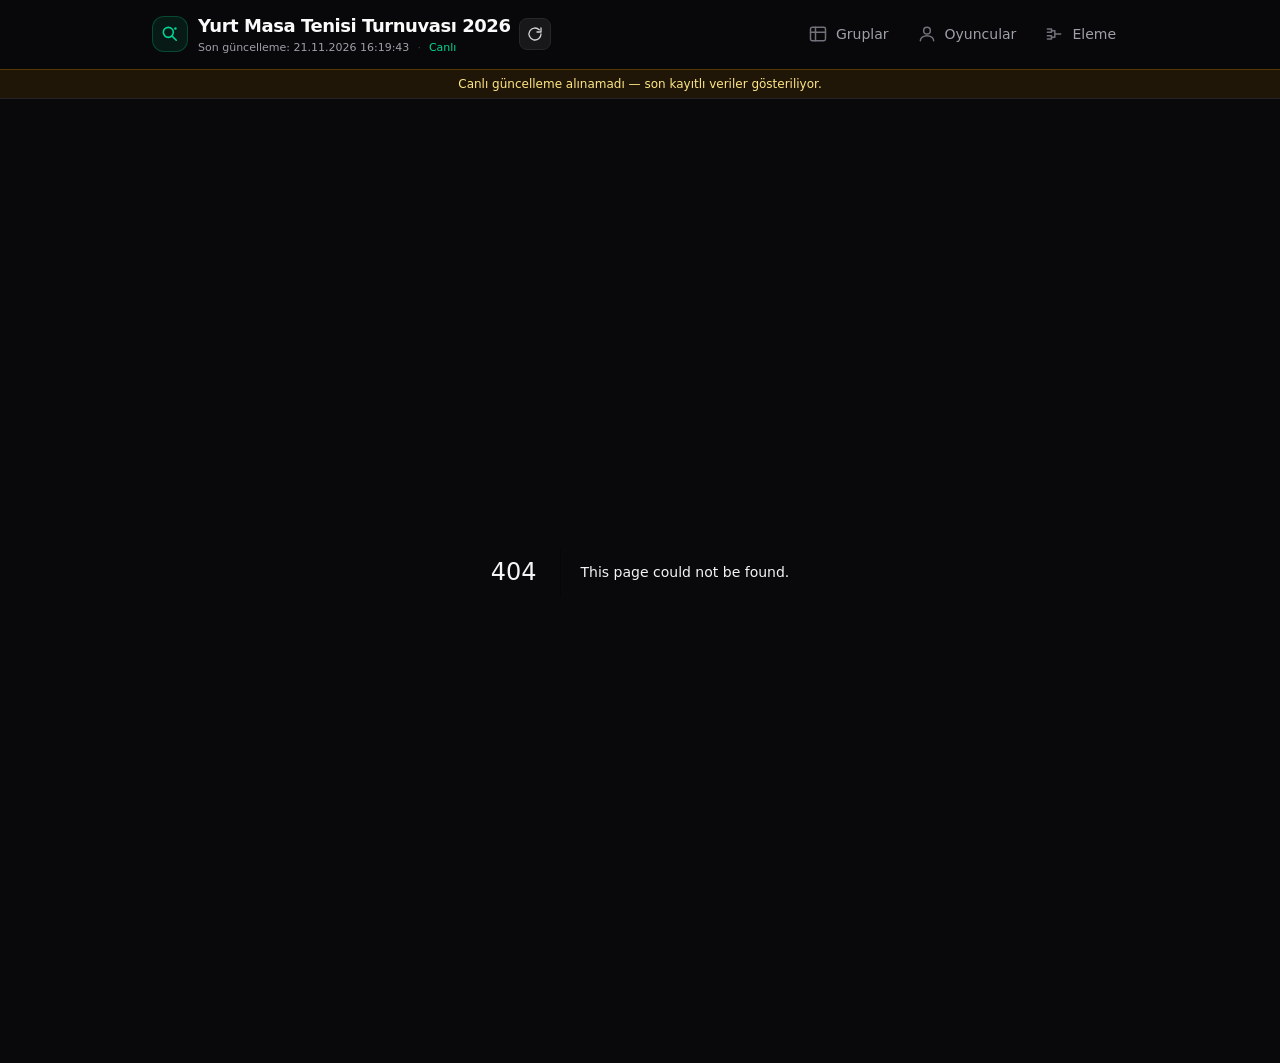
==== 404/index.html @ 5dd3b8b1 "Deploy site (2026-11-21 13:19 UTC)" ====
<!DOCTYPE html><html lang="tr" class="dark h-full antialiased"><head><meta charSet="utf-8"/><meta name="viewport" content="width=device-width, initial-scale=1"/><link rel="stylesheet" href="/_next/static/chunks/20v9x1-c0m4r9.css" data-precedence="next"/><link rel="preload" as="script" fetchPriority="low" href="/_next/static/chunks/310vm2bl3xxpt.js"/><script src="/_next/static/chunks/1wnov70f88xjy.js" async=""></script><script src="/_next/static/chunks/39_j1bdzreq0m.js" async=""></script><script src="/_next/static/chunks/0c98xzjfks9hq.js" async=""></script><script src="/_next/static/chunks/turbopack-2u1d16houkiyo.js" async=""></script><script src="/_next/static/chunks/2_9od2ne96l9t.js" async=""></script><script src="/_next/static/chunks/01yoj8wkhfwgt.js" async=""></script><script src="/_next/static/chunks/0qd-t_c7wv6wr.js" async=""></script><meta name="robots" content="noindex"/><meta name="theme-color" content="#09090b"/><title>Yurt Masa Tenisi Turnuvası 2026</title><meta name="description" content="Masa tenisi turnuvası grup ve eleme sonuçları"/><link rel="icon" href="/favicon.ico?favicon.117ezoe8m31dk.ico" sizes="48x48" type="image/x-icon"/><script src="/_next/static/chunks/0cz1d0mv5g_q7.js" noModule=""></script></head><body class="min-h-full bg-zinc-950 text-zinc-100"><div hidden=""><!--$--><!--/$--></div><div class="flex min-h-dvh flex-col bg-zinc-950 text-zinc-100"><header class="sticky top-0 z-30 border-b border-zinc-800/90 bg-zinc-950/90 backdrop-blur-md"><div class="mx-auto flex w-full max-w-5xl flex-col gap-2 px-3 py-3 sm:px-6 md:flex-row md:items-center md:justify-between"><div class="flex min-w-0 items-center justify-between gap-2"><a class="flex min-w-0 items-center gap-2.5" href="/"><span class="flex h-9 w-9 shrink-0 items-center justify-center rounded-xl border border-emerald-500/30 bg-emerald-500/10 text-emerald-400"><svg viewBox="0 0 24 24" fill="none" stroke="currentColor" stroke-width="1.9" stroke-linecap="round" stroke-linejoin="round" class="h-5 w-5" aria-hidden="true"><circle cx="10" cy="10" r="6"></circle><path d="m14.5 14.5 5 5"></path><circle cx="18.5" cy="5.5" r="1.5" fill="currentColor" stroke="none"></circle></svg></span><div class="min-w-0"><h1 class="truncate text-base font-bold tracking-tight text-zinc-50 sm:text-lg">Yurt Masa Tenisi Turnuvası 2026</h1><div class="flex flex-wrap items-center gap-x-2 gap-y-0.5 text-[11px] text-zinc-400"><span class="tabular-nums">Güncel veriler yükleniyor...</span><span class="text-zinc-700" aria-hidden="true">·</span><span class="font-medium text-emerald-400">Canlı</span></div></div></a><button type="button" title="Sonuçları şimdi yenile" aria-label="Sonuçları şimdi yenile" class="inline-flex h-8 w-8 shrink-0 items-center justify-center rounded-lg border border-zinc-800 bg-zinc-900 text-zinc-300 transition hover:border-zinc-700 hover:text-zinc-100 disabled:opacity-50"><svg viewBox="0 0 24 24" fill="none" stroke="currentColor" stroke-width="2" stroke-linecap="round" stroke-linejoin="round" class="h-4 w-4 " aria-hidden="true"><path d="M21 12a9 9 0 1 1-2.64-6.36"></path><path d="M21 3v6h-6"></path></svg></button></div><nav class="hidden items-center gap-1 md:flex" aria-label="Ana menü"><a class="inline-flex items-center gap-2 rounded-lg px-3 py-2 text-sm font-medium transition text-zinc-400 hover:bg-zinc-900 hover:text-zinc-200" href="/"><span class="text-zinc-500"><svg viewBox="0 0 24 24" fill="none" stroke="currentColor" stroke-width="1.8" stroke-linecap="round" stroke-linejoin="round" class="h-5 w-5" aria-hidden="true"><rect x="3" y="4" width="18" height="16" rx="2"></rect><path d="M3 10h18M9 4v16"></path></svg></span><span>Gruplar</span></a><a class="inline-flex items-center gap-2 rounded-lg px-3 py-2 text-sm font-medium transition text-zinc-400 hover:bg-zinc-900 hover:text-zinc-200" href="/oyuncular/"><span class="text-zinc-500"><svg viewBox="0 0 24 24" fill="none" stroke="currentColor" stroke-width="1.8" stroke-linecap="round" stroke-linejoin="round" class="h-5 w-5" aria-hidden="true"><circle cx="12" cy="8" r="4"></circle><path d="M4 20c0-3.3 3.6-6 8-6s8 2.7 8 6"></path></svg></span><span>Oyuncular</span></a><a class="inline-flex items-center gap-2 rounded-lg px-3 py-2 text-sm font-medium transition text-zinc-400 hover:bg-zinc-900 hover:text-zinc-200" href="/eleme/"><span class="text-zinc-500"><svg viewBox="0 0 24 24" fill="none" stroke="currentColor" stroke-width="1.8" stroke-linecap="round" stroke-linejoin="round" class="h-5 w-5" aria-hidden="true"><path d="M4 6h5v4H4M4 14h5v4H4M9 8h4v8H9M13 12h7"></path></svg></span><span>Eleme</span></a></nav></div></header><main class="mx-auto w-full max-w-5xl flex-1 px-3 pt-4 pb-24 sm:px-6 sm:pt-6 md:pb-10"><div class="space-y-4"><div class="flex items-center gap-2 text-xs text-zinc-400"><span class="h-2 w-2 animate-pulse rounded-full bg-emerald-400"></span><span>Canlı skorlar yükleniyor...</span></div><div class="grid grid-cols-1 gap-4 lg:grid-cols-2"><div class="h-56 animate-pulse rounded-2xl border border-zinc-800/80 bg-zinc-900/60"></div><div class="h-56 animate-pulse rounded-2xl border border-zinc-800/80 bg-zinc-900/60"></div><div class="h-56 animate-pulse rounded-2xl border border-zinc-800/80 bg-zinc-900/60"></div><div class="h-56 animate-pulse rounded-2xl border border-zinc-800/80 bg-zinc-900/60"></div></div></div></main><nav aria-label="Mobil navigasyon" class="fixed inset-x-0 bottom-0 z-40 border-t border-zinc-800/90 bg-zinc-950/95 pb-[env(safe-area-inset-bottom)] backdrop-blur-md md:hidden"><div class="mx-auto grid max-w-lg grid-cols-3"><a class="relative flex flex-col items-center justify-center gap-1 py-2.5 text-[11px] font-medium transition text-zinc-400 active:text-zinc-200" href="/"><span><svg viewBox="0 0 24 24" fill="none" stroke="currentColor" stroke-width="1.8" stroke-linecap="round" stroke-linejoin="round" class="h-5 w-5" aria-hidden="true"><rect x="3" y="4" width="18" height="16" rx="2"></rect><path d="M3 10h18M9 4v16"></path></svg></span><span>Gruplar</span></a><a class="relative flex flex-col items-center justify-center gap-1 py-2.5 text-[11px] font-medium transition text-zinc-400 active:text-zinc-200" href="/oyuncular/"><span><svg viewBox="0 0 24 24" fill="none" stroke="currentColor" stroke-width="1.8" stroke-linecap="round" stroke-linejoin="round" class="h-5 w-5" aria-hidden="true"><circle cx="12" cy="8" r="4"></circle><path d="M4 20c0-3.3 3.6-6 8-6s8 2.7 8 6"></path></svg></span><span>Oyuncular</span></a><a class="relative flex flex-col items-center justify-center gap-1 py-2.5 text-[11px] font-medium transition text-zinc-400 active:text-zinc-200" href="/eleme/"><span><svg viewBox="0 0 24 24" fill="none" stroke="currentColor" stroke-width="1.8" stroke-linecap="round" stroke-linejoin="round" class="h-5 w-5" aria-hidden="true"><path d="M4 6h5v4H4M4 14h5v4H4M9 8h4v8H9M13 12h7"></path></svg></span><span>Eleme</span></a></div></nav></div><script id="_R_">(globalThis["TURBOPACK"] || (globalThis["TURBOPACK"] = [])).push({"otherChunks":["static/chunks/310vm2bl3xxpt.js","static/chunks/1wnov70f88xjy.js","static/chunks/39_j1bdzreq0m.js","static/chunks/0c98xzjfks9hq.js"],"runtimeModuleIds":[94553]});</script><script src="/_next/static/chunks/310vm2bl3xxpt.js" async=""></script><script>(self.__next_f=self.__next_f||[]).push([0])</script><script>self.__next_f.push([1,"1:\"$Sreact.fragment\"\n4:\"/_next/static/chunks/2_9od2ne96l9t.js\"\n5:\"/_next/static/chunks/01yoj8wkhfwgt.js\"\n6:I[39756,[\"$4\",\"$5\"],\"default\"]\n7:I[37457,[\"$4\",\"$5\"],\"default\"]\na:I[97367,[\"$4\",\"$5\"],\"OutletBoundary\"]\nb:\"$Sreact.suspense\"\nd:\"ViewportBoundary\"\ne:I[97367,[\"$4\",\"$5\"],\"$d\"]\n10:\"MetadataBoundary\"\n11:I[97367,[\"$4\",\"$5\"],\"$10\"]\n13:I[68027,[\"$4\",\"$5\"],\"default\",1]\n:HL[\"/_next/static/chunks/20v9x1-c0m4r9.css\",\"style\"]\n8:X\n9:[[\"children\",{\"s\":\"__PAGE__\",\"h\":512,\"d\":{\"r\":[\"$\",\"$1\",\"c\",{\"children\":[[[\"$\",\"title\",null,{\"children\":\"404: This page could not be found.\"}],[\"$\",\"div\",null,{\"style\":{\"fontFamily\":\"system-ui,\\\"Segoe UI\\\",Roboto,Helvetica,Arial,sans-serif,\\\"Apple Color Emoji\\\",\\\"Segoe UI Emoji\\\"\",\"height\":\"100vh\",\"textAlign\":\"center\",\"display\":\"flex\",\"flexDirection\":\"column\",\"alignItems\":\"center\",\"justifyContent\":\"center\"},\"children\":[\"$\",\"div\",null,{\"children\":[[\"$\",\"style\",null,{\"dangerouslySetInnerHTML\":{\"__html\":\"body{color:#000;background:#fff;margin:0}.next-error-h1{border-right:1px solid rgba(0,0,0,.3)}@media (prefers-color-scheme:dark){body{color:#fff;background:#000}.next-error-h1{border-right:1px solid rgba(255,255,255,.3)}}\"}}],[\"$\",\"h1\",null,{\"className\":\"next-error-h1\",\"style\":{\"display\":\"inline-block\",\"margin\":\"0 20px 0 0\",\"padding\":\"0 23px 0 0\",\"fontSize\":24,\"fontWeight\":500,\"verticalAlign\":\"top\",\"lineHeight\":\"49px\"},\"children\":404}],[\"$\",\"div\",null,{\"style\":{\"display\":\"inline-block\"},\"children\":[\"$\",\"h2\",null,{\"style\":{\"fontSize\":14,\"fontWeight\":400,\"lineHeight\":\"49px\",\"margin\":0},\"children\":\"This page could not be found.\"}]}]]}]}]],null,[\"$\",\"$La\",null,{\"children\":[\"$\",\"$b\",null,{\"name\":\"Next.MetadataOutlet\",\"children\":\"$@c\"}]}]]}],\"p\":false,\"v\":null}}]]\n3:[[\"children\",{\"s\":\"/_not-found\",\"h\":512,\"d\":{\"r\":[\"$\",\"$1\",\"c\",{\"children\":[null,[\"$\",\"$L6\",null,{\"parallelRouterKey\":\"children\",\"error\":\"$undefined\",\"errorStyles\":\"$undefined\",\"errorScripts\":\"$undefined\",\"template\":[\"$\",\"$L7\",null,{}],\"templateStyles\":\"$undefined\",\"templateScripts\":\"$undefined\",\"notFound\":\"$undefined\",\"forbidden\":\"$undefined\",\"unauthorized\":\"$undefined\"}]]}],\"p\":false,\"v\":\"$8\"},\"c\":\"$Q9\"}]]\n0:{\"P\":null,\"c\":[\"\",\"_not-found\",\"\"],\"q\":\"\",\"i\":false,\"t\":{\"t\":{\"s\":\"\",\"h\":528,\"d\":{\"r\":[\"$\",\"$1\",\"c\",{\"children\":[[[\"$\",\"link\",\"0\",{\"rel\":\"stylesheet\",\"href\":\"/_next/static/chunks/20v9x1-c0m4r9.css\",\"precedence\":\"next\",\"crossOrigin\":\"$undefined\",\"nonce\":\"$undefined\"}],[\"$\",\"script\",\"script-0\",{\"src\":\"/_next/static/chunks/2_9od2ne96l9t.js\",\"async\":true,\"nonce\":\"$undefined\"}],[\"$\",\"script\",\"script-1\",{\"src\":\"/_next/static/chunks/01yoj8wkhfwgt.js\",\"async\":true,\"nonce\":\"$undefined\"}]],\"$L2\"]}],\"p\":false,\"v\":null},\"c\":\"$Q3\"},\"h\":{\"r\":[\"$\",\"$1\",\"h\",{\"children\":[[\"$\",\"meta\",null,{\"name\":\"robots\",\"content\":\"noindex\"}],[\"$\",\"$Le\",null,{\"children\":\"$Lf\"}],[\"$\",\"$L11\",null,{\"children\":[[\"$\",\"div\",null,{\"hidden\":true,\"children\":[\"$\",\"$b\",null,{\"name\":\"Next.Metadata\",\"children\":\"$L12\"}]}],null]}],null]}],\"p\":false,\"v\":null}},\"m\":\"$undefined\",\"G\":[\"$13\",[[\"$\",\"link\",\"0\",{\"rel\":\"stylesheet\",\"href\":\"/_next/static/chunks/20v9x1-c0m4r9.css\",\"precedence\":\"next\",\"crossOrigin\":\"$undefined\",\"nonce\":\"$undefined\"}]]],\"S\":true,\"r\":\"$undefined\",\"s\":\"$undefined\",\"a\":\"$undefined\",\"l\":\"$undefined\",\"p\":\"$undefined\",\"d\":\"$undefined\",\"b\":\"l3mHsfzgwa1IDotIFvg_3\"}\n8:C\nf:[[\"$\",\"meta\",\"0\",{\"charSet\":\"utf-8\"}],[\"$\",\"meta\",\"1\",{\"name\":\"viewport\",\"content\":\"width=device-width, initial-scale=1\"}],[\"$\",\"meta\",\"2\",{\"name\":\"theme-color\",\"content\":\"#09090b\"}]]\n14:I[27201,[\"$4\",\"$5\"],\"IconMark\"]\nc:null\n12:[[\"$\",\"title\",\"0\",{\"children\":\"Yurt Masa Tenisi Turnuvası 2026\"}],[\"$\",\"meta\",\"1\",{\"name\":\"description\",\"content\":\"Masa tenisi turnuvası grup ve eleme sonuçları\"}],[\"$\",\"link\",\"2\",{\"rel\":\"icon\",\"href\":\"/favicon.ico?favicon.117ezoe8m31dk.ico\",\"sizes\":\"48x48\",\"type\":\"image/x-icon\"}],[\"$\",\"$L14\",\"3\",{}]]\n"])</script><script>self.__next_f.push([1,"15:\"TournamentProvider\"\n16:I[56889,[\"$4\",\"$5\"],\"$15\"]\n2:[\"$\",\"html\",null,{\"lang\":\"tr\",\"className\":\"dark h-full antialiased\",\"children\":[\"$\",\"body\",null,{\"className\":\"min-h-full bg-zinc-950 text-zinc-100\",\"children\":[\"$\",\"$L16\",null,{\"initialData\":{\"players\":[{\"name\":\"Abdulhamid Kalkan\",\"key\":\"abdulhamid kalkan\",\"group\":\"H\",\"line\":29},{\"name\":\"Abdulkerim Bakay\",\"key\":\"abdulkerim bakay\",\"group\":\"G\",\"line\":26},{\"name\":\"Abdurrezzak Özgül\",\"key\":\"abdurrezzak ozgul\",\"group\":\"A\",\"line\":3},{\"name\":\"Arda Kaymakçı\",\"key\":\"arda kaymakci\",\"group\":\"E\",\"line\":17},{\"name\":\"Arif Kiraz\",\"key\":\"arif kiraz\",\"group\":\"G\",\"line\":25},{\"name\":\"Ayhan Birinci\",\"key\":\"ayhan birinci\",\"group\":\"G\",\"line\":24},{\"name\":\"Baki Eren Yılmaz\",\"key\":\"baki eren yilmaz\",\"group\":\"G\",\"line\":27},{\"name\":\"Baran Ergenç\",\"key\":\"baran ergenc\",\"group\":\"B\",\"line\":7},{\"name\":\"Berkehan Özkurt\",\"key\":\"berkehan ozkurt\",\"group\":\"İ\",\"line\":37},{\"name\":\"Caner Dikmen\",\"key\":\"caner dikmen\",\"group\":\"F\",\"line\":22},{\"name\":\"Çağrı Demir\",\"key\":\"cagri demir\",\"group\":\"I\",\"line\":32},{\"name\":\"Deniz Devran Acar\",\"key\":\"deniz devran acar\",\"group\":\"H\",\"line\":31},{\"name\":\"Diyar Allıhan\",\"key\":\"diyar allihan\",\"group\":\"İ\",\"line\":36},{\"name\":\"Efe Akgül\",\"key\":\"efe akgul\",\"group\":\"A\",\"line\":4},{\"name\":\"Ege Elmas\",\"key\":\"ege elmas\",\"group\":\"F\",\"line\":21},{\"name\":\"Ege Kobal\",\"key\":\"ege kobal\",\"group\":\"İ\",\"line\":39},{\"name\":\"Ege Şentürk\",\"key\":\"ege senturk\",\"group\":\"F\",\"line\":23},{\"name\":\"Furkan Kulle\",\"key\":\"furkan kulle\",\"group\":\"E\",\"line\":19},{\"name\":\"Hasan Aydın\",\"key\":\"hasan aydin\",\"group\":\"H\",\"line\":30},{\"name\":\"İsmail Baydemir\",\"key\":\"ismail baydemir\",\"group\":\"C\",\"line\":10},{\"name\":\"İsmail Çil\",\"key\":\"ismail cil\",\"group\":\"C\",\"line\":11},{\"name\":\"Mahir Zarei\",\"key\":\"mahir zarei\",\"group\":\"D\",\"line\":14},{\"name\":\"Mehmet Ali Eğilcim\",\"key\":\"mehmet ali egilcim\",\"group\":\"I\",\"line\":34},{\"name\":\"Mehmet Ersoy\",\"key\":\"mehmet ersoy\",\"group\":\"A\",\"line\":2},{\"name\":\"Mert Bayhan\",\"key\":\"mert bayhan\",\"group\":\"B\",\"line\":6},{\"name\":\"Muhammed Mustafa Oruç\",\"key\":\"muhammed mustafa oruc\",\"group\":\"B\",\"line\":5},{\"name\":\"Muhammet Emin Koldemir\",\"key\":\"muhammet emin koldemir\",\"group\":\"F\",\"line\":20},{\"name\":\"Muhammet Enes Yılmaz\",\"key\":\"muhammet enes yilmaz\",\"group\":\"C\",\"line\":9},{\"name\":\"Ömer Faruk Koç\",\"key\":\"omer faruk koc\",\"group\":\"E\",\"line\":16},{\"name\":\"Ömer Yetgil\",\"key\":\"omer yetgil\",\"group\":\"D\",\"line\":15},{\"name\":\"Ömür Yıldırım\",\"key\":\"omur yildirim\",\"group\":\"D\",\"line\":12},{\"name\":\"Özgür Işıklı\",\"key\":\"ozgur isikli\",\"group\":\"H\",\"line\":28},{\"name\":\"Recep Balım\",\"key\":\"recep balim\",\"group\":\"C\",\"line\":8},{\"name\":\"Sefa Can Saymak\",\"key\":\"sefa can saymak\",\"group\":\"D\",\"line\":13},{\"name\":\"Taha Alp Yıldırım\",\"key\":\"taha alp yildirim\",\"group\":\"E\",\"line\":18},{\"name\":\"Tuna Han Yurdakul\",\"key\":\"tuna han yurdakul\",\"group\":\"I\",\"line\":35},{\"name\":\"Umut Demiray\",\"key\":\"umut demiray\",\"group\":\"I\",\"line\":33},{\"name\":\"Yusuf İnce\",\"key\":\"yusuf ince\",\"group\":\"İ\",\"line\":38}],\"groups\":[{\"name\":\"A\",\"players\":[\"$2:props:children:props:children:props:initialData:players:23\",\"$2:props:children:props:children:props:initialData:players:2\",\"$2:props:children:props:children:props:initialData:players:13\"],\"standings\":[{\"key\":\"mehmet ersoy\",\"name\":\"Mehmet Ersoy\",\"rank\":1,\"played\":2,\"won\":2,\"lost\":0,\"walkoverLosses\":0,\"points\":4,\"setsWon\":6,\"setsLost\":2,\"pointsWon\":0,\"pointsLost\":0,\"tieNote\":null,\"unresolvedTie\":false},{\"key\":\"abdurrezzak ozgul\",\"name\":\"Abdurrezzak Özgül\",\"rank\":2,\"played\":2,\"won\":1,\"lost\":1,\"walkoverLosses\":0,\"points\":3,\"setsWon\":5,\"setsLost\":3,\"pointsWon\":0,\"pointsLost\":0,\"tieNote\":null,\"unresolvedTie\":false},{\"key\":\"efe akgul\",\"name\":\"Efe Akgül\",\"rank\":3,\"played\":2,\"won\":0,\"lost\":2,\"walkoverLosses\":0,\"points\":2,\"setsWon\":0,\"setsLost\":6,\"pointsWon\":0,\"pointsLost\":0,\"tieNote\":null,\"unresolvedTie\":false}],\"matches\":[{\"id\":\"m2\",\"line\":2,\"stage\":\"grup\",\"group\":\"A\",\"round\":\"\",\"p1\":\"Mehmet Ersoy\",\"p2\":\"Abdurrezzak Özgül\",\"p1Key\":\"mehmet ersoy\",\"p2Key\":\"abdurrezzak ozgul\",\"sets\":[],\"setsWon\":[3,2],\"winner\":1,\"status\":\"played\",\"walkover\":false,\"bye\":false,\"tbd\":false,\"note\":\"\",\"rawSetScore\":\"3-2\",\"rawScore\":\"\",\"updatedAt\":\"2026-11-21 15:46:00\",\"errors\":[],\"warnings\":[]},{\"id\":\"m3\",\"line\":3,\"stage\":\"grup\",\"group\":\"A\",\"round\":\"\",\"p1\":\"Mehmet Ersoy\",\"p2\":\"Efe Akgül\",\"p1Key\":\"mehmet ersoy\",\"p2Key\":\"efe akgul\",\"sets\":[],\"setsWon\":[3,0],\"winner\":1,\"status\":\"played\",\"walkover\":false,\"bye\":false,\"tbd\":false,\"note\":\"\",\"rawSetScore\":\"3-0\",\"rawScore\":\"\",\"updatedAt\":\"2026-11-21 15:46:00\",\"errors\":[],\"warnings\":[]},{\"id\":\"m4\",\"line\":4,\"stage\":\"grup\",\"group\":\"A\",\"round\":\"\",\"p1\":\"Abdurrezzak Özgül\",\"p2\":\"Efe Akgül\",\"p1Key\":\"abdurrezzak ozgul\",\"p2Key\":\"efe akgul\",\"sets\":[],\"setsWon\":[3,0],\"winner\":1,\"status\":\"played\",\"walkover\":false,\"bye\":false,\"tbd\":false,\"note\":\"\",\"rawSetScore\":\"3-0\",\"rawScore\":\"\",\"updatedAt\":\"2026-11-21 15:46:00\",\"errors\":[],\"warnings\":[]}],\"totalFixtures\":3,\"countedMatches\":3,\"qualifiersPerGroup\":2},{\"name\":\"B\",\"players\":[\"$2:props:children:props:children:props:initialData:players:25\",\"$2:props:children:props:children:props:initialData:players:24\",\"$2:props:children:props:children:props:initialData:players:7\"],\"standings\":[{\"key\":\"muhammed mustafa oruc\",\"name\":\"Muhammed Mustafa Oruç\",\"rank\":1,\"played\":2,\"won\":2,\"lost\":0,\"walkoverLosses\":0,\"points\":4,\"setsWon\":6,\"setsLost\":1,\"pointsWon\":0,\"pointsLost\":0,\"tieNote\":null,\"unresolvedTie\":false},{\"key\":\"mert bayhan\",\"name\":\"Mert Bayhan\",\"rank\":2,\"played\":2,\"won\":1,\"lost\":1,\"walkoverLosses\":0,\"points\":3,\"setsWon\":4,\"setsLost\":3,\"pointsWon\":0,\"pointsLost\":0,\"tieNote\":null,\"unresolvedTie\":false},{\"key\":\"baran ergenc\",\"name\":\"Baran Ergenç\",\"rank\":3,\"played\":2,\"won\":0,\"lost\":2,\"walkoverLosses\":0,\"points\":2,\"setsWon\":0,\"setsLost\":6,\"pointsWon\":0,\"pointsLost\":0,\"tieNote\":null,\"unresolvedTie\":false}],\"matches\":[{\"id\":\"m5\",\"line\":5,\"stage\":\"grup\",\"group\":\"B\",\"round\":\"\",\"p1\":\"Muhammed Mustafa Oruç\",\"p2\":\"Mert Bayhan\",\"p1Key\":\"muhammed mustafa oruc\",\"p2Key\":\"mert bayhan\",\"sets\":[],\"setsWon\":[3,1],\"winner\":1,\"status\":\"played\",\"walkover\":false,\"bye\":false,\"tbd\":false,\"note\":\"\",\"rawSetScore\":\"3-1\",\"rawScore\":\"\",\"updatedAt\":\"2026-11-21 15:46:00\",\"errors\":[],\"warnings\":[]},{\"id\":\"m6\",\"line\":6,\"stage\":\"grup\",\"group\":\"B\",\"round\":\"\",\"p1\":\"Muhammed Mustafa Oruç\",\"p2\":\"Baran Ergenç\",\"p1Key\":\"muhammed mustafa oruc\",\"p2Key\":\"baran ergenc\",\"sets\":[],\"setsWon\":[3,0],\"winner\":1,\"status\":\"played\",\"walkover\":false,\"bye\":false,\"tbd\":false,\"note\":\"\",\"rawSetScore\":\"3-0\",\"rawScore\":\"\",\"updatedAt\":\"2026-11-21 15:46:00\",\"errors\":[],\"warnings\":[]},{\"id\":\"m7\",\"line\":7,\"stage\":\"grup\",\"group\":\"B\",\"round\":\"\",\"p1\":\"Mert Bayhan\",\"p2\":\"Baran Ergenç\",\"p1Key\":\"mert bayhan\",\"p2Key\":\"baran ergenc\",\"sets\":[],\"setsWon\":[3,0],\"winner\":1,\"status\":\"played\",\"walkover\":false,\"bye\":false,\"tbd\":false,\"note\":\"\",\"rawSetScore\":\"3-0\",\"rawScore\":\"\",\"updatedAt\":\"2026-11-21 15:46:00\",\"errors\":[],\"warnings\":[]}],\"totalFixtures\":3,\"countedMatches\":3,\"qualifiersPerGroup\":2},{\"name\":\"C\",\"players\":[\"$2:props:children:props:children:props:initialData:players:32\",\"$2:props:children:props:children:props:initialData:players:27\",\"$2:props:children:props:children:props:initialData:players:19\",\"$2:props:children:props:children:props:initialData:players:20\"],\"standings\":[{\"key\":\"recep balim\",\"name\":\"Recep Balım\",\"rank\":1,\"played\":3,\"won\":3,\"lost\":0,\"walkoverLosses\":0,\"points\":6,\"setsWon\":9,\"setsLost\":0,\"pointsWon\":0,\"pointsLost\":0,\"tieNote\":null,\"unresolvedTie\":false},{\"key\":\"ismail cil\",\"name\":\"İsmail Çil\",\"rank\":2,\"played\":3,\"won\":2,\"lost\":1,\"walkoverLosses\":0,\"points\":5,\"setsWon\":6,\"setsLost\":4,\"pointsWon\":0,\"pointsLost\":0,\"tieNote\":null,\"unresolvedTie\":false},{\"key\":\"muhammet enes yilmaz\",\"name\":\"Muhammet Enes Yılmaz\",\"rank\":3,\"played\":3,\"won\":1,\"lost\":2,\"walkoverLosses\":0,\"points\":4,\"setsWon\":4,\"setsLost\":6,\"pointsWon\":0,\"pointsLost\":0,\"tieNote\":null,\"unresolvedTie\":false},{\"key\":\"ismail baydemir\",\"name\":\"İsmail Baydemir\",\"rank\":4,\"played\":3,\"won\":0,\"lost\":3,\"walkoverLosses\":2,\"points\":1,\"setsWon\":0,\"setsLost\":9,\"pointsWon\":0,\"pointsLost\":0,\"tieNote\":null,\"unresolvedTie\":false}],\"matches\":[{\"id\":\"m8\",\"line\":8,\"stage\":\"grup\",\"group\":\"C\",\"round\":\"\",\"p1\":\"Recep Balım\",\"p2\":\"Muhammet Enes Yılmaz\",\"p1Key\":\"recep balim\",\"p2Key\":\"muhammet enes yilmaz\",\"sets\":[],\"setsWon\":[3,0],\"winner\":1,\"status\":\"played\",\"walkover\":false,\"bye\":false,\"tbd\":false,\"note\":\"\",\"rawSetScore\":\"3-0\",\"rawScore\":\"\",\"updatedAt\":\"2026-11-21 15:46:00\",\"errors\":[],\"warnings\":[]},{\"id\":\"m9\",\"line\":9,\"stage\":\"grup\",\"group\":\"C\",\"round\":\"\",\"p1\":\"Recep Balım\",\"p2\":\"İsmail Baydemir\",\"p1Key\":\"recep balim\",\"p2Key\":\"ismail baydemir\",\"sets\":[],\"setsWon\":[3,0],\"winner\":1,\"status\":\"played\",\"walkover\":false,\"bye\":false,\"tbd\":false,\"note\":\"\",\"rawSetScore\":\"3-0\",\"rawScore\":\"\",\"updatedAt\":\"2026-11-21 15:46:00\",\"errors\":[],\"warnings\":[]},{\"id\":\"m10\",\"line\":10,\"stage\":\"grup\",\"group\":\"C\",\"round\":\"\",\"p1\":\"Recep Balım\",\"p2\":\"İsmail Çil\",\"p1Key\":\"recep balim\",\"p2Key\":\"ismail cil\",\"sets\":[],\"setsWon\":[3,0],\"winner\":1,\"status\":\"played\",\"walkover\":false,\"bye\":false,\"tbd\":false,\"note\":\"\",\"rawSetScore\":\"3-0\",\"rawScore\":\"\",\"updatedAt\":\"2026-11-21 15:46:00\",\"errors\":[],\"warnings\":[]},{\"id\":\"m11\",\"line\":11,\"stage\":\"grup\",\"group\":\"C\",\"round\":\"\",\"p1\":\"Muhammet Enes Yılmaz\",\"p2\":\"İsmail Baydemir\",\"p1Key\":\"muhammet enes yilmaz\",\"p2Key\":\"ismail baydemir\",\"sets\":[],\"setsWon\":[3,0],\"winner\":1,\"status\":\"walkover\",\"walkover\":true,\"bye\":false,\"tbd\":false,\"note\":\"HUKMEN1\",\"rawSetScore\":\"\",\"rawScore\":\"\",\"updatedAt\":\"2026-11-21 15:46:00\",\"errors\":[],\"warnings\":[]},{\"id\":\"m12\",\"line\":12,\"stage\":\"grup\",\"group\":\"C\",\"round\":\"\",\"p1\":\"Muhammet Enes Yılmaz\",\"p2\":\"İsmail Çil\",\"p1Key\":\"muhammet enes yilmaz\",\"p2Key\":\"ismail cil\",\"sets\":[],\"setsWon\":[1,3],\"winner\":2,\"status\":\"played\",\"walkover\":false,\"bye\":false,\"tbd\":false,\"note\":\"\",\"rawSetScore\":\"1-3\",\"rawScore\":\"\",\"updatedAt\":\"2026-11-21 15:46:00\",\"errors\":[],\"warnings\":[]},{\"id\":\"m13\",\"line\":13,\"stage\":\"grup\",\"group\":\"C\",\"round\":\"\",\"p1\":\"İsmail Baydemir\",\"p2\":\"İsmail Çil\",\"p1Key\":\"ismail baydemir\",\"p2Key\":\"ismail cil\",\"sets\":[],\"setsWon\":[0,3],\"winner\":2,\"status\":\"walkover\",\"walkover\":true,\"bye\":false,\"tbd\":false,\"note\":\"HUKMEN2\",\"rawSetScore\":\"\",\"rawScore\":\"\",\"updatedAt\":\"2026-11-21 15:46:00\",\"errors\":[],\"warnings\":[]}],\"totalFixtures\":6,\"countedMatches\":6,\"qualifiersPerGroup\":2},{\"name\":\"D\",\"players\":[\"$2:props:children:props:children:props:initialData:players:30\",\"$2:props:children:props:children:props:initialData:players:33\",\"$2:props:children:props:children:props:initialData:players:21\",\"$2:props:children:props:children:props:initialData:players:29\"],\"standings\":[{\"key\":\"omur yildirim\",\"name\":\"Ömür Yıldırım\",\"rank\":1,\"played\":3,\"won\":3,\"lost\":0,\"walkoverLosses\":0,\"points\":6,\"setsWon\":9,\"setsLost\":2,\"pointsWon\":0,\"pointsLost\":0,\"tieNote\":null,\"unresolvedTie\":false},{\"key\":\"sefa can saymak\",\"name\":\"Sefa Can Saymak\",\"rank\":2,\"played\":3,\"won\":2,\"lost\":1,\"walkoverLosses\":0,\"points\":5,\"setsWon\":6,\"setsLost\":3,\"pointsWon\":0,\"pointsLost\":0,\"tieNote\":null,\"unresolvedTie\":false},{\"key\":\"mahir zarei\",\"name\":\"Mahir Zarei\",\"rank\":3,\"played\":3,\"won\":1,\"lost\":2,\"walkoverLosses\":0,\"points\":4,\"setsWon\":3,\"setsLost\":7,\"pointsWon\":0,\"pointsLost\":0,\"tieNote\":null,\"unresolvedTie\":false},{\"key\":\"omer yetgil\",\"name\":\"Ömer Yetgil\",\"rank\":4,\"played\":3,\"won\":0,\"lost\":3,\"walkoverLosses\":1,\"points\":2,\"setsWon\":3,\"setsLost\":9,\"pointsWon\":0,\"pointsLost\":0,\"tieNote\":null,\"unresolvedTie\":false}],\"matches\":[{\"id\":\"m14\",\"line\":14,\"stage\":\"grup\",\"group\":\"D\",\"round\":\"\",\"p1\":\"Ömür Yıldırım\",\"p2\":\"Sefa Can Saymak\",\"p1Key\":\"omur yildirim\",\"p2Key\":\"sefa can saymak\",\"sets\":[],\"setsWon\":[3,0],\"winner\":1,\"status\":\"played\",\"walkover\":false,\"bye\":false,\"tbd\":false,\"note\":\"\",\"rawSetScore\":\"3-0\",\"rawScore\":\"\",\"updatedAt\":\"2026-11-21 15:46:00\",\"errors\":[],\"warnings\":[]},{\"id\":\"m15\",\"line\":15,\"stage\":\"grup\",\"group\":\"D\",\"round\":\"\",\"p1\":\"Ömür Yıldırım\",\"p2\":\"Mahir Zarei\",\"p1Key\":\"omur yildirim\",\"p2Key\":\"mahir zarei\",\"sets\":[],\"setsWon\":[3,0],\"winner\":1,\"status\":\"played\",\"walkover\":false,\"bye\":false,\"tbd\":false,\"note\":\"\",\"rawSetScore\":\"3-0\",\"rawScore\":\"\",\"updatedAt\":\"2026-11-21 15:46:00\",\"errors\":[],\"warnings\":[]},{\"id\":\"m16\",\"line\":16,\"stage\":\"grup\",\"group\":\"D\",\"round\":\"\",\"p1\":\"Ömür Yıldırım\",\"p2\":\"Ömer Yetgil\",\"p1Key\":\"omur yildirim\",\"p2Key\":\"omer yetgil\",\"sets\":[],\"setsWon\":[3,2],\"winner\":1,\"status\":\"played\",\"walkover\":false,\"bye\":false,\"tbd\":false,\"note\":\"\",\"rawSetScore\":\"3-2\",\"rawScore\":\"\",\"updatedAt\":\"2026-11-21 15:46:00\",\"errors\":[],\"warnings\":[]},{\"id\":\"m17\",\"line\":17,\"stage\":\"grup\",\"group\":\"D\",\"round\":\"\",\"p1\":\"Sefa Can Saymak\",\"p2\":\"Mahir Zarei\",\"p1Key\":\"sefa can saymak\",\"p2Key\":\"mahir zarei\",\"sets\":[],\"setsWon\":[3,0],\"winner\":1,\"status\":\"played\",\"walkover\":false,\"bye\":false,\"tbd\":false,\"note\":\"\",\"rawSetScore\":\"3-0\",\"rawScore\":\"\",\"updatedAt\":\"2026-11-21 15:46:00\",\"errors\":[],\"warnings\":[]},{\"id\":\"m18\",\"line\":18,\"stage\":\"grup\",\"group\":\"D\",\"round\":\"\",\"p1\":\"Sefa Can Saymak\",\"p2\":\"Ömer Yetgil\",\"p1Key\":\"sefa can saymak\",\"p2Key\":\"omer yetgil\",\"sets\":[],\"setsWon\":[3,0],\"winner\":1,\"status\":\"walkover\",\"walkover\":true,\"bye\":false,\"tbd\":false,\"note\":\"HUKMEN1\",\"rawSetScore\":\"\",\"rawScore\":\"\",\"updatedAt\":\"2026-11-21 15:46:00\",\"errors\":[],\"warnings\":[]},{\"id\":\"m19\",\"line\":19,\"stage\":\"grup\",\"group\":\"D\",\"round\":\"\",\"p1\":\"Mahir Zarei\",\"p2\":\"Ömer Yetgil\",\"p1Key\":\"mahir zarei\",\"p2Key\":\"omer yetgil\",\"sets\":[],\"setsWon\":[3,1],\"winner\":1,\"status\":\"played\",\"walkover\":false,\"bye\":false,\"tbd\":false,\"note\":\"\",\"rawSetScore\":\"3-1\",\"rawScore\":\"\",\"updatedAt\":\"2026-11-21 15:46:00\",\"errors\":[],\"warnings\":[]}],\"totalFixtures\":6,\"countedMatches\":6,\"qualifiersPerGroup\":2},{\"name\":\"E\",\"players\":[\"$2:props:children:props:children:props:initialData:players:28\",\"$2:props:children:props:children:props:initialData:players:3\",\"$2:props:children:props:children:props:initialData:players:34\",\"$2:props:children:props:children:props:initialData:players:17\"],\"standings\":[{\"key\":\"arda kaymakci\",\"name\":\"Arda Kaymakçı\",\"rank\":1,\"played\":3,\"won\":3,\"lost\":0,\"walkoverLosses\":0,\"points\":6,\"setsWon\":9,\"setsLost\":0,\"pointsWon\":0,\"pointsLost\":0,\"tieNote\":null,\"unresolvedTie\":false},{\"key\":\"omer faruk koc\",\"name\":\"Ömer Faruk Koç\",\"rank\":2,\"played\":3,\"won\":2,\"lost\":1,\"walkoverLosses\":0,\"points\":5,\"setsWon\":6,\"setsLost\":5,\"pointsWon\":0,\"pointsLost\":0,\"tieNote\":null,\"unresolvedTie\":false},{\"key\":\"taha alp yildirim\",\"name\":\"Taha Alp Yıldırım\",\"rank\":3,\"played\":3,\"won\":1,\"lost\":2,\"walkoverLosses\":0,\"points\":4,\"setsWon\":5,\"setsLost\":7,\"pointsWon\":0,\"pointsLost\":0,\"tieNote\":null,\"unresolvedTie\":false},{\"key\":\"furkan kulle\",\"name\":\"Furkan Kulle\",\"rank\":4,\"played\":3,\"won\":0,\"lost\":3,\"walkoverLosses\":0,\"points\":3,\"setsWon\":1,\"setsLost\":9,\"pointsWon\":0,\"pointsLost\":0,\"tieNote\":null,\"unresolvedTie\":false}],\"matches\":[{\"id\":\"m20\",\"line\":20,\"stage\":\"grup\",\"group\":\"E\",\"round\":\"\",\"p1\":\"Ömer Faruk Koç\",\"p2\":\"Arda Kaymakçı\",\"p1Key\":\"omer faruk koc\",\"p2Key\":\"arda kaymakci\",\"sets\":[],\"setsWon\":[0,3],\"winner\":2,\"status\":\"played\",\"walkover\":false,\"bye\":false,\"tbd\":false,\"note\":\"\",\"rawSetScore\":\"0-3\",\"rawScore\":\"\",\"updatedAt\":\"2026-11-21 15:46:00\",\"errors\":[],\"warnings\":[]},{\"id\":\"m21\",\"line\":21,\"stage\":\"grup\",\"group\":\"E\",\"round\":\"\",\"p1\":\"Ömer Faruk Koç\",\"p2\":\"Taha Alp Yıldırım\",\"p1Key\":\"omer faruk koc\",\"p2Key\":\"taha alp yildirim\",\"sets\":[],\"setsWon\":[3,2],\"winner\":1,\"status\":\"played\",\"walkover\":false,\"bye\":false,\"tbd\":false,\"note\":\"\",\"rawSetScore\":\"3-2\",\"rawScore\":\"\",\"updatedAt\":\"2026-11-21 15:46:00\",\"errors\":[],\"warnings\":[]},{\"id\":\"m22\",\"line\":22,\"stage\":\"grup\",\"group\":\"E\",\"round\":\"\",\"p1\":\"Ömer Faruk Koç\",\"p2\":\"Furkan Kulle\",\"p1Key\":\"omer faruk koc\",\"p2Key\":\"furkan kulle\",\"sets\":[],\"setsWon\":[3,0],\"winner\":1,\"status\":\"played\",\"walkover\":false,\"bye\":false,\"tbd\":false,\"note\":\"\",\"rawSetScore\":\"3-0\",\"rawScore\":\"\",\"updatedAt\":\"2026-11-21 15:46:00\",\"errors\":[],\"warnings\":[]},{\"id\":\"m23\",\"line\":23,\"stage\":\"grup\",\"group\":\"E\",\"round\":\"\",\"p1\":\"Arda Kaymakçı\",\"p2\":\"Taha Alp Yıldırım\",\"p1Key\":\"arda kaymakci\",\"p2Key\":\"taha alp yildirim\",\"sets\":[],\"setsWon\":[3,0],\"winner\":1,\"status\":\"played\",\"walkover\":false,\"bye\":false,\"tbd\":false,\"note\":\"\",\"rawSetScore\":\"3-0\",\"rawScore\":\"\",\"updatedAt\":\"2026-11-21 15:46:00\",\"errors\":[],\"warnings\":[]},{\"id\":\"m24\",\"line\":24,\"stage\":\"grup\",\"group\":\"E\",\"round\":\"\",\"p1\":\"Arda Kaymakçı\",\"p2\":\"Furkan Kulle\",\"p1Key\":\"arda kaymakci\",\"p2Key\":\"furkan kulle\",\"sets\":[],\"setsWon\":[3,0],\"winner\":1,\"status\":\"played\",\"walkover\":false,\"bye\":false,\"tbd\":false,\"note\":\"\",\"rawSetScore\":\"3-0\",\"rawScore\":\"\",\"updatedAt\":\"2026-11-21 15:46:00\",\"errors\":[],\"warnings\":[]},{\"id\":\"m25\",\"line\":25,\"stage\":\"grup\",\"group\":\"E\",\"round\":\"\",\"p1\":\"Taha Alp Yıldırım\",\"p2\":\"Furkan Kulle\",\"p1Key\":\"taha alp yildirim\",\"p2Key\":\"furkan kulle\",\"sets\":[],\"setsWon\":[3,1],\"winner\":1,\"status\":\"played\",\"walkover\":false,\"bye\":false,\"tbd\":false,\"note\":\"\",\"rawSetScore\":\"3-1\",\"rawScore\":\"\",\"updatedAt\":\"2026-11-21 15:46:00\",\"errors\":[],\"warnings\":[]}],\"totalFixtures\":6,\"countedMatches\":6,\"qualifiersPerGroup\":2},{\"name\":\"F\",\"players\":[\"$2:props:children:props:children:props:initialData:players:26\",\"$2:props:children:props:children:props:initialData:players:14\",\"$2:props:children:props:children:props:initialData:players:9\",\"$2:props:children:props:children:props:initialData:players:16\"],\"standings\":[{\"key\":\"ege elmas\",\"name\":\"Ege Elmas\",\"rank\":1,\"played\":3,\"won\":3,\"lost\":0,\"walkoverLosses\":0,\"points\":6,\"setsWon\":9,\"setsLost\":1,\"pointsWon\":0,\"pointsLost\":0,\"tieNote\":null,\"unresolvedTie\":false},{\"key\":\"caner dikmen\",\"name\":\"Caner Dikmen\",\"rank\":2,\"played\":3,\"won\":2,\"lost\":1,\"walkoverLosses\":0,\"points\":5,\"setsWon\":7,\"setsLost\":3,\"pointsWon\":0,\"pointsLost\":0,\"tieNote\":null,\"unresolvedTie\":false},{\"key\":\"muhammet emin koldemir\",\"name\":\"Muhammet Emin Koldemir\",\"rank\":3,\"played\":3,\"won\":1,\"lost\":2,\"walkoverLosses\":1,\"points\":3,\"setsWon\":3,\"setsLost\":8,\"pointsWon\":0,\"pointsLost\":0,\"tieNote\":null,\"unresolvedTie\":false},{\"key\":\"ege senturk\",\"name\":\"Ege Şentürk\",\"rank\":4,\"played\":3,\"won\":0,\"lost\":3,\"walkoverLosses\":2,\"points\":1,\"setsWon\":2,\"setsLost\":9,\"pointsWon\":0,\"pointsLost\":0,\"tieNote\":null,\"unresolvedTie\":false}],\"matches\":[{\"id\":\"m26\",\"line\":26,\"stage\":\"grup\",\"group\":\"F\",\"round\":\"\",\"p1\":\"Muhammet Emin Koldemir\",\"p2\":\"Ege Elmas\",\"p1Key\":\"muhammet emin koldemir\",\"p2Key\":\"ege elmas\",\"sets\":[],\"setsWon\":[0,3],\"winner\":2,\"status\":\"played\",\"walkover\":false,\"bye\":false,\"tbd\":false,\"note\":\"\",\"rawSetScore\":\"0-3\",\"rawScore\":\"\",\"updatedAt\":\"2026-11-21 15:46:00\",\"errors\":[],\"warnings\":[]},{\"id\":\"m27\",\"line\":27,\"stage\":\"grup\",\"group\":\"F\",\"round\":\"\",\"p1\":\"Muhammet Emin Koldemir\",\"p2\":\"Caner Dikmen\",\"p1Key\":\"muhammet emin koldemir\",\"p2Key\":\"caner dikmen\",\"sets\":[],\"setsWon\":[0,3],\"winner\":2,\"status\":\"walkover\",\"walkover\":true,\"bye\":false,\"tbd\":false,\"note\":\"HUKMEN2\",\"rawSetScore\":\"\",\"rawScore\":\"\",\"updatedAt\":\"2026-11-21 15:46:00\",\"errors\":[],\"warnings\":[]},{\"id\":\"m28\",\"line\":28,\"stage\":\"grup\",\"group\":\"F\",\"round\":\"\",\"p1\":\"Muhammet Emin Koldemir\",\"p2\":\"Ege Şentürk\",\"p1Key\":\"muhammet emin koldemir\",\"p2Key\":\"ege senturk\",\"sets\":[],\"setsWon\":[3,2],\"winner\":1,\"status\":\"played\",\"walkover\":false,\"bye\":false,\"tbd\":false,\"note\":\"\",\"rawSetScore\":\"3-2\",\"rawScore\":\"\",\"updatedAt\":\"2026-11-21 15:46:00\",\"errors\":[],\"warnings\":[]},{\"id\":\"m29\",\"line\":29,\"stage\":\"grup\",\"group\":\"F\",\"round\":\"\",\"p1\":\"Ege Elmas\",\"p2\":\"Caner Dikmen\",\"p1Key\":\"ege elmas\",\"p2Key\":\"caner dikmen\",\"sets\":[],\"setsWon\":[3,1],\"winner\":1,\"status\":\"played\",\"walkover\":false,\"bye\":false,\"tbd\":false,\"note\":\"\",\"rawSetScore\":\"3-1\",\"rawScore\":\"\",\"updatedAt\":\"2026-11-21 15:46:00\",\"errors\":[],\"warnings\":[]},{\"id\":\"m30\",\"line\":30,\"stage\":\"grup\",\"group\":\"F\",\"round\":\"\",\"p1\":\"Ege Elmas\",\"p2\":\"Ege Şentürk\",\"p1Key\":\"ege elmas\",\"p2Key\":\"ege senturk\",\"sets\":[],\"setsWon\":[3,0],\"winner\":1,\"status\":\"walkover\",\"walkover\":true,\"bye\":false,\"tbd\":false,\"note\":\"HUKMEN1\",\"rawSetScore\":\"\",\"rawScore\":\"\",\"updatedAt\":\"2026-11-21 15:46:00\",\"errors\":[],\"warnings\":[]},{\"id\":\"m31\",\"line\":31,\"stage\":\"grup\",\"group\":\"F\",\"round\":\"\",\"p1\":\"Caner Dikmen\",\"p2\":\"Ege Şentürk\",\"p1Key\":\"caner dikmen\",\"p2Key\":\"ege senturk\",\"sets\":[],\"setsWon\":[3,0],\"winner\":1,\"status\":\"walkover\",\"walkover\":true,\"bye\":false,\"tbd\":false,\"note\":\"HUKMEN1\",\"rawSetScore\":\"\",\"rawScore\":\"\",\"updatedAt\":\"2026-11-21 15:46:00\",\"errors\":[],\"warnings\":[]}],\"totalFixtures\":6,\"countedMatches\":6,\"qualifiersPerGroup\":2},{\"name\":\"G\",\"players\":[\"$2:props:children:props:children:props:initialData:players:5\",\"$2:props:children:props:children:props:initialData:players:4\",\"$2:props:children:props:children:props:initialData:players:1\",\"$2:props:children:props:children:props:initialData:players:6\"],\"standings\":[{\"key\":\"arif kiraz\",\"name\":\"Arif Kiraz\",\"rank\":1,\"played\":3,\"won\":3,\"lost\":0,\"walkoverLosses\":0,\"points\":6,\"setsWon\":9,\"setsLost\":1,\"pointsWon\":0,\"pointsLost\":0,\"tieNote\":null,\"unresolvedTie\":false},{\"key\":\"abdulkerim bakay\",\"name\":\"Abdulkerim Bakay\",\"rank\":2,\"played\":3,\"won\":2,\"lost\":1,\"walkoverLosses\":0,\"points\":5,\"setsWon\":7,\"setsLost\":3,\"pointsWon\":0,\"pointsLost\":0,\"tieNote\":null,\"unresolvedTie\":false},{\"key\":\"baki eren yilmaz\",\"name\":\"Baki Eren Yılmaz\",\"rank\":3,\"played\":3,\"won\":1,\"lost\":2,\"walkoverLosses\":0,\"points\":4,\"setsWon\":3,\"setsLost\":6,\"pointsWon\":0,\"pointsLost\":0,\"tieNote\":null,\"unresolvedTie\":false},{\"key\":\"ayhan birinci\",\"name\":\"Ayhan Birinci\",\"rank\":4,\"played\":3,\"won\":0,\"lost\":3,\"walkoverLosses\":3,\"points\":0,\"setsWon\":0,\"setsLost\":9,\"pointsWon\":0,\"pointsLost\":0,\"tieNote\":null,\"unresolvedTie\":false}],\"matches\":[{\"id\":\"m32\",\"line\":32,\"stage\":\"grup\",\"group\":\"G\",\"round\":\"\",\"p1\":\"Ayhan Birinci\",\"p2\":\"Arif Kiraz\",\"p1Key\":\"ayhan birinci\",\"p2Key\":\"arif kiraz\",\"sets\":[],\"setsWon\":[0,3],\"winner\":2,\"status\":\"walkover\",\"walkover\":true,\"bye\":false,\"tbd\":false,\"note\":\"HUKMEN2\",\"rawSetScore\":\"\",\"rawScore\":\"\",\"updatedAt\":\"2026-11-21 15:46:00\",\"errors\":[],\"warnings\":[]},{\"id\":\"m33\",\"line\":33,\"stage\":\"grup\",\"group\":\"G\",\"round\":\"\",\"p1\":\"Ayhan Birinci\",\"p2\":\"Abdulkerim Bakay\",\"p1Key\":\"ayhan birinci\",\"p2Key\":\"abdulkerim bakay\",\"sets\":[],\"setsWon\":[0,3],\"winner\":2,\"status\":\"walkover\",\"walkover\":true,\"bye\":false,\"tbd\":false,\"note\":\"HUKMEN2\",\"rawSetScore\":\"\",\"rawScore\":\"\",\"updatedAt\":\"2026-11-21 15:46:00\",\"errors\":[],\"warnings\":[]},{\"id\":\"m34\",\"line\":34,\"stage\":\"grup\",\"group\":\"G\",\"round\":\"\",\"p1\":\"Ayhan Birinci\",\"p2\":\"Baki Eren Yılmaz\",\"p1Key\":\"ayhan birinci\",\"p2Key\":\"baki eren yilmaz\",\"sets\":[],\"setsWon\":[0,3],\"winner\":2,\"status\":\"walkover\",\"walkover\":true,\"bye\":false,\"tbd\":false,\"note\":\"HUKMEN2\",\"rawSetScore\":\"\",\"rawScore\":\"\",\"updatedAt\":\"2026-11-21 15:46:00\",\"errors\":[],\"warnings\":[]},{\"id\":\"m35\",\"line\":35,\"stage\":\"grup\",\"group\":\"G\",\"round\":\"\",\"p1\":\"Arif Kiraz\",\"p2\":\"Abdulkerim Bakay\",\"p1Key\":\"arif kiraz\",\"p2Key\":\"abdulkerim bakay\",\"sets\":[],\"setsWon\":[3,1],\"winner\":1,\"status\":\"played\",\"walkover\":false,\"bye\":false,\"tbd\":false,\"note\":\"\",\"rawSetScore\":\"3-1\",\"rawScore\":\"\",\"updatedAt\":\"2026-11-21 15:46:00\",\"errors\":[],\"warnings\":[]},{\"id\":\"m36\",\"line\":36,\"stage\":\"grup\",\"group\":\"G\",\"round\":\"\",\"p1\":\"Arif Kiraz\",\"p2\":\"Baki Eren Yılmaz\",\"p1Key\":\"arif kiraz\",\"p2Key\":\"baki eren yilmaz\",\"sets\":[],\"setsWon\":[3,0],\"winner\":1,\"status\":\"played\",\"walkover\":false,\"bye\":false,\"tbd\":false,\"note\":\"\",\"rawSetScore\":\"3-0\",\"rawScore\":\"\",\"updatedAt\":\"2026-11-21 15:46:00\",\"errors\":[],\"warnings\":[]},{\"id\":\"m37\",\"line\":37,\"stage\":\"grup\",\"group\":\"G\",\"round\":\"\",\"p1\":\"Abdulkerim Bakay\",\"p2\":\"Baki Eren Yılmaz\",\"p1Key\":\"abdulkerim bakay\",\"p2Key\":\"baki eren yilmaz\",\"sets\":[],\"setsWon\":[3,0],\"winner\":1,\"status\":\"played\",\"walkover\":false,\"bye\":false,\"tbd\":false,\"note\":\"\",\"rawSetScore\":\"3-0\",\"rawScore\":\"\",\"updatedAt\":\"2026-11-21 15:46:00\",\"errors\":[],\"warnings\":[]}],\"totalFixtures\":6,\"countedMatches\":6,\"qualifiersPerGroup\":2},{\"name\":\"H\",\"players\":[\"$2:props:children:props:children:props:initialData:players:31\",\"$2:props:children:props:children:props:initialData:players:0\",\"$2:props:children:props:children:props:initialData:players:18\",\"$2:props:children:props:children:props:initialData:players:11\"],\"standings\":[{\"key\":\"abdulhamid kalkan\",\"name\":\"Abdulhamid Kalkan\",\"rank\":1,\"played\":3,\"won\":3,\"lost\":0,\"walkoverLosses\":0,\"points\":6,\"setsWon\":9,\"setsLost\":0,\"pointsWon\":0,\"pointsLost\":0,\"tieNote\":null,\"unresolvedTie\":false},{\"key\":\"ozgur isikli\",\"name\":\"Özgür Işıklı\",\"rank\":2,\"played\":3,\"won\":2,\"lost\":1,\"walkoverLosses\":0,\"points\":5,\"setsWon\":6,\"setsLost\":3,\"pointsWon\":0,\"pointsLost\":0,\"tieNote\":null,\"unresolvedTie\":false},{\"key\":\"hasan aydin\",\"name\":\"Hasan Aydın\",\"rank\":3,\"played\":3,\"won\":1,\"lost\":2,\"walkoverLosses\":0,\"points\":4,\"setsWon\":3,\"setsLost\":8,\"pointsWon\":0,\"pointsLost\":0,\"tieNote\":null,\"unresolvedTie\":false},{\"key\":\"deniz devran acar\",\"name\":\"Deniz Devran Acar\",\"rank\":4,\"played\":3,\"won\":0,\"lost\":3,\"walkoverLosses\":0,\"points\":3,\"setsWon\":2,\"setsLost\":9,\"pointsWon\":0,\"pointsLost\":0,\"tieNote\":null,\"unresolvedTie\":false}],\"matches\":[{\"id\":\"m38\",\"line\":38,\"stage\":\"grup\",\"group\":\"H\",\"round\":\"\",\"p1\":\"Özgür Işıklı\",\"p2\":\"Abdulhamid Kalkan\",\"p1Key\":\"ozgur isikli\",\"p2Key\":\"abdulhamid kalkan\",\"sets\":[],\"setsWon\":[0,3],\"winner\":2,\"status\":\"played\",\"walkover\":false,\"bye\":false,\"tbd\":false,\"note\":\"\",\"rawSetScore\":\"0-3\",\"rawScore\":\"\",\"updatedAt\":\"2026-11-21 15:46:00\",\"errors\":[],\"warnings\":[]},{\"id\":\"m39\",\"line\":39,\"stage\":\"grup\",\"group\":\"H\",\"round\":\"\",\"p1\":\"Özgür Işıklı\",\"p2\":\"Hasan Aydın\",\"p1Key\":\"ozgur isikli\",\"p2Key\":\"hasan aydin\",\"sets\":[],\"setsWon\":[3,0],\"winner\":1,\"status\":\"played\",\"walkover\":false,\"bye\":false,\"tbd\":false,\"note\":\"\",\"rawSetScore\":\"3-0\",\"rawScore\":\"\",\"updatedAt\":\"2026-11-21 15:46:00\",\"errors\":[],\"warnings\":[]},{\"id\":\"m40\",\"line\":40,\"stage\":\"grup\",\"group\":\"H\",\"round\":\"\",\"p1\":\"Özgür Işıklı\",\"p2\":\"Deniz Devran Acar\",\"p1Key\":\"ozgur isikli\",\"p2Key\":\"deniz devran acar\",\"sets\":[],\"setsWon\":[3,0],\"winner\":1,\"status\":\"played\",\"walkover\":false,\"bye\":false,\"tbd\":false,\"note\":\"\",\"rawSetScore\":\"3-0\",\"rawScore\":\"\",\"updatedAt\":\"2026-11-21 15:46:00\",\"errors\":[],\"warnings\":[]},{\"id\":\"m41\",\"line\":41,\"stage\":\"grup\",\"group\":\"H\",\"round\":\"\",\"p1\":\"Abdulhamid Kalkan\",\"p2\":\"Hasan Aydın\",\"p1Key\":\"abdulhamid kalkan\",\"p2Key\":\"hasan aydin\",\"sets\":[],\"setsWon\":[3,0],\"winner\":1,\"status\":\"played\",\"walkover\":false,\"bye\":false,\"tbd\":false,\"note\":\"\",\"rawSetScore\":\"3-0\",\"rawScore\":\"\",\"updatedAt\":\"2026-11-21 15:46:00\",\"errors\":[],\"warnings\":[]},{\"id\":\"m42\",\"line\":42,\"stage\":\"grup\",\"group\":\"H\",\"round\":\"\",\"p1\":\"Abdulhamid Kalkan\",\"p2\":\"Deniz Devran Acar\",\"p1Key\":\"abdulhamid kalkan\",\"p2Key\":\"deniz devran acar\",\"sets\":[],\"setsWon\":[3,0],\"winner\":1,\"status\":\"played\",\"walkover\":false,\"bye\":false,\"tbd\":false,\"note\":\"\",\"rawSetScore\":\"3-0\",\"rawScore\":\"\",\"updatedAt\":\"2026-11-21 15:46:00\",\"errors\":[],\"warnings\":[]},{\"id\":\"m43\",\"line\":43,\"stage\":\"grup\",\"group\":\"H\",\"round\":\"\",\"p1\":\"Hasan Aydın\",\"p2\":\"Deniz Devran Acar\",\"p1Key\":\"hasan aydin\",\"p2Key\":\"deniz devran acar\",\"sets\":[],\"setsWon\":[3,2],\"winner\":1,\"status\":\"played\",\"walkover\":false,\"bye\":false,\"tbd\":false,\"note\":\"\",\"rawSetScore\":\"3-2\",\"rawScore\":\"\",\"updatedAt\":\"2026-11-21 15:46:00\",\"errors\":[],\"warnings\":[]}],\"totalFixtures\":6,\"countedMatches\":6,\"qualifiersPerGroup\":2},{\"name\":\"I\",\"players\":[\"$2:props:children:props:children:props:initialData:players:10\",\"$2:props:children:props:children:props:initialData:players:36\",\"$2:props:children:props:children:props:initialData:players:22\",\"$2:props:children:props:children:props:initialData:players:35\"],\"standings\":[{\"key\":\"mehmet ali egilcim\",\"name\":\"Mehmet Ali Eğilcim\",\"rank\":1,\"played\":3,\"won\":3,\"lost\":0,\"walkoverLosses\":0,\"points\":6,\"setsWon\":9,\"setsLost\":3,\"pointsWon\":0,\"pointsLost\":0,\"tieNote\":null,\"unresolvedTie\":false},{\"key\":\"umut demiray\",\"name\":\"Umut Demiray\",\"rank\":2,\"played\":3,\"won\":2,\"lost\":1,\"walkoverLosses\":0,\"points\":5,\"setsWon\":6,\"setsLost\":3,\"pointsWon\":0,\"pointsLost\":0,\"tieNote\":null,\"unresolvedTie\":false},{\"key\":\"cagri demir\",\"name\":\"Çağrı Demir\",\"rank\":3,\"played\":3,\"won\":1,\"lost\":2,\"walkoverLosses\":0,\"points\":4,\"setsWon\":4,\"setsLost\":6,\"pointsWon\":0,\"pointsLost\":0,\"tieNote\":null,\"unresolvedTie\":false},{\"key\":\"tuna han yurdakul\",\"name\":\"Tuna Han Yurdakul\",\"rank\":4,\"played\":3,\"won\":0,\"lost\":3,\"walkoverLosses\":0,\"points\":3,\"setsWon\":2,\"setsLost\":9,\"pointsWon\":0,\"pointsLost\":0,\"tieNote\":null,\"unresolvedTie\":false}],\"matches\":[{\"id\":\"m44\",\"line\":44,\"stage\":\"grup\",\"group\":\"I\",\"round\":\"\",\"p1\":\"Çağrı Demir\",\"p2\":\"Umut Demiray\",\"p1Key\":\"cagri demir\",\"p2Key\":\"umut demiray\",\"sets\":[],\"setsWon\":[0,3],\"winner\":2,\"status\":\"played\",\"walkover\":false,\"bye\":false,\"tbd\":false,\"note\":\"\",\"rawSetScore\":\"0-3\",\"rawScore\":\"\",\"updatedAt\":\"2026-11-21 15:46:00\",\"errors\":[],\"warnings\":[]},{\"id\":\"m45\",\"line\":45,\"stage\":\"grup\",\"group\":\"I\",\"round\":\"\",\"p1\":\"Çağrı Demir\",\"p2\":\"Mehmet Ali Eğilcim\",\"p1Key\":\"cagri demir\",\"p2Key\":\"mehmet ali egilcim\",\"sets\":[],\"setsWon\":[1,3],\"winner\":2,\"status\":\"played\",\"walkover\":false,\"bye\":false,\"tbd\":false,\"note\":\"\",\"rawSetScore\":\"1-3\",\"rawScore\":\"\",\"updatedAt\":\"2026-11-21 15:46:00\",\"errors\":[],\"warnings\":[]},{\"id\":\"m46\",\"line\":46,\"stage\":\"grup\",\"group\":\"I\",\"round\":\"\",\"p1\":\"Çağrı Demir\",\"p2\":\"Tuna Han Yurdakul\",\"p1Key\":\"cagri demir\",\"p2Key\":\"tuna han yurdakul\",\"sets\":[],\"setsWon\":[3,0],\"winner\":1,\"status\":\"played\",\"walkover\":false,\"bye\":false,\"tbd\":false,\"note\":\"\",\"rawSetScore\":\"3-0\",\"rawScore\":\"\",\"updatedAt\":\"2026-11-21 15:46:00\",\"errors\":[],\"warnings\":[]},{\"id\":\"m47\",\"line\":47,\"stage\":\"grup\",\"group\":\"I\",\"round\":\"\",\"p1\":\"Umut Demiray\",\"p2\":\"Mehmet Ali Eğilcim\",\"p1Key\":\"umut demiray\",\"p2Key\":\"mehmet ali egilcim\",\"sets\":[],\"setsWon\":[0,3],\"winner\":2,\"status\":\"played\",\"walkover\":false,\"bye\":false,\"tbd\":false,\"note\":\"\",\"rawSetScore\":\"0-3\",\"rawScore\":\"\",\"updatedAt\":\"2026-11-21 15:46:00\",\"errors\":[],\"warnings\":[]},{\"id\":\"m48\",\"line\":48,\"stage\":\"grup\",\"group\":\"I\",\"round\":\"\",\"p1\":\"Umut Demiray\",\"p2\":\"Tuna Han Yurdakul\",\"p1Key\":\"umut demiray\",\"p2Key\":\"tuna han yurdakul\",\"sets\":[],\"setsWon\":[3,0],\"winner\":1,\"status\":\"played\",\"walkover\":false,\"bye\":false,\"tbd\":false,\"note\":\"\",\"rawSetScore\":\"3-0\",\"rawScore\":\"\",\"updatedAt\":\"2026-11-21 15:46:00\",\"errors\":[],\"warnings\":[]},{\"id\":\"m49\",\"line\":49,\"stage\":\"grup\",\"group\":\"I\",\"round\":\"\",\"p1\":\"Mehmet Ali Eğilcim\",\"p2\":\"Tuna Han Yurdakul\",\"p1Key\":\"mehmet ali egilcim\",\"p2Key\":\"tuna han yurdakul\",\"sets\":[],\"setsWon\":[3,2],\"winner\":1,\"status\":\"played\",\"walkover\":false,\"bye\":false,\"tbd\":false,\"note\":\"\",\"rawSetScore\":\"3-2\",\"rawScore\":\"\",\"updatedAt\":\"2026-11-21 15:46:00\",\"errors\":[],\"warnings\":[]}],\"totalFixtures\":6,\"countedMatches\":6,\"qualifiersPerGroup\":2},{\"name\":\"İ\",\"players\":[\"$2:props:children:props:children:props:initialData:players:12\",\"$2:props:children:props:children:props:initialData:players:8\",\"$2:props:children:props:children:props:initialData:players:37\",\"$2:props:children:props:children:props:initialData:players:15\"],\"standings\":[{\"key\":\"berkehan ozkurt\",\"name\":\"Berkehan Özkurt\",\"rank\":1,\"played\":3,\"won\":3,\"lost\":0,\"walkoverLosses\":0,\"points\":6,\"setsWon\":9,\"setsLost\":0,\"pointsWon\":66,\"pointsLost\":30,\"tieNote\":null,\"unresolvedTie\":false},{\"key\":\"diyar allihan\",\"name\":\"Diyar Allıhan\",\"rank\":2,\"played\":3,\"won\":2,\"lost\":1,\"walkoverLosses\":0,\"points\":5,\"setsWon\":6,\"setsLost\":3,\"pointsWon\":17,\"pointsLost\":33,\"tieNote\":null,\"unresolvedTie\":false},{\"key\":\"ege kobal\",\"name\":\"Ege Kobal\",\"rank\":3,\"played\":3,\"won\":1,\"lost\":2,\"walkoverLosses\":0,\"points\":4,\"setsWon\":3,\"setsLost\":6,\"pointsWon\":13,\"pointsLost\":33,\"tieNote\":null,\"unresolvedTie\":false},{\"key\":\"yusuf ince\",\"name\":\"Yusuf İnce\",\"rank\":4,\"played\":3,\"won\":0,\"lost\":3,\"walkoverLosses\":0,\"points\":3,\"setsWon\":0,\"setsLost\":9,\"pointsWon\":0,\"pointsLost\":0,\"tieNote\":null,\"unresolvedTie\":false}],\"matches\":[{\"id\":\"m50\",\"line\":50,\"stage\":\"grup\",\"group\":\"İ\",\"round\":\"\",\"p1\":\"Diyar Allıhan\",\"p2\":\"Berkehan Özkurt\",\"p1Key\":\"diyar allihan\",\"p2Key\":\"berkehan ozkurt\",\"sets\":[{\"a\":5,\"b\":11},{\"a\":4,\"b\":11},{\"a\":8,\"b\":11}],\"setsWon\":[0,3],\"winner\":2,\"status\":\"played\",\"walkover\":false,\"bye\":false,\"tbd\":false,\"note\":\"\",\"rawSetScore\":\"0-3\",\"rawScore\":\"5-11 4-11 8-11\",\"updatedAt\":\"2026-11-21 14:05:09\",\"errors\":[],\"warnings\":[]},{\"id\":\"m51\",\"line\":51,\"stage\":\"grup\",\"group\":\"İ\",\"round\":\"\",\"p1\":\"Diyar Allıhan\",\"p2\":\"Yusuf İnce\",\"p1Key\":\"diyar allihan\",\"p2Key\":\"yusuf ince\",\"sets\":[],\"setsWon\":[3,0],\"winner\":1,\"status\":\"played\",\"walkover\":false,\"bye\":false,\"tbd\":false,\"note\":\"\",\"rawSetScore\":\"3-0\",\"rawScore\":\"\",\"updatedAt\":\"2026-11-21 15:46:00\",\"errors\":[],\"warnings\":[]},{\"id\":\"m52\",\"line\":52,\"stage\":\"grup\",\"group\":\"İ\",\"round\":\"\",\"p1\":\"Diyar Allıhan\",\"p2\":\"Ege Kobal\",\"p1Key\":\"diyar allihan\",\"p2Key\":\"ege kobal\",\"sets\":[],\"setsWon\":[3,0],\"winner\":1,\"status\":\"played\",\"walkover\":false,\"bye\":false,\"tbd\":false,\"note\":\"\",\"rawSetScore\":\"3-0\",\"rawScore\":\"\",\"updatedAt\":\"2026-11-21 15:46:00\",\"errors\":[],\"warnings\":[]},{\"id\":\"m53\",\"line\":53,\"stage\":\"grup\",\"group\":\"İ\",\"round\":\"\",\"p1\":\"Berkehan Özkurt\",\"p2\":\"Yusuf İnce\",\"p1Key\":\"berkehan ozkurt\",\"p2Key\":\"yusuf ince\",\"sets\":[],\"setsWon\":[3,0],\"winner\":1,\"status\":\"played\",\"walkover\":false,\"bye\":false,\"tbd\":false,\"note\":\"\",\"rawSetScore\":\"3-0\",\"rawScore\":\"\",\"updatedAt\":\"2026-11-21 15:46:00\",\"errors\":[],\"warnings\":[]},{\"id\":\"m54\",\"line\":54,\"stage\":\"grup\",\"group\":\"İ\",\"round\":\"\",\"p1\":\"Berkehan Özkurt\",\"p2\":\"Ege Kobal\",\"p1Key\":\"berkehan ozkurt\",\"p2Key\":\"ege kobal\",\"sets\":[{\"a\":11,\"b\":3},{\"a\":11,\"b\":5},{\"a\":11,\"b\":5}],\"setsWon\":[3,0],\"winner\":1,\"status\":\"played\",\"walkover\":false,\"bye\":false,\"tbd\":false,\"note\":\"\",\"rawSetScore\":\"3-0\",\"rawScore\":\"11-3 11-5 11-5\",\"updatedAt\":\"2026-11-21 14:05:13\",\"errors\":[],\"warnings\":[]},{\"id\":\"m55\",\"line\":55,\"stage\":\"grup\",\"group\":\"İ\",\"round\":\"\",\"p1\":\"Yusuf İnce\",\"p2\":\"Ege Kobal\",\"p1Key\":\"yusuf ince\",\"p2Key\":\"ege kobal\",\"sets\":[],\"setsWon\":[0,3],\"winner\":2,\"status\":\"played\",\"walkover\":false,\"bye\":false,\"tbd\":false,\"note\":\"\",\"rawSetScore\":\"0-3\",\"rawScore\":\"\",\"updatedAt\":\"2026-11-21 15:46:00\",\"errors\":[],\"warnings\":[]}],\"totalFixtures\":6,\"countedMatches\":6,\"qualifiersPerGroup\":2}],\"knockout\":[],\"matches\":[\"$2:props:children:props:children:props:initialData:groups:0:matches:0\",\"$2:props:children:props:children:props:initialData:groups:0:matches:1\",\"$2:props:children:props:children:props:initialData:groups:0:matches:2\",\"$2:props:children:props:children:props:initialData:groups:1:matches:0\",\"$2:props:children:props:children:props:initialData:groups:1:matches:1\",\"$2:props:children:props:children:props:initialData:groups:1:matches:2\",\"$2:props:children:props:children:props:initialData:groups:2:matches:0\",\"$2:props:children:props:children:props:initialData:groups:2:matches:1\",\"$2:props:children:props:children:props:initialData:groups:2:matches:2\",\"$2:props:children:props:children:props:initialData:groups:2:matches:3\",\"$2:props:children:props:children:props:initialData:groups:2:matches:4\",\"$2:props:children:props:children:props:initialData:groups:2:matches:5\",\"$2:props:children:props:children:props:initialData:groups:3:matches:0\",\"$2:props:children:props:children:props:initialData:groups:3:matches:1\",\"$2:props:children:props:children:props:initialData:groups:3:matches:2\",\"$2:props:children:props:children:props:initialData:groups:3:matches:3\",\"$2:props:children:props:children:props:initialData:groups:3:matches:4\",\"$2:props:children:props:children:props:initialData:groups:3:matches:5\",\"$2:props:children:props:children:props:initialData:groups:4:matches:0\",\"$2:props:children:props:children:props:initialData:groups:4:matches:1\",\"$2:props:children:props:children:props:initialData:groups:4:matches:2\",\"$2:props:children:props:children:props:initialData:groups:4:matches:3\",\"$2:props:children:props:children:props:initialData:groups:4:matches:4\",\"$2:props:children:props:children:props:initialData:groups:4:matches:5\",\"$2:props:children:props:children:props:initialData:groups:5:matches:0\",\"$2:props:children:props:children:props:initialData:groups:5:matches:1\",\"$2:props:children:props:children:props:initialData:groups:5:matches:2\",\"$2:props:children:props:children:props:initialData:groups:5:matches:3\",\"$2:props:children:props:children:props:initialData:groups:5:matches:4\",\"$2:props:children:props:children:props:initialData:groups:5:matches:5\",\"$2:props:children:props:children:props:initialData:groups:6:matches:0\",\"$2:props:children:props:children:props:initialData:groups:6:matches:1\",\"$2:props:children:props:children:props:initialData:groups:6:matches:2\",\"$2:props:children:props:children:props:initialData:groups:6:matches:3\",\"$2:props:children:props:children:props:initialData:groups:6:matches:4\",\"$2:props:children:props:children:props:initialData:groups:6:matches:5\",\"$2:props:children:props:children:props:initialData:groups:7:matches:0\",\"$2:props:children:props:children:props:initialData:groups:7:matches:1\",\"$2:props:children:props:children:props:initialData:groups:7:matches:2\",\"$2:props:children:props:children:props:initialData:groups:7:matches:3\",\"$2:props:children:props:children:props:initialData:groups:7:matches:4\",\"$2:props:children:props:children:props:initialData:groups:7:matches:5\",\"$2:props:children:props:children:props:initialData:groups:8:matches:0\",\"$2:props:children:props:children:props:initialData:groups:8:matches:1\",\"$2:props:children:props:children:props:initialData:groups:8:matches:2\",\"$2:props:children:props:children:props:initialData:groups:8:matches:3\",\"$2:props:children:props:children:props:initialData:groups:8:matches:4\",\"$2:props:children:props:children:props:initialData:groups:8:matches:5\",\"$2:props:children:props:children:props:initialData:groups:9:matches:0\",\"$2:props:children:props:children:props:initialData:groups:9:matches:1\",\"$2:props:children:props:children:props:initialData:groups:9:matches:2\",\"$2:props:children:props:children:props:initialData:groups:9:matches:3\",\"$2:props:children:props:children:props:initialData:groups:9:matches:4\",\"$2:props:children:props:children:props:initialData:groups:9:matches:5\"],\"issues\":[],\"settings\":{\"tournamentName\":\"Yurt Masa Tenisi Turnuvası 2026\",\"rules\":{\"SETS_TO_WIN\":3,\"POINTS_PER_SET\":11,\"MIN_SET_LEAD\":2,\"POINTS_WIN\":2,\"POINTS_LOSS\":1,\"POINTS_WALKOVER_LOSS\":0,\"QUALIFIERS_PER_GROUP\":2,\"GROUP_QUALIFIERS\":{}},\"knockoutRounds\":[\"Ön Eleme\",\"Son 64\",\"Son 32\",\"Son 16\",\"Çeyrek Final\",\"Yarı Final\",\"3.lük Maçı\",\"Final\"]},\"meta\":{\"source\":\"sheets\",\"fetchedAt\":\"2026-11-21T13:19:43.751Z\",\"fetchedAtText\":\"21.11.2026 16:19:43\"}},\"children\":[\"$L17\",\"$L18\"]}]}]}]\n"])</script><script>self.__next_f.push([1,"19:I[76831,[\"$4\",\"$5\"],\"VisitTracker\"]\n1a:I[59665,[\"$4\",\"$5\"],\"AppShell\"]\n1b:\"/_next/static/chunks/0qd-t_c7wv6wr.js\"\n1c:I[8821,[\"$4\",\"$5\",\"$1b\"],\"default\"]\n17:[\"$\",\"$L19\",null,{}]\n18:[\"$\",\"$L1a\",null,{\"children\":[\"$\",\"$L6\",null,{\"parallelRouterKey\":\"children\",\"error\":\"$1c\",\"errorStyles\":[],\"errorScripts\":[[\"$\",\"script\",\"script-0\",{\"src\":\"/_next/static/chunks/0qd-t_c7wv6wr.js\",\"async\":true,\"nonce\":\"$undefined\"}]],\"template\":[\"$\",\"$L7\",null,{}],\"templateStyles\":\"$undefined\",\"templateScripts\":\"$undefined\",\"notFound\":[[[\"$\",\"title\",null,{\"children\":\"404: This page could not be found.\"}],[\"$\",\"div\",null,{\"style\":\"$9:0:1:d:r:props:children:0:1:props:style\",\"children\":[\"$\",\"div\",null,{\"children\":[[\"$\",\"style\",null,{\"dangerouslySetInnerHTML\":{\"__html\":\"body{color:#000;background:#fff;margin:0}.next-error-h1{border-right:1px solid rgba(0,0,0,.3)}@media (prefers-color-scheme:dark){body{color:#fff;background:#000}.next-error-h1{border-right:1px solid rgba(255,255,255,.3)}}\"}}],[\"$\",\"h1\",null,{\"className\":\"next-error-h1\",\"style\":\"$9:0:1:d:r:props:children:0:1:props:children:props:children:1:props:style\",\"children\":404}],[\"$\",\"div\",null,{\"style\":\"$9:0:1:d:r:props:children:0:1:props:children:props:children:2:props:style\",\"children\":[\"$\",\"h2\",null,{\"style\":\"$9:0:1:d:r:props:children:0:1:props:children:props:children:2:props:children:props:style\",\"children\":\"This page could not be found.\"}]}]]}]}]],[]],\"forbidden\":\"$undefined\",\"unauthorized\":\"$undefined\"}]}]\n"])</script></body></html>
---- _next/static/chunks/20v9x1-c0m4r9.css ----
@layer properties{@supports (((-webkit-hyphens:none)) and (not (margin-trim:inline))) or ((-moz-orient:inline) and (not (color:rgb(from red r g b)))){*,:before,:after,::backdrop{--tw-translate-x:0;--tw-translate-y:0;--tw-translate-z:0;--tw-space-y-reverse:0;--tw-divide-y-reverse:0;--tw-border-style:solid;--tw-leading:initial;--tw-font-weight:initial;--tw-tracking:initial;--tw-ordinal:initial;--tw-slashed-zero:initial;--tw-numeric-figure:initial;--tw-numeric-spacing:initial;--tw-numeric-fraction:initial;--tw-shadow:0 0 #0000;--tw-shadow-color:initial;--tw-shadow-alpha:100%;--tw-inset-shadow:0 0 #0000;--tw-inset-shadow-color:initial;--tw-inset-shadow-alpha:100%;--tw-ring-color:initial;--tw-ring-shadow:0 0 #0000;--tw-inset-ring-color:initial;--tw-inset-ring-shadow:0 0 #0000;--tw-ring-inset:initial;--tw-ring-offset-width:0px;--tw-ring-offset-color:#fff;--tw-ring-offset-shadow:0 0 #0000;--tw-backdrop-blur:initial;--tw-backdrop-brightness:initial;--tw-backdrop-contrast:initial;--tw-backdrop-grayscale:initial;--tw-backdrop-hue-rotate:initial;--tw-backdrop-invert:initial;--tw-backdrop-opacity:initial;--tw-backdrop-saturate:initial;--tw-backdrop-sepia:initial;--tw-duration:initial}}}@layer theme{:root,:host{--font-sans:ui-sans-serif, system-ui, -apple-system, BlinkMacSystemFont, "Segoe UI", Roboto, "Noto Sans", "Helvetica Neue", Arial, sans-serif;--color-red-100:#ffe2e2;--color-red-200:#ffcaca;--color-red-300:#ffa3a3;--color-red-400:#ff6568;--color-red-500:#fb2c36;--color-amber-100:#fef3c6;--color-amber-200:#fee685;--color-amber-300:#ffd236;--color-amber-400:#fcbb00;--color-amber-500:#f99c00;--color-emerald-200:#a4f4cf;--color-emerald-300:#5ee9b5;--color-emerald-400:#00d294;--color-emerald-500:#00bb7f;--color-sky-300:#77d4ff;--color-sky-400:#00bcfe;--color-sky-500:#00a5ef;--color-rose-300:#ffa2ae;--color-rose-500:#ff2357;--color-zinc-50:#fafafa;--color-zinc-100:#f4f4f5;--color-zinc-200:#e4e4e7;--color-zinc-300:#d4d4d8;--color-zinc-400:#9f9fa9;--color-zinc-500:#71717b;--color-zinc-600:#52525c;--color-zinc-700:#3f3f46;--color-zinc-800:#27272a;--color-zinc-900:#18181b;--color-zinc-950:#09090b;--color-white:#fff;--spacing:.25rem;--container-lg:32rem;--container-5xl:64rem;--text-xs:.75rem;--text-xs--line-height:calc(1 / .75);--text-sm:.875rem;--text-sm--line-height:calc(1.25 / .875);--text-base:1rem;--text-base--line-height:calc(1.5 / 1);--text-lg:1.125rem;--text-lg--line-height:calc(1.75 / 1.125);--text-xl:1.25rem;--text-xl--line-height:calc(1.75 / 1.25);--text-2xl:1.5rem;--text-2xl--line-height:calc(2 / 1.5);--font-weight-normal:400;--font-weight-medium:500;--font-weight-semibold:600;--font-weight-bold:700;--tracking-tight:-.025em;--tracking-wide:.025em;--tracking-wider:.05em;--tracking-widest:.1em;--leading-snug:1.375;--leading-relaxed:1.625;--radius-md:.375rem;--radius-lg:.5rem;--radius-xl:.75rem;--radius-2xl:1rem;--animate-spin:spin 1s linear infinite;--animate-pulse:pulse 2s cubic-bezier(.4, 0, .6, 1) infinite;--blur-md:12px;--default-transition-duration:.15s;--default-transition-timing-function:cubic-bezier(.4, 0, .2, 1);--default-font-family:ui-sans-serif, system-ui, -apple-system, BlinkMacSystemFont, "Segoe UI", Roboto, "Noto Sans", "Helvetica Neue", Arial, sans-serif;--default-mono-font-family:ui-monospace, SFMono-Regular, Menlo, Monaco, Consolas, "Liberation Mono", "Courier New", monospace}@supports (color:lab(0% 0 0)){:root,:host{--color-red-100:lab(92.243% 10.2865 3.83865);--color-red-200:lab(86.017% 19.8815 7.75869);--color-red-300:lab(76.5514% 36.422 15.5335);--color-red-400:lab(63.7053% 60.745 31.3109);--color-red-500:lab(55.4814% 75.0732 48.8528);--color-amber-100:lab(95.916% -1.21653 23.111);--color-amber-200:lab(91.7203% -.505269 49.9084);--color-amber-300:lab(86.4156% 6.13147 78.3961);--color-amber-400:lab(80.1641% 16.6016 99.2089);--color-amber-500:lab(72.7183% 31.8672 97.9407);--color-emerald-200:lab(90.2247% -31.039 9.47084);--color-emerald-300:lab(83.9203% -48.7124 13.8849);--color-emerald-400:lab(75.0771% -60.7313 19.4147);--color-emerald-500:lab(66.9756% -58.27 19.5419);--color-sky-300:lab(80.3307% -20.2945 -31.385);--color-sky-400:lab(70.687% -23.6078 -45.9483);--color-sky-500:lab(63.3038% -18.433 -51.0407);--color-rose-300:lab(76.6339% 38.3549 9.68835);--color-rose-500:lab(56.101% 79.4328 31.4532);--color-zinc-50:lab(98.26% 0 0);--color-zinc-100:lab(96.1634% .0993311 -.364041);--color-zinc-200:lab(90.6853% .399232 -1.45452);--color-zinc-300:lab(84.9837% .601262 -2.17986);--color-zinc-400:lab(65.6464% 1.53497 -5.42429);--color-zinc-500:lab(47.8878% 1.65477 -5.77283);--color-zinc-600:lab(35.1166% 1.78212 -6.1173);--color-zinc-700:lab(26.8019% 1.35387 -4.68303);--color-zinc-800:lab(15.7305% .613764 -2.16959);--color-zinc-900:lab(8.30603% .618205 -2.16572);--color-zinc-950:lab(2.51107% .242703 -.886115)}}}@layer base{*,:after,:before,::backdrop{box-sizing:border-box;border:0 solid;margin:0;padding:0}::file-selector-button{box-sizing:border-box;border:0 solid;margin:0;padding:0}html,:host{-webkit-text-size-adjust:100%;tab-size:4;line-height:1.5;font-family:var(--default-font-family,-apple-system, BlinkMacSystemFont, "Segoe UI", Roboto, "Helvetica Neue", "Noto Sans", Arial, sans-serif, "Apple Color Emoji", "Segoe UI Emoji", "Segoe UI Symbol", "Noto Color Emoji");font-feature-settings:var(--default-font-feature-settings,normal);font-variation-settings:var(--default-font-variation-settings,normal);-webkit-tap-highlight-color:transparent}hr{height:0;color:inherit;border-top-width:1px}abbr:where([title]){-webkit-text-decoration:underline dotted;text-decoration:underline dotted}h1,h2,h3,h4,h5,h6{font-size:inherit;font-weight:inherit}a{color:inherit;-webkit-text-decoration:inherit;-webkit-text-decoration:inherit;-webkit-text-decoration:inherit;-webkit-text-decoration:inherit;text-decoration:inherit}b,strong{font-weight:bolder}code,kbd,samp,pre{font-family:var(--default-mono-font-family,ui-monospace, SFMono-Regular, Menlo, Monaco, Consolas, "Liberation Mono", "Courier New", monospace);font-feature-settings:var(--default-mono-font-feature-settings,normal);font-variation-settings:var(--default-mono-font-variation-settings,normal);font-size:1em}small{font-size:80%}sub,sup{vertical-align:baseline;font-size:75%;line-height:0;position:relative}sub{bottom:-.25em}sup{top:-.5em}table{text-indent:0;border-color:inherit;border-collapse:collapse}:-moz-focusring:where(:not(iframe)){outline:auto}progress{vertical-align:baseline}summary{display:list-item}ol,ul,menu{list-style:none}img,svg,video,canvas,audio,iframe,embed,object{vertical-align:middle;display:block}img,video{max-width:100%;height:auto}button,input,select,optgroup,textarea{font:inherit;font-feature-settings:inherit;font-variation-settings:inherit;letter-spacing:inherit;color:inherit;opacity:1;background-color:#0000;border-radius:0}::file-selector-button{font:inherit;font-feature-settings:inherit;font-variation-settings:inherit;letter-spacing:inherit;color:inherit;opacity:1;background-color:#0000;border-radius:0}:where(select:is([multiple],[size])) optgroup{font-weight:bolder}:where(select:is([multiple],[size])) optgroup option{padding-inline-start:20px}::file-selector-button{margin-inline-end:4px}::placeholder{opacity:1}@supports (not ((-webkit-appearance:-apple-pay-button))) or (contain-intrinsic-size:1px){::placeholder{color:currentColor}@supports (color:color-mix(in lab, red, red)){::placeholder{color:color-mix(in oklab, currentcolor 50%, transparent)}}}textarea{resize:vertical}::-webkit-search-decoration{-webkit-appearance:none}::-webkit-date-and-time-value{min-height:1lh;text-align:inherit}::-webkit-datetime-edit{display:inline-flex}::-webkit-datetime-edit-fields-wrapper{padding:0}::-webkit-datetime-edit{padding-block:0}::-webkit-datetime-edit-year-field{padding-block:0}::-webkit-datetime-edit-month-field{padding-block:0}::-webkit-datetime-edit-day-field{padding-block:0}::-webkit-datetime-edit-hour-field{padding-block:0}::-webkit-datetime-edit-minute-field{padding-block:0}::-webkit-datetime-edit-second-field{padding-block:0}::-webkit-datetime-edit-millisecond-field{padding-block:0}::-webkit-datetime-edit-meridiem-field{padding-block:0}::-webkit-calendar-picker-indicator{line-height:1}:-moz-ui-invalid{box-shadow:none}button,input:where([type=button],[type=reset],[type=submit]){appearance:button}::file-selector-button{appearance:button}::-webkit-inner-spin-button{height:auto}::-webkit-outer-spin-button{height:auto}[hidden]:where(:not([hidden=until-found])){display:none!important}}@layer components;@layer utilities{.pointer-events-none{pointer-events:none}.visible{visibility:visible}.absolute{position:absolute}.fixed{position:fixed}.relative{position:relative}.sticky{position:sticky}.inset-x-0{inset-inline:0}.-top-4\.5{top:calc(var(--spacing) * -4.5)}.top-0{top:0}.top-1\/2{top:50%}.right-2\.5{right:calc(var(--spacing) * 2.5)}.bottom-0{bottom:0}.left-1\/2{left:50%}.z-30{z-index:30}.z-40{z-index:40}.mx-auto{margin-inline:auto}.mt-0\.5{margin-top:calc(var(--spacing) * .5)}.mt-1{margin-top:var(--spacing)}.mt-1\.5{margin-top:calc(var(--spacing) * 1.5)}.mt-2{margin-top:calc(var(--spacing) * 2)}.mt-2\.5{margin-top:calc(var(--spacing) * 2.5)}.mt-3{margin-top:calc(var(--spacing) * 3)}.mt-4{margin-top:calc(var(--spacing) * 4)}.mt-5{margin-top:calc(var(--spacing) * 5)}.mb-0\.5{margin-bottom:calc(var(--spacing) * .5)}.mb-1\.5{margin-bottom:calc(var(--spacing) * 1.5)}.mb-2{margin-bottom:calc(var(--spacing) * 2)}.mb-2\.5{margin-bottom:calc(var(--spacing) * 2.5)}.mb-5{margin-bottom:calc(var(--spacing) * 5)}.ml-1\.5{margin-left:calc(var(--spacing) * 1.5)}.block{display:block}.flex{display:flex}.grid{display:grid}.hidden{display:none}.inline-block{display:inline-block}.inline-flex{display:inline-flex}.h-0\.5{height:calc(var(--spacing) * .5)}.h-1\.5{height:calc(var(--spacing) * 1.5)}.h-2{height:calc(var(--spacing) * 2)}.h-2\.5{height:calc(var(--spacing) * 2.5)}.h-3\.5{height:calc(var(--spacing) * 3.5)}.h-4{height:calc(var(--spacing) * 4)}.h-5{height:calc(var(--spacing) * 5)}.h-6{height:calc(var(--spacing) * 6)}.h-7{height:calc(var(--spacing) * 7)}.h-8{height:calc(var(--spacing) * 8)}.h-9{height:calc(var(--spacing) * 9)}.h-36{height:calc(var(--spacing) * 36)}.h-56{height:calc(var(--spacing) * 56)}.h-\[30px\]{height:30px}.h-full{height:100%}.min-h-dvh{min-height:100dvh}.min-h-full{min-height:100%}.w-1\.5{width:calc(var(--spacing) * 1.5)}.w-2{width:calc(var(--spacing) * 2)}.w-2\.5{width:calc(var(--spacing) * 2.5)}.w-3\.5{width:calc(var(--spacing) * 3.5)}.w-4{width:calc(var(--spacing) * 4)}.w-5{width:calc(var(--spacing) * 5)}.w-6{width:calc(var(--spacing) * 6)}.w-7{width:calc(var(--spacing) * 7)}.w-8{width:calc(var(--spacing) * 8)}.w-9{width:calc(var(--spacing) * 9)}.w-10{width:calc(var(--spacing) * 10)}.w-11{width:calc(var(--spacing) * 11)}.w-80{width:calc(var(--spacing) * 80)}.w-fit{width:fit-content}.w-full{width:100%}.w-px{width:1px}.max-w-5xl{max-width:var(--container-5xl)}.max-w-lg{max-width:var(--container-lg)}.min-w-0{min-width:0}.min-w-7{min-width:calc(var(--spacing) * 7)}.flex-1{flex:1}.shrink-0{flex-shrink:0}.table-fixed{table-layout:fixed}.border-collapse{border-collapse:collapse}.-translate-x-1\/2{--tw-translate-x:calc(calc(1 / 2 * 100%) * -1);translate:var(--tw-translate-x) var(--tw-translate-y)}.-translate-y-1\/2{--tw-translate-y:calc(calc(1 / 2 * 100%) * -1);translate:var(--tw-translate-x) var(--tw-translate-y)}.rotate-180{rotate:180deg}.animate-pulse{animation:var(--animate-pulse)}.animate-spin{animation:var(--animate-spin)}.cursor-default{cursor:default}.cursor-pointer{cursor:pointer}.scroll-mt-24{scroll-margin-top:calc(var(--spacing) * 24)}.list-disc{list-style-type:disc}.grid-cols-1{grid-template-columns:repeat(1,minmax(0,1fr))}.grid-cols-2{grid-template-columns:repeat(2,minmax(0,1fr))}.grid-cols-3{grid-template-columns:repeat(3,minmax(0,1fr))}.flex-col{flex-direction:column}.flex-wrap{flex-wrap:wrap}.items-baseline{align-items:baseline}.items-center{align-items:center}.items-start{align-items:flex-start}.justify-between{justify-content:space-between}.justify-center{justify-content:center}.gap-1{gap:var(--spacing)}.gap-1\.5{gap:calc(var(--spacing) * 1.5)}.gap-2{gap:calc(var(--spacing) * 2)}.gap-2\.5{gap:calc(var(--spacing) * 2.5)}.gap-3{gap:calc(var(--spacing) * 3)}.gap-4{gap:calc(var(--spacing) * 4)}:where(.space-y-0\.5>:not(:last-child)){--tw-space-y-reverse:0;margin-block-start:calc(calc(var(--spacing) * .5) * var(--tw-space-y-reverse));margin-block-end:calc(calc(var(--spacing) * .5) * calc(1 - var(--tw-space-y-reverse)))}:where(.space-y-1>:not(:last-child)){--tw-space-y-reverse:0;margin-block-start:calc(var(--spacing) * var(--tw-space-y-reverse));margin-block-end:calc(var(--spacing) * calc(1 - var(--tw-space-y-reverse)))}:where(.space-y-1\.5>:not(:last-child)){--tw-space-y-reverse:0;margin-block-start:calc(calc(var(--spacing) * 1.5) * var(--tw-space-y-reverse));margin-block-end:calc(calc(var(--spacing) * 1.5) * calc(1 - var(--tw-space-y-reverse)))}:where(.space-y-2>:not(:last-child)){--tw-space-y-reverse:0;margin-block-start:calc(calc(var(--spacing) * 2) * var(--tw-space-y-reverse));margin-block-end:calc(calc(var(--spacing) * 2) * calc(1 - var(--tw-space-y-reverse)))}:where(.space-y-2\.5>:not(:last-child)){--tw-space-y-reverse:0;margin-block-start:calc(calc(var(--spacing) * 2.5) * var(--tw-space-y-reverse));margin-block-end:calc(calc(var(--spacing) * 2.5) * calc(1 - var(--tw-space-y-reverse)))}:where(.space-y-4>:not(:last-child)){--tw-space-y-reverse:0;margin-block-start:calc(calc(var(--spacing) * 4) * var(--tw-space-y-reverse));margin-block-end:calc(calc(var(--spacing) * 4) * calc(1 - var(--tw-space-y-reverse)))}:where(.space-y-5>:not(:last-child)){--tw-space-y-reverse:0;margin-block-start:calc(calc(var(--spacing) * 5) * var(--tw-space-y-reverse));margin-block-end:calc(calc(var(--spacing) * 5) * calc(1 - var(--tw-space-y-reverse)))}.gap-x-1\.5{column-gap:calc(var(--spacing) * 1.5)}.gap-x-2{column-gap:calc(var(--spacing) * 2)}.gap-x-4{column-gap:calc(var(--spacing) * 4)}.gap-y-0\.5{row-gap:calc(var(--spacing) * .5)}.gap-y-1{row-gap:var(--spacing)}:where(.divide-y>:not(:last-child)){--tw-divide-y-reverse:0;border-bottom-style:var(--tw-border-style);border-top-style:var(--tw-border-style);border-top-width:calc(1px * var(--tw-divide-y-reverse));border-bottom-width:calc(1px * calc(1 - var(--tw-divide-y-reverse)))}:where(.divide-zinc-800\/60>:not(:last-child)){border-color:#27272a99}@supports (color:color-mix(in lab, red, red)){:where(.divide-zinc-800\/60>:not(:last-child)){border-color:color-mix(in oklab, var(--color-zinc-800) 60%, transparent)}}:where(.divide-zinc-800\/70>:not(:last-child)){border-color:#27272ab3}@supports (color:color-mix(in lab, red, red)){:where(.divide-zinc-800\/70>:not(:last-child)){border-color:color-mix(in oklab, var(--color-zinc-800) 70%, transparent)}}.truncate{text-overflow:ellipsis;white-space:nowrap;overflow:hidden}.overflow-hidden{overflow:hidden}.overflow-visible{overflow:visible}.overflow-x-auto{overflow-x:auto}.rounded{border-radius:.25rem}.rounded-2xl{border-radius:var(--radius-2xl)}.rounded-full{border-radius:2147483647px}.rounded-lg{border-radius:var(--radius-lg)}.rounded-md{border-radius:var(--radius-md)}.rounded-xl{border-radius:var(--radius-xl)}.border{border-style:var(--tw-border-style);border-width:1px}.border-t{border-top-style:var(--tw-border-style);border-top-width:1px}.border-b{border-bottom-style:var(--tw-border-style);border-bottom-width:1px}.border-dashed{--tw-border-style:dashed;border-style:dashed}.border-amber-400\/35{border-color:#fcbb0059}@supports (color:color-mix(in lab, red, red)){.border-amber-400\/35{border-color:color-mix(in oklab, var(--color-amber-400) 35%, transparent)}}.border-amber-400\/55{border-color:#fcbb008c}@supports (color:color-mix(in lab, red, red)){.border-amber-400\/55{border-color:color-mix(in oklab, var(--color-amber-400) 55%, transparent)}}.border-amber-500\/25{border-color:#f99c0040}@supports (color:color-mix(in lab, red, red)){.border-amber-500\/25{border-color:color-mix(in oklab, var(--color-amber-500) 25%, transparent)}}.border-amber-500\/30{border-color:#f99c004d}@supports (color:color-mix(in lab, red, red)){.border-amber-500\/30{border-color:color-mix(in oklab, var(--color-amber-500) 30%, transparent)}}.border-amber-500\/35{border-color:#f99c0059}@supports (color:color-mix(in lab, red, red)){.border-amber-500\/35{border-color:color-mix(in oklab, var(--color-amber-500) 35%, transparent)}}.border-amber-500\/40{border-color:#f99c0066}@supports (color:color-mix(in lab, red, red)){.border-amber-500\/40{border-color:color-mix(in oklab, var(--color-amber-500) 40%, transparent)}}.border-emerald-400\/80{border-color:#00d294cc}@supports (color:color-mix(in lab, red, red)){.border-emerald-400\/80{border-color:color-mix(in oklab, var(--color-emerald-400) 80%, transparent)}}.border-emerald-500\/25{border-color:#00bb7f40}@supports (color:color-mix(in lab, red, red)){.border-emerald-500\/25{border-color:color-mix(in oklab, var(--color-emerald-500) 25%, transparent)}}.border-emerald-500\/30{border-color:#00bb7f4d}@supports (color:color-mix(in lab, red, red)){.border-emerald-500\/30{border-color:color-mix(in oklab, var(--color-emerald-500) 30%, transparent)}}.border-emerald-500\/35{border-color:#00bb7f59}@supports (color:color-mix(in lab, red, red)){.border-emerald-500\/35{border-color:color-mix(in oklab, var(--color-emerald-500) 35%, transparent)}}.border-emerald-500\/40{border-color:#00bb7f66}@supports (color:color-mix(in lab, red, red)){.border-emerald-500\/40{border-color:color-mix(in oklab, var(--color-emerald-500) 40%, transparent)}}.border-emerald-500\/50{border-color:#00bb7f80}@supports (color:color-mix(in lab, red, red)){.border-emerald-500\/50{border-color:color-mix(in oklab, var(--color-emerald-500) 50%, transparent)}}.border-red-500\/30{border-color:#fb2c364d}@supports (color:color-mix(in lab, red, red)){.border-red-500\/30{border-color:color-mix(in oklab, var(--color-red-500) 30%, transparent)}}.border-red-500\/35{border-color:#fb2c3659}@supports (color:color-mix(in lab, red, red)){.border-red-500\/35{border-color:color-mix(in oklab, var(--color-red-500) 35%, transparent)}}.border-red-500\/40{border-color:#fb2c3666}@supports (color:color-mix(in lab, red, red)){.border-red-500\/40{border-color:color-mix(in oklab, var(--color-red-500) 40%, transparent)}}.border-red-500\/45{border-color:#fb2c3673}@supports (color:color-mix(in lab, red, red)){.border-red-500\/45{border-color:color-mix(in oklab, var(--color-red-500) 45%, transparent)}}.border-rose-500\/35{border-color:#ff235759}@supports (color:color-mix(in lab, red, red)){.border-rose-500\/35{border-color:color-mix(in oklab, var(--color-rose-500) 35%, transparent)}}.border-sky-500\/25{border-color:#00a5ef40}@supports (color:color-mix(in lab, red, red)){.border-sky-500\/25{border-color:color-mix(in oklab, var(--color-sky-500) 25%, transparent)}}.border-sky-500\/35{border-color:#00a5ef59}@supports (color:color-mix(in lab, red, red)){.border-sky-500\/35{border-color:color-mix(in oklab, var(--color-sky-500) 35%, transparent)}}.border-sky-500\/40{border-color:#00a5ef66}@supports (color:color-mix(in lab, red, red)){.border-sky-500\/40{border-color:color-mix(in oklab, var(--color-sky-500) 40%, transparent)}}.border-sky-500\/45{border-color:#00a5ef73}@supports (color:color-mix(in lab, red, red)){.border-sky-500\/45{border-color:color-mix(in oklab, var(--color-sky-500) 45%, transparent)}}.border-zinc-500{border-color:var(--color-zinc-500)}.border-zinc-600\/80{border-color:#52525ccc}@supports (color:color-mix(in lab, red, red)){.border-zinc-600\/80{border-color:color-mix(in oklab, var(--color-zinc-600) 80%, transparent)}}.border-zinc-700{border-color:var(--color-zinc-700)}.border-zinc-700\/80{border-color:#3f3f46cc}@supports (color:color-mix(in lab, red, red)){.border-zinc-700\/80{border-color:color-mix(in oklab, var(--color-zinc-700) 80%, transparent)}}.border-zinc-700\/90{border-color:#3f3f46e6}@supports (color:color-mix(in lab, red, red)){.border-zinc-700\/90{border-color:color-mix(in oklab, var(--color-zinc-700) 90%, transparent)}}.border-zinc-800{border-color:var(--color-zinc-800)}.border-zinc-800\/60{border-color:#27272a99}@supports (color:color-mix(in lab, red, red)){.border-zinc-800\/60{border-color:color-mix(in oklab, var(--color-zinc-800) 60%, transparent)}}.border-zinc-800\/70{border-color:#27272ab3}@supports (color:color-mix(in lab, red, red)){.border-zinc-800\/70{border-color:color-mix(in oklab, var(--color-zinc-800) 70%, transparent)}}.border-zinc-800\/75{border-color:#27272abf}@supports (color:color-mix(in lab, red, red)){.border-zinc-800\/75{border-color:color-mix(in oklab, var(--color-zinc-800) 75%, transparent)}}.border-zinc-800\/80{border-color:#27272acc}@supports (color:color-mix(in lab, red, red)){.border-zinc-800\/80{border-color:color-mix(in oklab, var(--color-zinc-800) 80%, transparent)}}.border-zinc-800\/90{border-color:#27272ae6}@supports (color:color-mix(in lab, red, red)){.border-zinc-800\/90{border-color:color-mix(in oklab, var(--color-zinc-800) 90%, transparent)}}.bg-\[\#070709\]{background-color:#070709}.bg-amber-400{background-color:var(--color-amber-400)}.bg-amber-500\/10{background-color:#f99c001a}@supports (color:color-mix(in lab, red, red)){.bg-amber-500\/10{background-color:color-mix(in oklab, var(--color-amber-500) 10%, transparent)}}.bg-amber-500\/15{background-color:#f99c0026}@supports (color:color-mix(in lab, red, red)){.bg-amber-500\/15{background-color:color-mix(in oklab, var(--color-amber-500) 15%, transparent)}}.bg-amber-500\/20{background-color:#f99c0033}@supports (color:color-mix(in lab, red, red)){.bg-amber-500\/20{background-color:color-mix(in oklab, var(--color-amber-500) 20%, transparent)}}.bg-amber-500\/\[0\.04\]{background-color:#f99c000a}@supports (color:color-mix(in lab, red, red)){.bg-amber-500\/\[0\.04\]{background-color:color-mix(in oklab, var(--color-amber-500) 4%, transparent)}}.bg-amber-500\/\[0\.06\]{background-color:#f99c000f}@supports (color:color-mix(in lab, red, red)){.bg-amber-500\/\[0\.06\]{background-color:color-mix(in oklab, var(--color-amber-500) 6%, transparent)}}.bg-emerald-400{background-color:var(--color-emerald-400)}.bg-emerald-500\/10{background-color:#00bb7f1a}@supports (color:color-mix(in lab, red, red)){.bg-emerald-500\/10{background-color:color-mix(in oklab, var(--color-emerald-500) 10%, transparent)}}.bg-emerald-500\/15{background-color:#00bb7f26}@supports (color:color-mix(in lab, red, red)){.bg-emerald-500\/15{background-color:color-mix(in oklab, var(--color-emerald-500) 15%, transparent)}}.bg-emerald-500\/20{background-color:#00bb7f33}@supports (color:color-mix(in lab, red, red)){.bg-emerald-500\/20{background-color:color-mix(in oklab, var(--color-emerald-500) 20%, transparent)}}.bg-emerald-500\/\[0\.06\]{background-color:#00bb7f0f}@supports (color:color-mix(in lab, red, red)){.bg-emerald-500\/\[0\.06\]{background-color:color-mix(in oklab, var(--color-emerald-500) 6%, transparent)}}.bg-emerald-500\/\[0\.07\]{background-color:#00bb7f12}@supports (color:color-mix(in lab, red, red)){.bg-emerald-500\/\[0\.07\]{background-color:color-mix(in oklab, var(--color-emerald-500) 7.0%, transparent)}}.bg-emerald-500\/\[0\.08\]{background-color:#00bb7f14}@supports (color:color-mix(in lab, red, red)){.bg-emerald-500\/\[0\.08\]{background-color:color-mix(in oklab, var(--color-emerald-500) 8%, transparent)}}.bg-red-400{background-color:var(--color-red-400)}.bg-red-500\/10{background-color:#fb2c361a}@supports (color:color-mix(in lab, red, red)){.bg-red-500\/10{background-color:color-mix(in oklab, var(--color-red-500) 10%, transparent)}}.bg-red-500\/15{background-color:#fb2c3626}@supports (color:color-mix(in lab, red, red)){.bg-red-500\/15{background-color:color-mix(in oklab, var(--color-red-500) 15%, transparent)}}.bg-red-500\/20{background-color:#fb2c3633}@supports (color:color-mix(in lab, red, red)){.bg-red-500\/20{background-color:color-mix(in oklab, var(--color-red-500) 20%, transparent)}}.bg-red-500\/\[0\.07\]{background-color:#fb2c3612}@supports (color:color-mix(in lab, red, red)){.bg-red-500\/\[0\.07\]{background-color:color-mix(in oklab, var(--color-red-500) 7.0%, transparent)}}.bg-rose-500\/10{background-color:#ff23571a}@supports (color:color-mix(in lab, red, red)){.bg-rose-500\/10{background-color:color-mix(in oklab, var(--color-rose-500) 10%, transparent)}}.bg-sky-500\/15{background-color:#00a5ef26}@supports (color:color-mix(in lab, red, red)){.bg-sky-500\/15{background-color:color-mix(in oklab, var(--color-sky-500) 15%, transparent)}}.bg-sky-500\/\[0\.07\]{background-color:#00a5ef12}@supports (color:color-mix(in lab, red, red)){.bg-sky-500\/\[0\.07\]{background-color:color-mix(in oklab, var(--color-sky-500) 7.0%, transparent)}}.bg-transparent{background-color:#0000}.bg-zinc-100{background-color:var(--color-zinc-100)}.bg-zinc-800{background-color:var(--color-zinc-800)}.bg-zinc-800\/50{background-color:#27272a80}@supports (color:color-mix(in lab, red, red)){.bg-zinc-800\/50{background-color:color-mix(in oklab, var(--color-zinc-800) 50%, transparent)}}.bg-zinc-800\/70{background-color:#27272ab3}@supports (color:color-mix(in lab, red, red)){.bg-zinc-800\/70{background-color:color-mix(in oklab, var(--color-zinc-800) 70%, transparent)}}.bg-zinc-800\/80{background-color:#27272acc}@supports (color:color-mix(in lab, red, red)){.bg-zinc-800\/80{background-color:color-mix(in oklab, var(--color-zinc-800) 80%, transparent)}}.bg-zinc-800\/90{background-color:#27272ae6}@supports (color:color-mix(in lab, red, red)){.bg-zinc-800\/90{background-color:color-mix(in oklab, var(--color-zinc-800) 90%, transparent)}}.bg-zinc-800\/95{background-color:#27272af2}@supports (color:color-mix(in lab, red, red)){.bg-zinc-800\/95{background-color:color-mix(in oklab, var(--color-zinc-800) 95%, transparent)}}.bg-zinc-900{background-color:var(--color-zinc-900)}.bg-zinc-900\/40{background-color:#18181b66}@supports (color:color-mix(in lab, red, red)){.bg-zinc-900\/40{background-color:color-mix(in oklab, var(--color-zinc-900) 40%, transparent)}}.bg-zinc-900\/55{background-color:#18181b8c}@supports (color:color-mix(in lab, red, red)){.bg-zinc-900\/55{background-color:color-mix(in oklab, var(--color-zinc-900) 55%, transparent)}}.bg-zinc-900\/60{background-color:#18181b99}@supports (color:color-mix(in lab, red, red)){.bg-zinc-900\/60{background-color:color-mix(in oklab, var(--color-zinc-900) 60%, transparent)}}.bg-zinc-900\/70{background-color:#18181bb3}@supports (color:color-mix(in lab, red, red)){.bg-zinc-900\/70{background-color:color-mix(in oklab, var(--color-zinc-900) 70%, transparent)}}.bg-zinc-900\/75{background-color:#18181bbf}@supports (color:color-mix(in lab, red, red)){.bg-zinc-900\/75{background-color:color-mix(in oklab, var(--color-zinc-900) 75%, transparent)}}.bg-zinc-900\/80{background-color:#18181bcc}@supports (color:color-mix(in lab, red, red)){.bg-zinc-900\/80{background-color:color-mix(in oklab, var(--color-zinc-900) 80%, transparent)}}.bg-zinc-900\/85{background-color:#18181bd9}@supports (color:color-mix(in lab, red, red)){.bg-zinc-900\/85{background-color:color-mix(in oklab, var(--color-zinc-900) 85%, transparent)}}.bg-zinc-900\/90{background-color:#18181be6}@supports (color:color-mix(in lab, red, red)){.bg-zinc-900\/90{background-color:color-mix(in oklab, var(--color-zinc-900) 90%, transparent)}}.bg-zinc-950{background-color:var(--color-zinc-950)}.bg-zinc-950\/25{background-color:#09090b40}@supports (color:color-mix(in lab, red, red)){.bg-zinc-950\/25{background-color:color-mix(in oklab, var(--color-zinc-950) 25%, transparent)}}.bg-zinc-950\/30{background-color:#09090b4d}@supports (color:color-mix(in lab, red, red)){.bg-zinc-950\/30{background-color:color-mix(in oklab, var(--color-zinc-950) 30%, transparent)}}.bg-zinc-950\/35{background-color:#09090b59}@supports (color:color-mix(in lab, red, red)){.bg-zinc-950\/35{background-color:color-mix(in oklab, var(--color-zinc-950) 35%, transparent)}}.bg-zinc-950\/40{background-color:#09090b66}@supports (color:color-mix(in lab, red, red)){.bg-zinc-950\/40{background-color:color-mix(in oklab, var(--color-zinc-950) 40%, transparent)}}.bg-zinc-950\/50{background-color:#09090b80}@supports (color:color-mix(in lab, red, red)){.bg-zinc-950\/50{background-color:color-mix(in oklab, var(--color-zinc-950) 50%, transparent)}}.bg-zinc-950\/55{background-color:#09090b8c}@supports (color:color-mix(in lab, red, red)){.bg-zinc-950\/55{background-color:color-mix(in oklab, var(--color-zinc-950) 55%, transparent)}}.bg-zinc-950\/65{background-color:#09090ba6}@supports (color:color-mix(in lab, red, red)){.bg-zinc-950\/65{background-color:color-mix(in oklab, var(--color-zinc-950) 65%, transparent)}}.bg-zinc-950\/70{background-color:#09090bb3}@supports (color:color-mix(in lab, red, red)){.bg-zinc-950\/70{background-color:color-mix(in oklab, var(--color-zinc-950) 70%, transparent)}}.bg-zinc-950\/80{background-color:#09090bcc}@supports (color:color-mix(in lab, red, red)){.bg-zinc-950\/80{background-color:color-mix(in oklab, var(--color-zinc-950) 80%, transparent)}}.bg-zinc-950\/90{background-color:#09090be6}@supports (color:color-mix(in lab, red, red)){.bg-zinc-950\/90{background-color:color-mix(in oklab, var(--color-zinc-950) 90%, transparent)}}.bg-zinc-950\/95{background-color:#09090bf2}@supports (color:color-mix(in lab, red, red)){.bg-zinc-950\/95{background-color:color-mix(in oklab, var(--color-zinc-950) 95%, transparent)}}.bg-\[radial-gradient\(ellipse_at_top\,rgba\(245\,158\,11\,0\.22\)\,rgba\(245\,158\,11\,0\.06\)_45\%\,transparent_75\%\)\]{background-image:radial-gradient(at top,#f59e0b38,#f59e0b0f 45%,#0000 75%)}.p-0\.5{padding:calc(var(--spacing) * .5)}.p-3{padding:calc(var(--spacing) * 3)}.p-3\.5{padding:calc(var(--spacing) * 3.5)}.p-4{padding:calc(var(--spacing) * 4)}.p-5{padding:calc(var(--spacing) * 5)}.p-6{padding:calc(var(--spacing) * 6)}.px-0\.5{padding-inline:calc(var(--spacing) * .5)}.px-1\.5{padding-inline:calc(var(--spacing) * 1.5)}.px-2{padding-inline:calc(var(--spacing) * 2)}.px-2\.5{padding-inline:calc(var(--spacing) * 2.5)}.px-3{padding-inline:calc(var(--spacing) * 3)}.px-3\.5{padding-inline:calc(var(--spacing) * 3.5)}.px-4{padding-inline:calc(var(--spacing) * 4)}.py-0\.5{padding-block:calc(var(--spacing) * .5)}.py-1{padding-block:var(--spacing)}.py-1\.5{padding-block:calc(var(--spacing) * 1.5)}.py-2{padding-block:calc(var(--spacing) * 2)}.py-2\.5{padding-block:calc(var(--spacing) * 2.5)}.py-3{padding-block:calc(var(--spacing) * 3)}.pt-3{padding-top:calc(var(--spacing) * 3)}.pt-4{padding-top:calc(var(--spacing) * 4)}.pt-5{padding-top:calc(var(--spacing) * 5)}.pr-1{padding-right:var(--spacing)}.pr-2\.5{padding-right:calc(var(--spacing) * 2.5)}.pr-8{padding-right:calc(var(--spacing) * 8)}.pb-6{padding-bottom:calc(var(--spacing) * 6)}.pb-24{padding-bottom:calc(var(--spacing) * 24)}.pb-\[env\(safe-area-inset-bottom\)\]{padding-bottom:env(safe-area-inset-bottom)}.pl-0\.5{padding-left:calc(var(--spacing) * .5)}.pl-2\.5{padding-left:calc(var(--spacing) * 2.5)}.pl-4{padding-left:calc(var(--spacing) * 4)}.text-center{text-align:center}.text-left{text-align:left}.align-middle{vertical-align:middle}.font-mono{font-family:ui-monospace,SFMono-Regular,Menlo,Monaco,Consolas,Liberation Mono,Courier New,monospace}.text-2xl{font-size:var(--text-2xl);line-height:var(--tw-leading,var(--text-2xl--line-height))}.text-base{font-size:var(--text-base);line-height:var(--tw-leading,var(--text-base--line-height))}.text-lg{font-size:var(--text-lg);line-height:var(--tw-leading,var(--text-lg--line-height))}.text-sm{font-size:var(--text-sm);line-height:var(--tw-leading,var(--text-sm--line-height))}.text-xl{font-size:var(--text-xl);line-height:var(--tw-leading,var(--text-xl--line-height))}.text-xs{font-size:var(--text-xs);line-height:var(--tw-leading,var(--text-xs--line-height))}.text-\[10px\]{font-size:10px}.text-\[11px\]{font-size:11px}.leading-none{--tw-leading:1;line-height:1}.leading-relaxed{--tw-leading:var(--leading-relaxed);line-height:var(--leading-relaxed)}.leading-snug{--tw-leading:var(--leading-snug);line-height:var(--leading-snug)}.font-bold{--tw-font-weight:var(--font-weight-bold);font-weight:var(--font-weight-bold)}.font-medium{--tw-font-weight:var(--font-weight-medium);font-weight:var(--font-weight-medium)}.font-normal{--tw-font-weight:var(--font-weight-normal);font-weight:var(--font-weight-normal)}.font-semibold{--tw-font-weight:var(--font-weight-semibold);font-weight:var(--font-weight-semibold)}.tracking-tight{--tw-tracking:var(--tracking-tight);letter-spacing:var(--tracking-tight)}.tracking-wide{--tw-tracking:var(--tracking-wide);letter-spacing:var(--tracking-wide)}.tracking-wider{--tw-tracking:var(--tracking-wider);letter-spacing:var(--tracking-wider)}.tracking-widest{--tw-tracking:var(--tracking-widest);letter-spacing:var(--tracking-widest)}.break-words{overflow-wrap:break-word}.break-all{word-break:break-all}.text-amber-100{color:var(--color-amber-100)}.text-amber-200{color:var(--color-amber-200)}.text-amber-300{color:var(--color-amber-300)}.text-amber-300\/90{color:#ffd236e6}@supports (color:color-mix(in lab, red, red)){.text-amber-300\/90{color:color-mix(in oklab, var(--color-amber-300) 90%, transparent)}}.text-amber-400{color:var(--color-amber-400)}.text-emerald-200{color:var(--color-emerald-200)}.text-emerald-300{color:var(--color-emerald-300)}.text-emerald-300\/80{color:#5ee9b5cc}@supports (color:color-mix(in lab, red, red)){.text-emerald-300\/80{color:color-mix(in oklab, var(--color-emerald-300) 80%, transparent)}}.text-emerald-300\/90{color:#5ee9b5e6}@supports (color:color-mix(in lab, red, red)){.text-emerald-300\/90{color:color-mix(in oklab, var(--color-emerald-300) 90%, transparent)}}.text-emerald-400{color:var(--color-emerald-400)}.text-red-100{color:var(--color-red-100)}.text-red-200{color:var(--color-red-200)}.text-red-300{color:var(--color-red-300)}.text-red-300\/75{color:#ffa3a3bf}@supports (color:color-mix(in lab, red, red)){.text-red-300\/75{color:color-mix(in oklab, var(--color-red-300) 75%, transparent)}}.text-red-300\/80{color:#ffa3a3cc}@supports (color:color-mix(in lab, red, red)){.text-red-300\/80{color:color-mix(in oklab, var(--color-red-300) 80%, transparent)}}.text-red-300\/90{color:#ffa3a3e6}@supports (color:color-mix(in lab, red, red)){.text-red-300\/90{color:color-mix(in oklab, var(--color-red-300) 90%, transparent)}}.text-red-400{color:var(--color-red-400)}.text-rose-300{color:var(--color-rose-300)}.text-sky-300{color:var(--color-sky-300)}.text-sky-300\/80{color:#77d4ffcc}@supports (color:color-mix(in lab, red, red)){.text-sky-300\/80{color:color-mix(in oklab, var(--color-sky-300) 80%, transparent)}}.text-sky-400\/90{color:#00bcfee6}@supports (color:color-mix(in lab, red, red)){.text-sky-400\/90{color:color-mix(in oklab, var(--color-sky-400) 90%, transparent)}}.text-white{color:var(--color-white)}.text-zinc-50{color:var(--color-zinc-50)}.text-zinc-100{color:var(--color-zinc-100)}.text-zinc-200{color:var(--color-zinc-200)}.text-zinc-300{color:var(--color-zinc-300)}.text-zinc-400{color:var(--color-zinc-400)}.text-zinc-500{color:var(--color-zinc-500)}.text-zinc-600{color:var(--color-zinc-600)}.text-zinc-700{color:var(--color-zinc-700)}.text-zinc-950{color:var(--color-zinc-950)}.uppercase{text-transform:uppercase}.italic{font-style:italic}.tabular-nums{--tw-numeric-spacing:tabular-nums;font-variant-numeric:var(--tw-ordinal,) var(--tw-slashed-zero,) var(--tw-numeric-figure,) var(--tw-numeric-spacing,) var(--tw-numeric-fraction,)}.line-through{text-decoration-line:line-through}.antialiased{-webkit-font-smoothing:antialiased;-moz-osx-font-smoothing:grayscale}.placeholder-zinc-500::placeholder{color:var(--color-zinc-500)}.opacity-60{opacity:.6}.opacity-80{opacity:.8}.shadow-lg{--tw-shadow:0 10px 15px -3px var(--tw-shadow-color,#0000001a), 0 4px 6px -4px var(--tw-shadow-color,#0000001a);box-shadow:var(--tw-inset-shadow), var(--tw-inset-ring-shadow), var(--tw-ring-offset-shadow), var(--tw-ring-shadow), var(--tw-shadow)}.shadow-sm{--tw-shadow:0 1px 3px 0 var(--tw-shadow-color,#0000001a), 0 1px 2px -1px var(--tw-shadow-color,#0000001a);box-shadow:var(--tw-inset-shadow), var(--tw-inset-ring-shadow), var(--tw-ring-offset-shadow), var(--tw-ring-shadow), var(--tw-shadow)}.ring-1{--tw-ring-shadow:var(--tw-ring-inset,) 0 0 0 calc(1px + var(--tw-ring-offset-width)) var(--tw-ring-color,currentcolor);box-shadow:var(--tw-inset-shadow), var(--tw-inset-ring-shadow), var(--tw-ring-offset-shadow), var(--tw-ring-shadow), var(--tw-shadow)}.ring-amber-400\/30{--tw-ring-color:#fcbb004d}@supports (color:color-mix(in lab, red, red)){.ring-amber-400\/30{--tw-ring-color:color-mix(in oklab, var(--color-amber-400) 30%, transparent)}}.ring-emerald-400\/50{--tw-ring-color:#00d29480}@supports (color:color-mix(in lab, red, red)){.ring-emerald-400\/50{--tw-ring-color:color-mix(in oklab, var(--color-emerald-400) 50%, transparent)}}.ring-emerald-500\/30{--tw-ring-color:#00bb7f4d}@supports (color:color-mix(in lab, red, red)){.ring-emerald-500\/30{--tw-ring-color:color-mix(in oklab, var(--color-emerald-500) 30%, transparent)}}.ring-emerald-500\/35{--tw-ring-color:#00bb7f59}@supports (color:color-mix(in lab, red, red)){.ring-emerald-500\/35{--tw-ring-color:color-mix(in oklab, var(--color-emerald-500) 35%, transparent)}}.ring-emerald-500\/40{--tw-ring-color:#00bb7f66}@supports (color:color-mix(in lab, red, red)){.ring-emerald-500\/40{--tw-ring-color:color-mix(in oklab, var(--color-emerald-500) 40%, transparent)}}.ring-zinc-700{--tw-ring-color:var(--color-zinc-700)}.ring-offset-4{--tw-ring-offset-width:4px;--tw-ring-offset-shadow:var(--tw-ring-inset,) 0 0 0 var(--tw-ring-offset-width) var(--tw-ring-offset-color)}.ring-offset-\[\#070709\]{--tw-ring-offset-color:#070709}.backdrop-blur-md{--tw-backdrop-blur:blur(var(--blur-md));-webkit-backdrop-filter:var(--tw-backdrop-blur,) var(--tw-backdrop-brightness,) var(--tw-backdrop-contrast,) var(--tw-backdrop-grayscale,) var(--tw-backdrop-hue-rotate,) var(--tw-backdrop-invert,) var(--tw-backdrop-opacity,) var(--tw-backdrop-saturate,) var(--tw-backdrop-sepia,);backdrop-filter:var(--tw-backdrop-blur,) var(--tw-backdrop-brightness,) var(--tw-backdrop-contrast,) var(--tw-backdrop-grayscale,) var(--tw-backdrop-hue-rotate,) var(--tw-backdrop-invert,) var(--tw-backdrop-opacity,) var(--tw-backdrop-saturate,) var(--tw-backdrop-sepia,)}.transition{transition-property:color,background-color,border-color,outline-color,text-decoration-color,fill,stroke,--tw-gradient-from,--tw-gradient-via,--tw-gradient-to,opacity,box-shadow,transform,translate,scale,rotate,filter,-webkit-backdrop-filter,backdrop-filter,display,content-visibility,overlay,pointer-events;transition-timing-function:var(--tw-ease,var(--default-transition-timing-function));transition-duration:var(--tw-duration,var(--default-transition-duration))}.transition-transform{transition-property:transform,translate,scale,rotate;transition-timing-function:var(--tw-ease,var(--default-transition-timing-function));transition-duration:var(--tw-duration,var(--default-transition-duration))}.duration-200{--tw-duration:.2s;transition-duration:.2s}.outline-none{--tw-outline-style:none;outline-style:none}.select-none{-webkit-user-select:none;user-select:none}@media (hover:hover){.hover\:border-emerald-400\/60:hover{border-color:#00d29499}@supports (color:color-mix(in lab, red, red)){.hover\:border-emerald-400\/60:hover{border-color:color-mix(in oklab, var(--color-emerald-400) 60%, transparent)}}.hover\:border-zinc-600:hover{border-color:var(--color-zinc-600)}.hover\:border-zinc-700:hover{border-color:var(--color-zinc-700)}.hover\:bg-amber-500\/20:hover{background-color:#f99c0033}@supports (color:color-mix(in lab, red, red)){.hover\:bg-amber-500\/20:hover{background-color:color-mix(in oklab, var(--color-amber-500) 20%, transparent)}}.hover\:bg-emerald-500\/15:hover{background-color:#00bb7f26}@supports (color:color-mix(in lab, red, red)){.hover\:bg-emerald-500\/15:hover{background-color:color-mix(in oklab, var(--color-emerald-500) 15%, transparent)}}.hover\:bg-emerald-500\/25:hover{background-color:#00bb7f40}@supports (color:color-mix(in lab, red, red)){.hover\:bg-emerald-500\/25:hover{background-color:color-mix(in oklab, var(--color-emerald-500) 25%, transparent)}}.hover\:bg-emerald-500\/30:hover{background-color:#00bb7f4d}@supports (color:color-mix(in lab, red, red)){.hover\:bg-emerald-500\/30:hover{background-color:color-mix(in oklab, var(--color-emerald-500) 30%, transparent)}}.hover\:bg-emerald-500\/\[0\.12\]:hover{background-color:#00bb7f1f}@supports (color:color-mix(in lab, red, red)){.hover\:bg-emerald-500\/\[0\.12\]:hover{background-color:color-mix(in oklab, var(--color-emerald-500) 12%, transparent)}}.hover\:bg-white:hover{background-color:var(--color-white)}.hover\:bg-zinc-700:hover{background-color:var(--color-zinc-700)}.hover\:bg-zinc-800:hover{background-color:var(--color-zinc-800)}.hover\:bg-zinc-800\/45:hover{background-color:#27272a73}@supports (color:color-mix(in lab, red, red)){.hover\:bg-zinc-800\/45:hover{background-color:color-mix(in oklab, var(--color-zinc-800) 45%, transparent)}}.hover\:bg-zinc-800\/50:hover{background-color:#27272a80}@supports (color:color-mix(in lab, red, red)){.hover\:bg-zinc-800\/50:hover{background-color:color-mix(in oklab, var(--color-zinc-800) 50%, transparent)}}.hover\:bg-zinc-900:hover{background-color:var(--color-zinc-900)}.hover\:text-emerald-300:hover{color:var(--color-emerald-300)}.hover\:text-zinc-100:hover{color:var(--color-zinc-100)}.hover\:text-zinc-200:hover{color:var(--color-zinc-200)}.hover\:underline:hover{text-decoration-line:underline}}.focus\:border-emerald-500\/70:focus{border-color:#00bb7fb3}@supports (color:color-mix(in lab, red, red)){.focus\:border-emerald-500\/70:focus{border-color:color-mix(in oklab, var(--color-emerald-500) 70%, transparent)}}.focus\:ring-2:focus{--tw-ring-shadow:var(--tw-ring-inset,) 0 0 0 calc(2px + var(--tw-ring-offset-width)) var(--tw-ring-color,currentcolor);box-shadow:var(--tw-inset-shadow), var(--tw-inset-ring-shadow), var(--tw-ring-offset-shadow), var(--tw-ring-shadow), var(--tw-shadow)}.focus\:ring-emerald-500\/20:focus{--tw-ring-color:#00bb7f33}@supports (color:color-mix(in lab, red, red)){.focus\:ring-emerald-500\/20:focus{--tw-ring-color:color-mix(in oklab, var(--color-emerald-500) 20%, transparent)}}.active\:text-zinc-200:active{color:var(--color-zinc-200)}.disabled\:opacity-50:disabled{opacity:.5}@media (min-width:40rem){.sm\:w-9{width:calc(var(--spacing) * 9)}.sm\:w-10{width:calc(var(--spacing) * 10)}.sm\:w-12{width:calc(var(--spacing) * 12)}.sm\:grid-cols-2{grid-template-columns:repeat(2,minmax(0,1fr))}.sm\:grid-cols-4{grid-template-columns:repeat(4,minmax(0,1fr))}.sm\:p-4{padding:calc(var(--spacing) * 4)}.sm\:px-4{padding-inline:calc(var(--spacing) * 4)}.sm\:px-6{padding-inline:calc(var(--spacing) * 6)}.sm\:pt-6{padding-top:calc(var(--spacing) * 6)}.sm\:text-base{font-size:var(--text-base);line-height:var(--tw-leading,var(--text-base--line-height))}.sm\:text-lg{font-size:var(--text-lg);line-height:var(--tw-leading,var(--text-lg--line-height))}}@media (min-width:48rem){.md\:flex{display:flex}.md\:hidden{display:none}.md\:grid-cols-2{grid-template-columns:repeat(2,minmax(0,1fr))}.md\:flex-row{flex-direction:row}.md\:items-center{align-items:center}.md\:justify-between{justify-content:space-between}.md\:pb-10{padding-bottom:calc(var(--spacing) * 10)}}@media (min-width:64rem){.lg\:hidden{display:none}.lg\:grid-cols-2{grid-template-columns:repeat(2,minmax(0,1fr))}.lg\:gap-5{gap:calc(var(--spacing) * 5)}}}:root{--lightningcss-light: ;--lightningcss-dark:initial;color-scheme:dark;--background:#09090b;--foreground:#f4f4f5}html,body{background-color:var(--background);color:var(--foreground);-webkit-tap-highlight-color:transparent;overflow-x:clip}body{font-family:var(--font-sans)}@property --tw-translate-x{syntax:"*";inherits:false;initial-value:0}@property --tw-translate-y{syntax:"*";inherits:false;initial-value:0}@property --tw-translate-z{syntax:"*";inherits:false;initial-value:0}@property --tw-space-y-reverse{syntax:"*";inherits:false;initial-value:0}@property --tw-divide-y-reverse{syntax:"*";inherits:false;initial-value:0}@property --tw-border-style{syntax:"*";inherits:false;initial-value:solid}@property --tw-leading{syntax:"*";inherits:false}@property --tw-font-weight{syntax:"*";inherits:false}@property --tw-tracking{syntax:"*";inherits:false}@property --tw-ordinal{syntax:"*";inherits:false}@property --tw-slashed-zero{syntax:"*";inherits:false}@property --tw-numeric-figure{syntax:"*";inherits:false}@property --tw-numeric-spacing{syntax:"*";inherits:false}@property --tw-numeric-fraction{syntax:"*";inherits:false}@property --tw-shadow{syntax:"*";inherits:false;initial-value:0 0 #0000}@property --tw-shadow-color{syntax:"*";inherits:false}@property --tw-shadow-alpha{syntax:"<percentage>";inherits:false;initial-value:100%}@property --tw-inset-shadow{syntax:"*";inherits:false;initial-value:0 0 #0000}@property --tw-inset-shadow-color{syntax:"*";inherits:false}@property --tw-inset-shadow-alpha{syntax:"<percentage>";inherits:false;initial-value:100%}@property --tw-ring-color{syntax:"*";inherits:false}@property --tw-ring-shadow{syntax:"*";inherits:false;initial-value:0 0 #0000}@property --tw-inset-ring-color{syntax:"*";inherits:false}@property --tw-inset-ring-shadow{syntax:"*";inherits:false;initial-value:0 0 #0000}@property --tw-ring-inset{syntax:"*";inherits:false}@property --tw-ring-offset-width{syntax:"<length>";inherits:false;initial-value:0}@property --tw-ring-offset-color{syntax:"*";inherits:false;initial-value:#fff}@property --tw-ring-offset-shadow{syntax:"*";inherits:false;initial-value:0 0 #0000}@property --tw-backdrop-blur{syntax:"*";inherits:false}@property --tw-backdrop-brightness{syntax:"*";inherits:false}@property --tw-backdrop-contrast{syntax:"*";inherits:false}@property --tw-backdrop-grayscale{syntax:"*";inherits:false}@property --tw-backdrop-hue-rotate{syntax:"*";inherits:false}@property --tw-backdrop-invert{syntax:"*";inherits:false}@property --tw-backdrop-opacity{syntax:"*";inherits:false}@property --tw-backdrop-saturate{syntax:"*";inherits:false}@property --tw-backdrop-sepia{syntax:"*";inherits:false}@property --tw-duration{syntax:"*";inherits:false}@keyframes spin{to{transform:rotate(360deg)}}@keyframes pulse{50%{opacity:.5}}
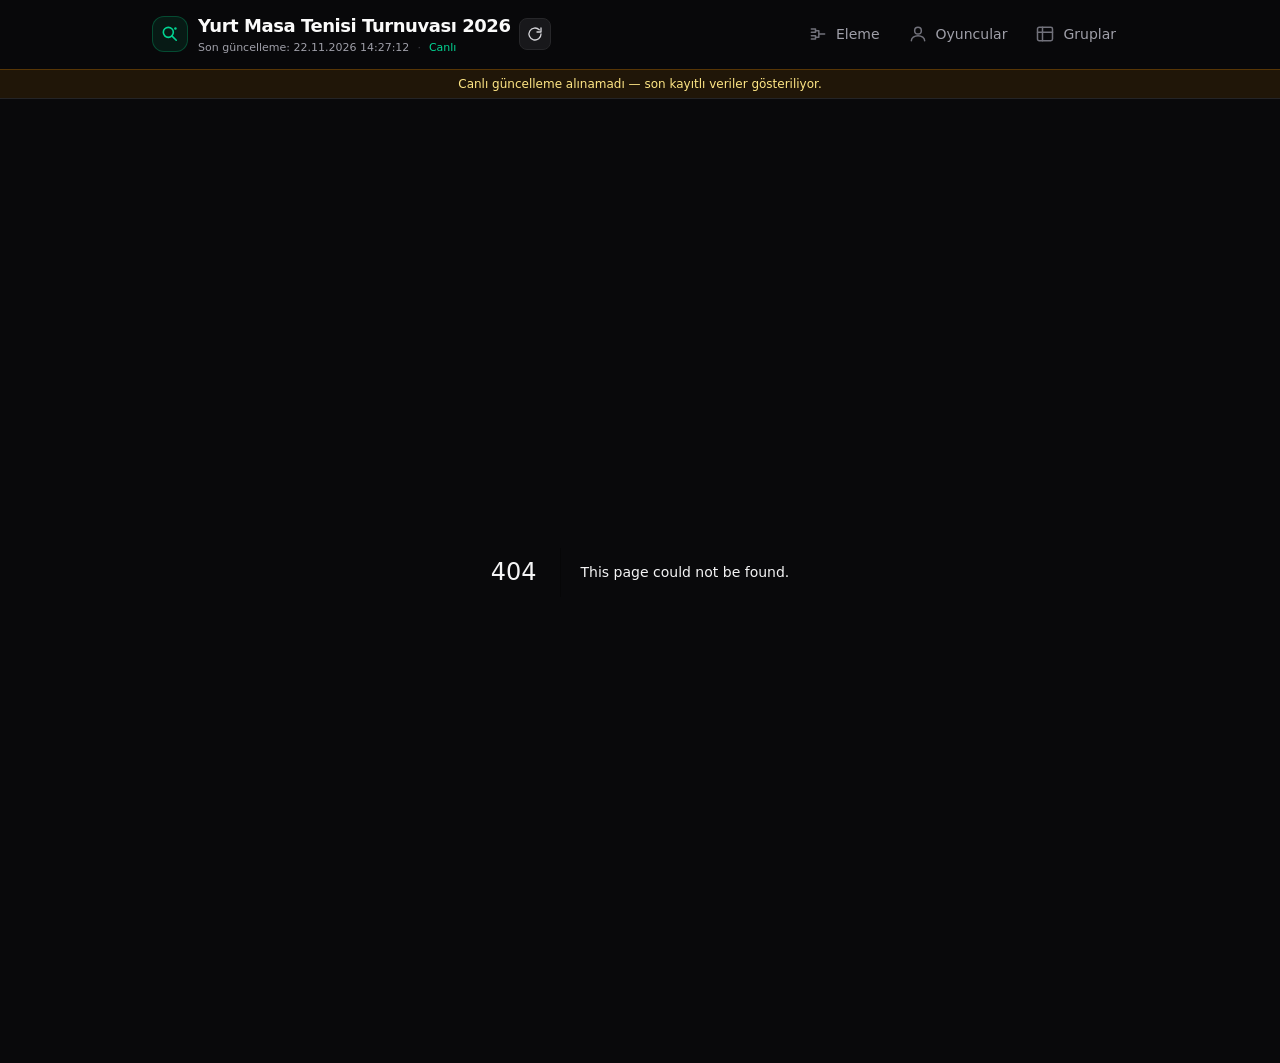
==== commit 7a100706: "Deploy site (2026-11-22 11:27 UTC)" ====
--- a/404/index.html
+++ b/404/index.html
@@ -1 +1 @@
-<!DOCTYPE html><html lang="tr" class="dark h-full antialiased"><head><meta charSet="utf-8"/><meta name="viewport" content="width=device-width, initial-scale=1"/><link rel="stylesheet" href="/_next/static/chunks/20v9x1-c0m4r9.css" data-precedence="next"/><link rel="preload" as="script" fetchPriority="low" href="/_next/static/chunks/310vm2bl3xxpt.js"/><script src="/_next/static/chunks/1wnov70f88xjy.js" async=""></script><script src="/_next/static/chunks/39_j1bdzreq0m.js" async=""></script><script src="/_next/static/chunks/0c98xzjfks9hq.js" async=""></script><script src="/_next/static/chunks/turbopack-2u1d16houkiyo.js" async=""></script><script src="/_next/static/chunks/2_9od2ne96l9t.js" async=""></script><script src="/_next/static/chunks/01yoj8wkhfwgt.js" async=""></script><script src="/_next/static/chunks/0qd-t_c7wv6wr.js" async=""></script><meta name="robots" content="noindex"/><meta name="theme-color" content="#09090b"/><title>Yurt Masa Tenisi Turnuvası 2026</title><meta name="description" content="Masa tenisi turnuvası grup ve eleme sonuçları"/><link rel="icon" href="/favicon.ico?favicon.117ezoe8m31dk.ico" sizes="48x48" type="image/x-icon"/><script src="/_next/static/chunks/0cz1d0mv5g_q7.js" noModule=""></script></head><body class="min-h-full bg-zinc-950 text-zinc-100"><div hidden=""><!--$--><!--/$--></div><div class="flex min-h-dvh flex-col bg-zinc-950 text-zinc-100"><header class="sticky top-0 z-30 border-b border-zinc-800/90 bg-zinc-950/90 backdrop-blur-md"><div class="mx-auto flex w-full max-w-5xl flex-col gap-2 px-3 py-3 sm:px-6 md:flex-row md:items-center md:justify-between"><div class="flex min-w-0 items-center justify-between gap-2"><a class="flex min-w-0 items-center gap-2.5" href="/"><span class="flex h-9 w-9 shrink-0 items-center justify-center rounded-xl border border-emerald-500/30 bg-emerald-500/10 text-emerald-400"><svg viewBox="0 0 24 24" fill="none" stroke="currentColor" stroke-width="1.9" stroke-linecap="round" stroke-linejoin="round" class="h-5 w-5" aria-hidden="true"><circle cx="10" cy="10" r="6"></circle><path d="m14.5 14.5 5 5"></path><circle cx="18.5" cy="5.5" r="1.5" fill="currentColor" stroke="none"></circle></svg></span><div class="min-w-0"><h1 class="truncate text-base font-bold tracking-tight text-zinc-50 sm:text-lg">Yurt Masa Tenisi Turnuvası 2026</h1><div class="flex flex-wrap items-center gap-x-2 gap-y-0.5 text-[11px] text-zinc-400"><span class="tabular-nums">Güncel veriler yükleniyor...</span><span class="text-zinc-700" aria-hidden="true">·</span><span class="font-medium text-emerald-400">Canlı</span></div></div></a><button type="button" title="Sonuçları şimdi yenile" aria-label="Sonuçları şimdi yenile" class="inline-flex h-8 w-8 shrink-0 items-center justify-center rounded-lg border border-zinc-800 bg-zinc-900 text-zinc-300 transition hover:border-zinc-700 hover:text-zinc-100 disabled:opacity-50"><svg viewBox="0 0 24 24" fill="none" stroke="currentColor" stroke-width="2" stroke-linecap="round" stroke-linejoin="round" class="h-4 w-4 " aria-hidden="true"><path d="M21 12a9 9 0 1 1-2.64-6.36"></path><path d="M21 3v6h-6"></path></svg></button></div><nav class="hidden items-center gap-1 md:flex" aria-label="Ana menü"><a class="inline-flex items-center gap-2 rounded-lg px-3 py-2 text-sm font-medium transition text-zinc-400 hover:bg-zinc-900 hover:text-zinc-200" href="/"><span class="text-zinc-500"><svg viewBox="0 0 24 24" fill="none" stroke="currentColor" stroke-width="1.8" stroke-linecap="round" stroke-linejoin="round" class="h-5 w-5" aria-hidden="true"><rect x="3" y="4" width="18" height="16" rx="2"></rect><path d="M3 10h18M9 4v16"></path></svg></span><span>Gruplar</span></a><a class="inline-flex items-center gap-2 rounded-lg px-3 py-2 text-sm font-medium transition text-zinc-400 hover:bg-zinc-900 hover:text-zinc-200" href="/oyuncular/"><span class="text-zinc-500"><svg viewBox="0 0 24 24" fill="none" stroke="currentColor" stroke-width="1.8" stroke-linecap="round" stroke-linejoin="round" class="h-5 w-5" aria-hidden="true"><circle cx="12" cy="8" r="4"></circle><path d="M4 20c0-3.3 3.6-6 8-6s8 2.7 8 6"></path></svg></span><span>Oyuncular</span></a><a class="inline-flex items-center gap-2 rounded-lg px-3 py-2 text-sm font-medium transition text-zinc-400 hover:bg-zinc-900 hover:text-zinc-200" href="/eleme/"><span class="text-zinc-500"><svg viewBox="0 0 24 24" fill="none" stroke="currentColor" stroke-width="1.8" stroke-linecap="round" stroke-linejoin="round" class="h-5 w-5" aria-hidden="true"><path d="M4 6h5v4H4M4 14h5v4H4M9 8h4v8H9M13 12h7"></path></svg></span><span>Eleme</span></a></nav></div></header><main class="mx-auto w-full max-w-5xl flex-1 px-3 pt-4 pb-24 sm:px-6 sm:pt-6 md:pb-10"><div class="space-y-4"><div class="flex items-center gap-2 text-xs text-zinc-400"><span class="h-2 w-2 animate-pulse rounded-full bg-emerald-400"></span><span>Canlı skorlar yükleniyor...</span></div><div class="grid grid-cols-1 gap-4 lg:grid-cols-2"><div class="h-56 animate-pulse rounded-2xl border border-zinc-800/80 bg-zinc-900/60"></div><div class="h-56 animate-pulse rounded-2xl border border-zinc-800/80 bg-zinc-900/60"></div><div class="h-56 animate-pulse rounded-2xl border border-zinc-800/80 bg-zinc-900/60"></div><div class="h-56 animate-pulse rounded-2xl border border-zinc-800/80 bg-zinc-900/60"></div></div></div></main><nav aria-label="Mobil navigasyon" class="fixed inset-x-0 bottom-0 z-40 border-t border-zinc-800/90 bg-zinc-950/95 pb-[env(safe-area-inset-bottom)] backdrop-blur-md md:hidden"><div class="mx-auto grid max-w-lg grid-cols-3"><a class="relative flex flex-col items-center justify-center gap-1 py-2.5 text-[11px] font-medium transition text-zinc-400 active:text-zinc-200" href="/"><span><svg viewBox="0 0 24 24" fill="none" stroke="currentColor" stroke-width="1.8" stroke-linecap="round" stroke-linejoin="round" class="h-5 w-5" aria-hidden="true"><rect x="3" y="4" width="18" height="16" rx="2"></rect><path d="M3 10h18M9 4v16"></path></svg></span><span>Gruplar</span></a><a class="relative flex flex-col items-center justify-center gap-1 py-2.5 text-[11px] font-medium transition text-zinc-400 active:text-zinc-200" href="/oyuncular/"><span><svg viewBox="0 0 24 24" fill="none" stroke="currentColor" stroke-width="1.8" stroke-linecap="round" stroke-linejoin="round" class="h-5 w-5" aria-hidden="true"><circle cx="12" cy="8" r="4"></circle><path d="M4 20c0-3.3 3.6-6 8-6s8 2.7 8 6"></path></svg></span><span>Oyuncular</span></a><a class="relative flex flex-col items-center justify-center gap-1 py-2.5 text-[11px] font-medium transition text-zinc-400 active:text-zinc-200" href="/eleme/"><span><svg viewBox="0 0 24 24" fill="none" stroke="currentColor" stroke-width="1.8" stroke-linecap="round" stroke-linejoin="round" class="h-5 w-5" aria-hidden="true"><path d="M4 6h5v4H4M4 14h5v4H4M9 8h4v8H9M13 12h7"></path></svg></span><span>Eleme</span></a></div></nav></div><script id="_R_">(globalThis["TURBOPACK"] || (globalThis["TURBOPACK"] = [])).push({"otherChunks":["static/chunks/310vm2bl3xxpt.js","static/chunks/1wnov70f88xjy.js","static/chunks/39_j1bdzreq0m.js","static/chunks/0c98xzjfks9hq.js"],"runtimeModuleIds":[94553]});</script><script src="/_next/static/chunks/310vm2bl3xxpt.js" async=""></script><script>(self.__next_f=self.__next_f||[]).push([0])</script><script>self.__next_f.push([1,"1:\"$Sreact.fragment\"\n4:\"/_next/static/chunks/2_9od2ne96l9t.js\"\n5:\"/_next/static/chunks/01yoj8wkhfwgt.js\"\n6:I[39756,[\"$4\",\"$5\"],\"default\"]\n7:I[37457,[\"$4\",\"$5\"],\"default\"]\na:I[97367,[\"$4\",\"$5\"],\"OutletBoundary\"]\nb:\"$Sreact.suspense\"\nd:\"ViewportBoundary\"\ne:I[97367,[\"$4\",\"$5\"],\"$d\"]\n10:\"MetadataBoundary\"\n11:I[97367,[\"$4\",\"$5\"],\"$10\"]\n13:I[68027,[\"$4\",\"$5\"],\"default\",1]\n:HL[\"/_next/static/chunks/20v9x1-c0m4r9.css\",\"style\"]\n8:X\n9:[[\"children\",{\"s\":\"__PAGE__\",\"h\":512,\"d\":{\"r\":[\"$\",\"$1\",\"c\",{\"children\":[[[\"$\",\"title\",null,{\"children\":\"404: This page could not be found.\"}],[\"$\",\"div\",null,{\"style\":{\"fontFamily\":\"system-ui,\\\"Segoe UI\\\",Roboto,Helvetica,Arial,sans-serif,\\\"Apple Color Emoji\\\",\\\"Segoe UI Emoji\\\"\",\"height\":\"100vh\",\"textAlign\":\"center\",\"display\":\"flex\",\"flexDirection\":\"column\",\"alignItems\":\"center\",\"justifyContent\":\"center\"},\"children\":[\"$\",\"div\",null,{\"children\":[[\"$\",\"style\",null,{\"dangerouslySetInnerHTML\":{\"__html\":\"body{color:#000;background:#fff;margin:0}.next-error-h1{border-right:1px solid rgba(0,0,0,.3)}@media (prefers-color-scheme:dark){body{color:#fff;background:#000}.next-error-h1{border-right:1px solid rgba(255,255,255,.3)}}\"}}],[\"$\",\"h1\",null,{\"className\":\"next-error-h1\",\"style\":{\"display\":\"inline-block\",\"margin\":\"0 20px 0 0\",\"padding\":\"0 23px 0 0\",\"fontSize\":24,\"fontWeight\":500,\"verticalAlign\":\"top\",\"lineHeight\":\"49px\"},\"children\":404}],[\"$\",\"div\",null,{\"style\":{\"display\":\"inline-block\"},\"children\":[\"$\",\"h2\",null,{\"style\":{\"fontSize\":14,\"fontWeight\":400,\"lineHeight\":\"49px\",\"margin\":0},\"children\":\"This page could not be found.\"}]}]]}]}]],null,[\"$\",\"$La\",null,{\"children\":[\"$\",\"$b\",null,{\"name\":\"Next.MetadataOutlet\",\"children\":\"$@c\"}]}]]}],\"p\":false,\"v\":null}}]]\n3:[[\"children\",{\"s\":\"/_not-found\",\"h\":512,\"d\":{\"r\":[\"$\",\"$1\",\"c\",{\"children\":[null,[\"$\",\"$L6\",null,{\"parallelRouterKey\":\"children\",\"error\":\"$undefined\",\"errorStyles\":\"$undefined\",\"errorScripts\":\"$undefined\",\"template\":[\"$\",\"$L7\",null,{}],\"templateStyles\":\"$undefined\",\"templateScripts\":\"$undefined\",\"notFound\":\"$undefined\",\"forbidden\":\"$undefined\",\"unauthorized\":\"$undefined\"}]]}],\"p\":false,\"v\":\"$8\"},\"c\":\"$Q9\"}]]\n0:{\"P\":null,\"c\":[\"\",\"_not-found\",\"\"],\"q\":\"\",\"i\":false,\"t\":{\"t\":{\"s\":\"\",\"h\":528,\"d\":{\"r\":[\"$\",\"$1\",\"c\",{\"children\":[[[\"$\",\"link\",\"0\",{\"rel\":\"stylesheet\",\"href\":\"/_next/static/chunks/20v9x1-c0m4r9.css\",\"precedence\":\"next\",\"crossOrigin\":\"$undefined\",\"nonce\":\"$undefined\"}],[\"$\",\"script\",\"script-0\",{\"src\":\"/_next/static/chunks/2_9od2ne96l9t.js\",\"async\":true,\"nonce\":\"$undefined\"}],[\"$\",\"script\",\"script-1\",{\"src\":\"/_next/static/chunks/01yoj8wkhfwgt.js\",\"async\":true,\"nonce\":\"$undefined\"}]],\"$L2\"]}],\"p\":false,\"v\":null},\"c\":\"$Q3\"},\"h\":{\"r\":[\"$\",\"$1\",\"h\",{\"children\":[[\"$\",\"meta\",null,{\"name\":\"robots\",\"content\":\"noindex\"}],[\"$\",\"$Le\",null,{\"children\":\"$Lf\"}],[\"$\",\"$L11\",null,{\"children\":[[\"$\",\"div\",null,{\"hidden\":true,\"children\":[\"$\",\"$b\",null,{\"name\":\"Next.Metadata\",\"children\":\"$L12\"}]}],null]}],null]}],\"p\":false,\"v\":null}},\"m\":\"$undefined\",\"G\":[\"$13\",[[\"$\",\"link\",\"0\",{\"rel\":\"stylesheet\",\"href\":\"/_next/static/chunks/20v9x1-c0m4r9.css\",\"precedence\":\"next\",\"crossOrigin\":\"$undefined\",\"nonce\":\"$undefined\"}]]],\"S\":true,\"r\":\"$undefined\",\"s\":\"$undefined\",\"a\":\"$undefined\",\"l\":\"$undefined\",\"p\":\"$undefined\",\"d\":\"$undefined\",\"b\":\"l3mHsfzgwa1IDotIFvg_3\"}\n8:C\nf:[[\"$\",\"meta\",\"0\",{\"charSet\":\"utf-8\"}],[\"$\",\"meta\",\"1\",{\"name\":\"viewport\",\"content\":\"width=device-width, initial-scale=1\"}],[\"$\",\"meta\",\"2\",{\"name\":\"theme-color\",\"content\":\"#09090b\"}]]\n14:I[27201,[\"$4\",\"$5\"],\"IconMark\"]\nc:null\n12:[[\"$\",\"title\",\"0\",{\"children\":\"Yurt Masa Tenisi Turnuvası 2026\"}],[\"$\",\"meta\",\"1\",{\"name\":\"description\",\"content\":\"Masa tenisi turnuvası grup ve eleme sonuçları\"}],[\"$\",\"link\",\"2\",{\"rel\":\"icon\",\"href\":\"/favicon.ico?favicon.117ezoe8m31dk.ico\",\"sizes\":\"48x48\",\"type\":\"image/x-icon\"}],[\"$\",\"$L14\",\"3\",{}]]\n"])</script><script>self.__next_f.push([1,"15:\"TournamentProvider\"\n16:I[56889,[\"$4\",\"$5\"],\"$15\"]\n2:[\"$\",\"html\",null,{\"lang\":\"tr\",\"className\":\"dark h-full antialiased\",\"children\":[\"$\",\"body\",null,{\"className\":\"min-h-full bg-zinc-950 text-zinc-100\",\"children\":[\"$\",\"$L16\",null,{\"initialData\":{\"players\":[{\"name\":\"Abdulhamid Kalkan\",\"key\":\"abdulhamid kalkan\",\"group\":\"H\",\"line\":29},{\"name\":\"Abdulkerim Bakay\",\"key\":\"abdulkerim bakay\",\"group\":\"G\",\"line\":26},{\"name\":\"Abdurrezzak Özgül\",\"key\":\"abdurrezzak ozgul\",\"group\":\"A\",\"line\":3},{\"name\":\"Arda Kaymakçı\",\"key\":\"arda kaymakci\",\"group\":\"E\",\"line\":17},{\"name\":\"Arif Kiraz\",\"key\":\"arif kiraz\",\"group\":\"G\",\"line\":25},{\"name\":\"Ayhan Birinci\",\"key\":\"ayhan birinci\",\"group\":\"G\",\"line\":24},{\"name\":\"Baki Eren Yılmaz\",\"key\":\"baki eren yilmaz\",\"group\":\"G\",\"line\":27},{\"name\":\"Baran Ergenç\",\"key\":\"baran ergenc\",\"group\":\"B\",\"line\":7},{\"name\":\"Berkehan Özkurt\",\"key\":\"berkehan ozkurt\",\"group\":\"İ\",\"line\":37},{\"name\":\"Caner Dikmen\",\"key\":\"caner dikmen\",\"group\":\"F\",\"line\":22},{\"name\":\"Çağrı Demir\",\"key\":\"cagri demir\",\"group\":\"I\",\"line\":32},{\"name\":\"Deniz Devran Acar\",\"key\":\"deniz devran acar\",\"group\":\"H\",\"line\":31},{\"name\":\"Diyar Allıhan\",\"key\":\"diyar allihan\",\"group\":\"İ\",\"line\":36},{\"name\":\"Efe Akgül\",\"key\":\"efe akgul\",\"group\":\"A\",\"line\":4},{\"name\":\"Ege Elmas\",\"key\":\"ege elmas\",\"group\":\"F\",\"line\":21},{\"name\":\"Ege Kobal\",\"key\":\"ege kobal\",\"group\":\"İ\",\"line\":39},{\"name\":\"Ege Şentürk\",\"key\":\"ege senturk\",\"group\":\"F\",\"line\":23},{\"name\":\"Furkan Kulle\",\"key\":\"furkan kulle\",\"group\":\"E\",\"line\":19},{\"name\":\"Hasan Aydın\",\"key\":\"hasan aydin\",\"group\":\"H\",\"line\":30},{\"name\":\"İsmail Baydemir\",\"key\":\"ismail baydemir\",\"group\":\"C\",\"line\":10},{\"name\":\"İsmail Çil\",\"key\":\"ismail cil\",\"group\":\"C\",\"line\":11},{\"name\":\"Mahir Zarei\",\"key\":\"mahir zarei\",\"group\":\"D\",\"line\":14},{\"name\":\"Mehmet Ali Eğilcim\",\"key\":\"mehmet ali egilcim\",\"group\":\"I\",\"line\":34},{\"name\":\"Mehmet Ersoy\",\"key\":\"mehmet ersoy\",\"group\":\"A\",\"line\":2},{\"name\":\"Mert Bayhan\",\"key\":\"mert bayhan\",\"group\":\"B\",\"line\":6},{\"name\":\"Muhammed Mustafa Oruç\",\"key\":\"muhammed mustafa oruc\",\"group\":\"B\",\"line\":5},{\"name\":\"Muhammet Emin Koldemir\",\"key\":\"muhammet emin koldemir\",\"group\":\"F\",\"line\":20},{\"name\":\"Muhammet Enes Yılmaz\",\"key\":\"muhammet enes yilmaz\",\"group\":\"C\",\"line\":9},{\"name\":\"Ömer Faruk Koç\",\"key\":\"omer faruk koc\",\"group\":\"E\",\"line\":16},{\"name\":\"Ömer Yetgil\",\"key\":\"omer yetgil\",\"group\":\"D\",\"line\":15},{\"name\":\"Ömür Yıldırım\",\"key\":\"omur yildirim\",\"group\":\"D\",\"line\":12},{\"name\":\"Özgür Işıklı\",\"key\":\"ozgur isikli\",\"group\":\"H\",\"line\":28},{\"name\":\"Recep Balım\",\"key\":\"recep balim\",\"group\":\"C\",\"line\":8},{\"name\":\"Sefa Can Saymak\",\"key\":\"sefa can saymak\",\"group\":\"D\",\"line\":13},{\"name\":\"Taha Alp Yıldırım\",\"key\":\"taha alp yildirim\",\"group\":\"E\",\"line\":18},{\"name\":\"Tuna Han Yurdakul\",\"key\":\"tuna han yurdakul\",\"group\":\"I\",\"line\":35},{\"name\":\"Umut Demiray\",\"key\":\"umut demiray\",\"group\":\"I\",\"line\":33},{\"name\":\"Yusuf İnce\",\"key\":\"yusuf ince\",\"group\":\"İ\",\"line\":38}],\"groups\":[{\"name\":\"A\",\"players\":[\"$2:props:children:props:children:props:initialData:players:23\",\"$2:props:children:props:children:props:initialData:players:2\",\"$2:props:children:props:children:props:initialData:players:13\"],\"standings\":[{\"key\":\"mehmet ersoy\",\"name\":\"Mehmet Ersoy\",\"rank\":1,\"played\":2,\"won\":2,\"lost\":0,\"walkoverLosses\":0,\"points\":4,\"setsWon\":6,\"setsLost\":2,\"pointsWon\":0,\"pointsLost\":0,\"tieNote\":null,\"unresolvedTie\":false},{\"key\":\"abdurrezzak ozgul\",\"name\":\"Abdurrezzak Özgül\",\"rank\":2,\"played\":2,\"won\":1,\"lost\":1,\"walkoverLosses\":0,\"points\":3,\"setsWon\":5,\"setsLost\":3,\"pointsWon\":0,\"pointsLost\":0,\"tieNote\":null,\"unresolvedTie\":false},{\"key\":\"efe akgul\",\"name\":\"Efe Akgül\",\"rank\":3,\"played\":2,\"won\":0,\"lost\":2,\"walkoverLosses\":0,\"points\":2,\"setsWon\":0,\"setsLost\":6,\"pointsWon\":0,\"pointsLost\":0,\"tieNote\":null,\"unresolvedTie\":false}],\"matches\":[{\"id\":\"m2\",\"line\":2,\"stage\":\"grup\",\"group\":\"A\",\"round\":\"\",\"p1\":\"Mehmet Ersoy\",\"p2\":\"Abdurrezzak Özgül\",\"p1Key\":\"mehmet ersoy\",\"p2Key\":\"abdurrezzak ozgul\",\"sets\":[],\"setsWon\":[3,2],\"winner\":1,\"status\":\"played\",\"walkover\":false,\"bye\":false,\"tbd\":false,\"note\":\"\",\"rawSetScore\":\"3-2\",\"rawScore\":\"\",\"updatedAt\":\"2026-11-21 15:46:00\",\"errors\":[],\"warnings\":[]},{\"id\":\"m3\",\"line\":3,\"stage\":\"grup\",\"group\":\"A\",\"round\":\"\",\"p1\":\"Mehmet Ersoy\",\"p2\":\"Efe Akgül\",\"p1Key\":\"mehmet ersoy\",\"p2Key\":\"efe akgul\",\"sets\":[],\"setsWon\":[3,0],\"winner\":1,\"status\":\"played\",\"walkover\":false,\"bye\":false,\"tbd\":false,\"note\":\"\",\"rawSetScore\":\"3-0\",\"rawScore\":\"\",\"updatedAt\":\"2026-11-21 15:46:00\",\"errors\":[],\"warnings\":[]},{\"id\":\"m4\",\"line\":4,\"stage\":\"grup\",\"group\":\"A\",\"round\":\"\",\"p1\":\"Abdurrezzak Özgül\",\"p2\":\"Efe Akgül\",\"p1Key\":\"abdurrezzak ozgul\",\"p2Key\":\"efe akgul\",\"sets\":[],\"setsWon\":[3,0],\"winner\":1,\"status\":\"played\",\"walkover\":false,\"bye\":false,\"tbd\":false,\"note\":\"\",\"rawSetScore\":\"3-0\",\"rawScore\":\"\",\"updatedAt\":\"2026-11-21 15:46:00\",\"errors\":[],\"warnings\":[]}],\"totalFixtures\":3,\"countedMatches\":3,\"qualifiersPerGroup\":2},{\"name\":\"B\",\"players\":[\"$2:props:children:props:children:props:initialData:players:25\",\"$2:props:children:props:children:props:initialData:players:24\",\"$2:props:children:props:children:props:initialData:players:7\"],\"standings\":[{\"key\":\"muhammed mustafa oruc\",\"name\":\"Muhammed Mustafa Oruç\",\"rank\":1,\"played\":2,\"won\":2,\"lost\":0,\"walkoverLosses\":0,\"points\":4,\"setsWon\":6,\"setsLost\":1,\"pointsWon\":0,\"pointsLost\":0,\"tieNote\":null,\"unresolvedTie\":false},{\"key\":\"mert bayhan\",\"name\":\"Mert Bayhan\",\"rank\":2,\"played\":2,\"won\":1,\"lost\":1,\"walkoverLosses\":0,\"points\":3,\"setsWon\":4,\"setsLost\":3,\"pointsWon\":0,\"pointsLost\":0,\"tieNote\":null,\"unresolvedTie\":false},{\"key\":\"baran ergenc\",\"name\":\"Baran Ergenç\",\"rank\":3,\"played\":2,\"won\":0,\"lost\":2,\"walkoverLosses\":0,\"points\":2,\"setsWon\":0,\"setsLost\":6,\"pointsWon\":0,\"pointsLost\":0,\"tieNote\":null,\"unresolvedTie\":false}],\"matches\":[{\"id\":\"m5\",\"line\":5,\"stage\":\"grup\",\"group\":\"B\",\"round\":\"\",\"p1\":\"Muhammed Mustafa Oruç\",\"p2\":\"Mert Bayhan\",\"p1Key\":\"muhammed mustafa oruc\",\"p2Key\":\"mert bayhan\",\"sets\":[],\"setsWon\":[3,1],\"winner\":1,\"status\":\"played\",\"walkover\":false,\"bye\":false,\"tbd\":false,\"note\":\"\",\"rawSetScore\":\"3-1\",\"rawScore\":\"\",\"updatedAt\":\"2026-11-21 15:46:00\",\"errors\":[],\"warnings\":[]},{\"id\":\"m6\",\"line\":6,\"stage\":\"grup\",\"group\":\"B\",\"round\":\"\",\"p1\":\"Muhammed Mustafa Oruç\",\"p2\":\"Baran Ergenç\",\"p1Key\":\"muhammed mustafa oruc\",\"p2Key\":\"baran ergenc\",\"sets\":[],\"setsWon\":[3,0],\"winner\":1,\"status\":\"played\",\"walkover\":false,\"bye\":false,\"tbd\":false,\"note\":\"\",\"rawSetScore\":\"3-0\",\"rawScore\":\"\",\"updatedAt\":\"2026-11-21 15:46:00\",\"errors\":[],\"warnings\":[]},{\"id\":\"m7\",\"line\":7,\"stage\":\"grup\",\"group\":\"B\",\"round\":\"\",\"p1\":\"Mert Bayhan\",\"p2\":\"Baran Ergenç\",\"p1Key\":\"mert bayhan\",\"p2Key\":\"baran ergenc\",\"sets\":[],\"setsWon\":[3,0],\"winner\":1,\"status\":\"played\",\"walkover\":false,\"bye\":false,\"tbd\":false,\"note\":\"\",\"rawSetScore\":\"3-0\",\"rawScore\":\"\",\"updatedAt\":\"2026-11-21 15:46:00\",\"errors\":[],\"warnings\":[]}],\"totalFixtures\":3,\"countedMatches\":3,\"qualifiersPerGroup\":2},{\"name\":\"C\",\"players\":[\"$2:props:children:props:children:props:initialData:players:32\",\"$2:props:children:props:children:props:initialData:players:27\",\"$2:props:children:props:children:props:initialData:players:19\",\"$2:props:children:props:children:props:initialData:players:20\"],\"standings\":[{\"key\":\"recep balim\",\"name\":\"Recep Balım\",\"rank\":1,\"played\":3,\"won\":3,\"lost\":0,\"walkoverLosses\":0,\"points\":6,\"setsWon\":9,\"setsLost\":0,\"pointsWon\":0,\"pointsLost\":0,\"tieNote\":null,\"unresolvedTie\":false},{\"key\":\"ismail cil\",\"name\":\"İsmail Çil\",\"rank\":2,\"played\":3,\"won\":2,\"lost\":1,\"walkoverLosses\":0,\"points\":5,\"setsWon\":6,\"setsLost\":4,\"pointsWon\":0,\"pointsLost\":0,\"tieNote\":null,\"unresolvedTie\":false},{\"key\":\"muhammet enes yilmaz\",\"name\":\"Muhammet Enes Yılmaz\",\"rank\":3,\"played\":3,\"won\":1,\"lost\":2,\"walkoverLosses\":0,\"points\":4,\"setsWon\":4,\"setsLost\":6,\"pointsWon\":0,\"pointsLost\":0,\"tieNote\":null,\"unresolvedTie\":false},{\"key\":\"ismail baydemir\",\"name\":\"İsmail Baydemir\",\"rank\":4,\"played\":3,\"won\":0,\"lost\":3,\"walkoverLosses\":2,\"points\":1,\"setsWon\":0,\"setsLost\":9,\"pointsWon\":0,\"pointsLost\":0,\"tieNote\":null,\"unresolvedTie\":false}],\"matches\":[{\"id\":\"m8\",\"line\":8,\"stage\":\"grup\",\"group\":\"C\",\"round\":\"\",\"p1\":\"Recep Balım\",\"p2\":\"Muhammet Enes Yılmaz\",\"p1Key\":\"recep balim\",\"p2Key\":\"muhammet enes yilmaz\",\"sets\":[],\"setsWon\":[3,0],\"winner\":1,\"status\":\"played\",\"walkover\":false,\"bye\":false,\"tbd\":false,\"note\":\"\",\"rawSetScore\":\"3-0\",\"rawScore\":\"\",\"updatedAt\":\"2026-11-21 15:46:00\",\"errors\":[],\"warnings\":[]},{\"id\":\"m9\",\"line\":9,\"stage\":\"grup\",\"group\":\"C\",\"round\":\"\",\"p1\":\"Recep Balım\",\"p2\":\"İsmail Baydemir\",\"p1Key\":\"recep balim\",\"p2Key\":\"ismail baydemir\",\"sets\":[],\"setsWon\":[3,0],\"winner\":1,\"status\":\"played\",\"walkover\":false,\"bye\":false,\"tbd\":false,\"note\":\"\",\"rawSetScore\":\"3-0\",\"rawScore\":\"\",\"updatedAt\":\"2026-11-21 15:46:00\",\"errors\":[],\"warnings\":[]},{\"id\":\"m10\",\"line\":10,\"stage\":\"grup\",\"group\":\"C\",\"round\":\"\",\"p1\":\"Recep Balım\",\"p2\":\"İsmail Çil\",\"p1Key\":\"recep balim\",\"p2Key\":\"ismail cil\",\"sets\":[],\"setsWon\":[3,0],\"winner\":1,\"status\":\"played\",\"walkover\":false,\"bye\":false,\"tbd\":false,\"note\":\"\",\"rawSetScore\":\"3-0\",\"rawScore\":\"\",\"updatedAt\":\"2026-11-21 15:46:00\",\"errors\":[],\"warnings\":[]},{\"id\":\"m11\",\"line\":11,\"stage\":\"grup\",\"group\":\"C\",\"round\":\"\",\"p1\":\"Muhammet Enes Yılmaz\",\"p2\":\"İsmail Baydemir\",\"p1Key\":\"muhammet enes yilmaz\",\"p2Key\":\"ismail baydemir\",\"sets\":[],\"setsWon\":[3,0],\"winner\":1,\"status\":\"walkover\",\"walkover\":true,\"bye\":false,\"tbd\":false,\"note\":\"HUKMEN1\",\"rawSetScore\":\"\",\"rawScore\":\"\",\"updatedAt\":\"2026-11-21 15:46:00\",\"errors\":[],\"warnings\":[]},{\"id\":\"m12\",\"line\":12,\"stage\":\"grup\",\"group\":\"C\",\"round\":\"\",\"p1\":\"Muhammet Enes Yılmaz\",\"p2\":\"İsmail Çil\",\"p1Key\":\"muhammet enes yilmaz\",\"p2Key\":\"ismail cil\",\"sets\":[],\"setsWon\":[1,3],\"winner\":2,\"status\":\"played\",\"walkover\":false,\"bye\":false,\"tbd\":false,\"note\":\"\",\"rawSetScore\":\"1-3\",\"rawScore\":\"\",\"updatedAt\":\"2026-11-21 15:46:00\",\"errors\":[],\"warnings\":[]},{\"id\":\"m13\",\"line\":13,\"stage\":\"grup\",\"group\":\"C\",\"round\":\"\",\"p1\":\"İsmail Baydemir\",\"p2\":\"İsmail Çil\",\"p1Key\":\"ismail baydemir\",\"p2Key\":\"ismail cil\",\"sets\":[],\"setsWon\":[0,3],\"winner\":2,\"status\":\"walkover\",\"walkover\":true,\"bye\":false,\"tbd\":false,\"note\":\"HUKMEN2\",\"rawSetScore\":\"\",\"rawScore\":\"\",\"updatedAt\":\"2026-11-21 15:46:00\",\"errors\":[],\"warnings\":[]}],\"totalFixtures\":6,\"countedMatches\":6,\"qualifiersPerGroup\":2},{\"name\":\"D\",\"players\":[\"$2:props:children:props:children:props:initialData:players:30\",\"$2:props:children:props:children:props:initialData:players:33\",\"$2:props:children:props:children:props:initialData:players:21\",\"$2:props:children:props:children:props:initialData:players:29\"],\"standings\":[{\"key\":\"omur yildirim\",\"name\":\"Ömür Yıldırım\",\"rank\":1,\"played\":3,\"won\":3,\"lost\":0,\"walkoverLosses\":0,\"points\":6,\"setsWon\":9,\"setsLost\":2,\"pointsWon\":0,\"pointsLost\":0,\"tieNote\":null,\"unresolvedTie\":false},{\"key\":\"sefa can saymak\",\"name\":\"Sefa Can Saymak\",\"rank\":2,\"played\":3,\"won\":2,\"lost\":1,\"walkoverLosses\":0,\"points\":5,\"setsWon\":6,\"setsLost\":3,\"pointsWon\":0,\"pointsLost\":0,\"tieNote\":null,\"unresolvedTie\":false},{\"key\":\"mahir zarei\",\"name\":\"Mahir Zarei\",\"rank\":3,\"played\":3,\"won\":1,\"lost\":2,\"walkoverLosses\":0,\"points\":4,\"setsWon\":3,\"setsLost\":7,\"pointsWon\":0,\"pointsLost\":0,\"tieNote\":null,\"unresolvedTie\":false},{\"key\":\"omer yetgil\",\"name\":\"Ömer Yetgil\",\"rank\":4,\"played\":3,\"won\":0,\"lost\":3,\"walkoverLosses\":1,\"points\":2,\"setsWon\":3,\"setsLost\":9,\"pointsWon\":0,\"pointsLost\":0,\"tieNote\":null,\"unresolvedTie\":false}],\"matches\":[{\"id\":\"m14\",\"line\":14,\"stage\":\"grup\",\"group\":\"D\",\"round\":\"\",\"p1\":\"Ömür Yıldırım\",\"p2\":\"Sefa Can Saymak\",\"p1Key\":\"omur yildirim\",\"p2Key\":\"sefa can saymak\",\"sets\":[],\"setsWon\":[3,0],\"winner\":1,\"status\":\"played\",\"walkover\":false,\"bye\":false,\"tbd\":false,\"note\":\"\",\"rawSetScore\":\"3-0\",\"rawScore\":\"\",\"updatedAt\":\"2026-11-21 15:46:00\",\"errors\":[],\"warnings\":[]},{\"id\":\"m15\",\"line\":15,\"stage\":\"grup\",\"group\":\"D\",\"round\":\"\",\"p1\":\"Ömür Yıldırım\",\"p2\":\"Mahir Zarei\",\"p1Key\":\"omur yildirim\",\"p2Key\":\"mahir zarei\",\"sets\":[],\"setsWon\":[3,0],\"winner\":1,\"status\":\"played\",\"walkover\":false,\"bye\":false,\"tbd\":false,\"note\":\"\",\"rawSetScore\":\"3-0\",\"rawScore\":\"\",\"updatedAt\":\"2026-11-21 15:46:00\",\"errors\":[],\"warnings\":[]},{\"id\":\"m16\",\"line\":16,\"stage\":\"grup\",\"group\":\"D\",\"round\":\"\",\"p1\":\"Ömür Yıldırım\",\"p2\":\"Ömer Yetgil\",\"p1Key\":\"omur yildirim\",\"p2Key\":\"omer yetgil\",\"sets\":[],\"setsWon\":[3,2],\"winner\":1,\"status\":\"played\",\"walkover\":false,\"bye\":false,\"tbd\":false,\"note\":\"\",\"rawSetScore\":\"3-2\",\"rawScore\":\"\",\"updatedAt\":\"2026-11-21 15:46:00\",\"errors\":[],\"warnings\":[]},{\"id\":\"m17\",\"line\":17,\"stage\":\"grup\",\"group\":\"D\",\"round\":\"\",\"p1\":\"Sefa Can Saymak\",\"p2\":\"Mahir Zarei\",\"p1Key\":\"sefa can saymak\",\"p2Key\":\"mahir zarei\",\"sets\":[],\"setsWon\":[3,0],\"winner\":1,\"status\":\"played\",\"walkover\":false,\"bye\":false,\"tbd\":false,\"note\":\"\",\"rawSetScore\":\"3-0\",\"rawScore\":\"\",\"updatedAt\":\"2026-11-21 15:46:00\",\"errors\":[],\"warnings\":[]},{\"id\":\"m18\",\"line\":18,\"stage\":\"grup\",\"group\":\"D\",\"round\":\"\",\"p1\":\"Sefa Can Saymak\",\"p2\":\"Ömer Yetgil\",\"p1Key\":\"sefa can saymak\",\"p2Key\":\"omer yetgil\",\"sets\":[],\"setsWon\":[3,0],\"winner\":1,\"status\":\"walkover\",\"walkover\":true,\"bye\":false,\"tbd\":false,\"note\":\"HUKMEN1\",\"rawSetScore\":\"\",\"rawScore\":\"\",\"updatedAt\":\"2026-11-21 15:46:00\",\"errors\":[],\"warnings\":[]},{\"id\":\"m19\",\"line\":19,\"stage\":\"grup\",\"group\":\"D\",\"round\":\"\",\"p1\":\"Mahir Zarei\",\"p2\":\"Ömer Yetgil\",\"p1Key\":\"mahir zarei\",\"p2Key\":\"omer yetgil\",\"sets\":[],\"setsWon\":[3,1],\"winner\":1,\"status\":\"played\",\"walkover\":false,\"bye\":false,\"tbd\":false,\"note\":\"\",\"rawSetScore\":\"3-1\",\"rawScore\":\"\",\"updatedAt\":\"2026-11-21 15:46:00\",\"errors\":[],\"warnings\":[]}],\"totalFixtures\":6,\"countedMatches\":6,\"qualifiersPerGroup\":2},{\"name\":\"E\",\"players\":[\"$2:props:children:props:children:props:initialData:players:28\",\"$2:props:children:props:children:props:initialData:players:3\",\"$2:props:children:props:children:props:initialData:players:34\",\"$2:props:children:props:children:props:initialData:players:17\"],\"standings\":[{\"key\":\"arda kaymakci\",\"name\":\"Arda Kaymakçı\",\"rank\":1,\"played\":3,\"won\":3,\"lost\":0,\"walkoverLosses\":0,\"points\":6,\"setsWon\":9,\"setsLost\":0,\"pointsWon\":0,\"pointsLost\":0,\"tieNote\":null,\"unresolvedTie\":false},{\"key\":\"omer faruk koc\",\"name\":\"Ömer Faruk Koç\",\"rank\":2,\"played\":3,\"won\":2,\"lost\":1,\"walkoverLosses\":0,\"points\":5,\"setsWon\":6,\"setsLost\":5,\"pointsWon\":0,\"pointsLost\":0,\"tieNote\":null,\"unresolvedTie\":false},{\"key\":\"taha alp yildirim\",\"name\":\"Taha Alp Yıldırım\",\"rank\":3,\"played\":3,\"won\":1,\"lost\":2,\"walkoverLosses\":0,\"points\":4,\"setsWon\":5,\"setsLost\":7,\"pointsWon\":0,\"pointsLost\":0,\"tieNote\":null,\"unresolvedTie\":false},{\"key\":\"furkan kulle\",\"name\":\"Furkan Kulle\",\"rank\":4,\"played\":3,\"won\":0,\"lost\":3,\"walkoverLosses\":0,\"points\":3,\"setsWon\":1,\"setsLost\":9,\"pointsWon\":0,\"pointsLost\":0,\"tieNote\":null,\"unresolvedTie\":false}],\"matches\":[{\"id\":\"m20\",\"line\":20,\"stage\":\"grup\",\"group\":\"E\",\"round\":\"\",\"p1\":\"Ömer Faruk Koç\",\"p2\":\"Arda Kaymakçı\",\"p1Key\":\"omer faruk koc\",\"p2Key\":\"arda kaymakci\",\"sets\":[],\"setsWon\":[0,3],\"winner\":2,\"status\":\"played\",\"walkover\":false,\"bye\":false,\"tbd\":false,\"note\":\"\",\"rawSetScore\":\"0-3\",\"rawScore\":\"\",\"updatedAt\":\"2026-11-21 15:46:00\",\"errors\":[],\"warnings\":[]},{\"id\":\"m21\",\"line\":21,\"stage\":\"grup\",\"group\":\"E\",\"round\":\"\",\"p1\":\"Ömer Faruk Koç\",\"p2\":\"Taha Alp Yıldırım\",\"p1Key\":\"omer faruk koc\",\"p2Key\":\"taha alp yildirim\",\"sets\":[],\"setsWon\":[3,2],\"winner\":1,\"status\":\"played\",\"walkover\":false,\"bye\":false,\"tbd\":false,\"note\":\"\",\"rawSetScore\":\"3-2\",\"rawScore\":\"\",\"updatedAt\":\"2026-11-21 15:46:00\",\"errors\":[],\"warnings\":[]},{\"id\":\"m22\",\"line\":22,\"stage\":\"grup\",\"group\":\"E\",\"round\":\"\",\"p1\":\"Ömer Faruk Koç\",\"p2\":\"Furkan Kulle\",\"p1Key\":\"omer faruk koc\",\"p2Key\":\"furkan kulle\",\"sets\":[],\"setsWon\":[3,0],\"winner\":1,\"status\":\"played\",\"walkover\":false,\"bye\":false,\"tbd\":false,\"note\":\"\",\"rawSetScore\":\"3-0\",\"rawScore\":\"\",\"updatedAt\":\"2026-11-21 15:46:00\",\"errors\":[],\"warnings\":[]},{\"id\":\"m23\",\"line\":23,\"stage\":\"grup\",\"group\":\"E\",\"round\":\"\",\"p1\":\"Arda Kaymakçı\",\"p2\":\"Taha Alp Yıldırım\",\"p1Key\":\"arda kaymakci\",\"p2Key\":\"taha alp yildirim\",\"sets\":[],\"setsWon\":[3,0],\"winner\":1,\"status\":\"played\",\"walkover\":false,\"bye\":false,\"tbd\":false,\"note\":\"\",\"rawSetScore\":\"3-0\",\"rawScore\":\"\",\"updatedAt\":\"2026-11-21 15:46:00\",\"errors\":[],\"warnings\":[]},{\"id\":\"m24\",\"line\":24,\"stage\":\"grup\",\"group\":\"E\",\"round\":\"\",\"p1\":\"Arda Kaymakçı\",\"p2\":\"Furkan Kulle\",\"p1Key\":\"arda kaymakci\",\"p2Key\":\"furkan kulle\",\"sets\":[],\"setsWon\":[3,0],\"winner\":1,\"status\":\"played\",\"walkover\":false,\"bye\":false,\"tbd\":false,\"note\":\"\",\"rawSetScore\":\"3-0\",\"rawScore\":\"\",\"updatedAt\":\"2026-11-21 15:46:00\",\"errors\":[],\"warnings\":[]},{\"id\":\"m25\",\"line\":25,\"stage\":\"grup\",\"group\":\"E\",\"round\":\"\",\"p1\":\"Taha Alp Yıldırım\",\"p2\":\"Furkan Kulle\",\"p1Key\":\"taha alp yildirim\",\"p2Key\":\"furkan kulle\",\"sets\":[],\"setsWon\":[3,1],\"winner\":1,\"status\":\"played\",\"walkover\":false,\"bye\":false,\"tbd\":false,\"note\":\"\",\"rawSetScore\":\"3-1\",\"rawScore\":\"\",\"updatedAt\":\"2026-11-21 15:46:00\",\"errors\":[],\"warnings\":[]}],\"totalFixtures\":6,\"countedMatches\":6,\"qualifiersPerGroup\":2},{\"name\":\"F\",\"players\":[\"$2:props:children:props:children:props:initialData:players:26\",\"$2:props:children:props:children:props:initialData:players:14\",\"$2:props:children:props:children:props:initialData:players:9\",\"$2:props:children:props:children:props:initialData:players:16\"],\"standings\":[{\"key\":\"ege elmas\",\"name\":\"Ege Elmas\",\"rank\":1,\"played\":3,\"won\":3,\"lost\":0,\"walkoverLosses\":0,\"points\":6,\"setsWon\":9,\"setsLost\":1,\"pointsWon\":0,\"pointsLost\":0,\"tieNote\":null,\"unresolvedTie\":false},{\"key\":\"caner dikmen\",\"name\":\"Caner Dikmen\",\"rank\":2,\"played\":3,\"won\":2,\"lost\":1,\"walkoverLosses\":0,\"points\":5,\"setsWon\":7,\"setsLost\":3,\"pointsWon\":0,\"pointsLost\":0,\"tieNote\":null,\"unresolvedTie\":false},{\"key\":\"muhammet emin koldemir\",\"name\":\"Muhammet Emin Koldemir\",\"rank\":3,\"played\":3,\"won\":1,\"lost\":2,\"walkoverLosses\":1,\"points\":3,\"setsWon\":3,\"setsLost\":8,\"pointsWon\":0,\"pointsLost\":0,\"tieNote\":null,\"unresolvedTie\":false},{\"key\":\"ege senturk\",\"name\":\"Ege Şentürk\",\"rank\":4,\"played\":3,\"won\":0,\"lost\":3,\"walkoverLosses\":2,\"points\":1,\"setsWon\":2,\"setsLost\":9,\"pointsWon\":0,\"pointsLost\":0,\"tieNote\":null,\"unresolvedTie\":false}],\"matches\":[{\"id\":\"m26\",\"line\":26,\"stage\":\"grup\",\"group\":\"F\",\"round\":\"\",\"p1\":\"Muhammet Emin Koldemir\",\"p2\":\"Ege Elmas\",\"p1Key\":\"muhammet emin koldemir\",\"p2Key\":\"ege elmas\",\"sets\":[],\"setsWon\":[0,3],\"winner\":2,\"status\":\"played\",\"walkover\":false,\"bye\":false,\"tbd\":false,\"note\":\"\",\"rawSetScore\":\"0-3\",\"rawScore\":\"\",\"updatedAt\":\"2026-11-21 15:46:00\",\"errors\":[],\"warnings\":[]},{\"id\":\"m27\",\"line\":27,\"stage\":\"grup\",\"group\":\"F\",\"round\":\"\",\"p1\":\"Muhammet Emin Koldemir\",\"p2\":\"Caner Dikmen\",\"p1Key\":\"muhammet emin koldemir\",\"p2Key\":\"caner dikmen\",\"sets\":[],\"setsWon\":[0,3],\"winner\":2,\"status\":\"walkover\",\"walkover\":true,\"bye\":false,\"tbd\":false,\"note\":\"HUKMEN2\",\"rawSetScore\":\"\",\"rawScore\":\"\",\"updatedAt\":\"2026-11-21 15:46:00\",\"errors\":[],\"warnings\":[]},{\"id\":\"m28\",\"line\":28,\"stage\":\"grup\",\"group\":\"F\",\"round\":\"\",\"p1\":\"Muhammet Emin Koldemir\",\"p2\":\"Ege Şentürk\",\"p1Key\":\"muhammet emin koldemir\",\"p2Key\":\"ege senturk\",\"sets\":[],\"setsWon\":[3,2],\"winner\":1,\"status\":\"played\",\"walkover\":false,\"bye\":false,\"tbd\":false,\"note\":\"\",\"rawSetScore\":\"3-2\",\"rawScore\":\"\",\"updatedAt\":\"2026-11-21 15:46:00\",\"errors\":[],\"warnings\":[]},{\"id\":\"m29\",\"line\":29,\"stage\":\"grup\",\"group\":\"F\",\"round\":\"\",\"p1\":\"Ege Elmas\",\"p2\":\"Caner Dikmen\",\"p1Key\":\"ege elmas\",\"p2Key\":\"caner dikmen\",\"sets\":[],\"setsWon\":[3,1],\"winner\":1,\"status\":\"played\",\"walkover\":false,\"bye\":false,\"tbd\":false,\"note\":\"\",\"rawSetScore\":\"3-1\",\"rawScore\":\"\",\"updatedAt\":\"2026-11-21 15:46:00\",\"errors\":[],\"warnings\":[]},{\"id\":\"m30\",\"line\":30,\"stage\":\"grup\",\"group\":\"F\",\"round\":\"\",\"p1\":\"Ege Elmas\",\"p2\":\"Ege Şentürk\",\"p1Key\":\"ege elmas\",\"p2Key\":\"ege senturk\",\"sets\":[],\"setsWon\":[3,0],\"winner\":1,\"status\":\"walkover\",\"walkover\":true,\"bye\":false,\"tbd\":false,\"note\":\"HUKMEN1\",\"rawSetScore\":\"\",\"rawScore\":\"\",\"updatedAt\":\"2026-11-21 15:46:00\",\"errors\":[],\"warnings\":[]},{\"id\":\"m31\",\"line\":31,\"stage\":\"grup\",\"group\":\"F\",\"round\":\"\",\"p1\":\"Caner Dikmen\",\"p2\":\"Ege Şentürk\",\"p1Key\":\"caner dikmen\",\"p2Key\":\"ege senturk\",\"sets\":[],\"setsWon\":[3,0],\"winner\":1,\"status\":\"walkover\",\"walkover\":true,\"bye\":false,\"tbd\":false,\"note\":\"HUKMEN1\",\"rawSetScore\":\"\",\"rawScore\":\"\",\"updatedAt\":\"2026-11-21 15:46:00\",\"errors\":[],\"warnings\":[]}],\"totalFixtures\":6,\"countedMatches\":6,\"qualifiersPerGroup\":2},{\"name\":\"G\",\"players\":[\"$2:props:children:props:children:props:initialData:players:5\",\"$2:props:children:props:children:props:initialData:players:4\",\"$2:props:children:props:children:props:initialData:players:1\",\"$2:props:children:props:children:props:initialData:players:6\"],\"standings\":[{\"key\":\"arif kiraz\",\"name\":\"Arif Kiraz\",\"rank\":1,\"played\":3,\"won\":3,\"lost\":0,\"walkoverLosses\":0,\"points\":6,\"setsWon\":9,\"setsLost\":1,\"pointsWon\":0,\"pointsLost\":0,\"tieNote\":null,\"unresolvedTie\":false},{\"key\":\"abdulkerim bakay\",\"name\":\"Abdulkerim Bakay\",\"rank\":2,\"played\":3,\"won\":2,\"lost\":1,\"walkoverLosses\":0,\"points\":5,\"setsWon\":7,\"setsLost\":3,\"pointsWon\":0,\"pointsLost\":0,\"tieNote\":null,\"unresolvedTie\":false},{\"key\":\"baki eren yilmaz\",\"name\":\"Baki Eren Yılmaz\",\"rank\":3,\"played\":3,\"won\":1,\"lost\":2,\"walkoverLosses\":0,\"points\":4,\"setsWon\":3,\"setsLost\":6,\"pointsWon\":0,\"pointsLost\":0,\"tieNote\":null,\"unresolvedTie\":false},{\"key\":\"ayhan birinci\",\"name\":\"Ayhan Birinci\",\"rank\":4,\"played\":3,\"won\":0,\"lost\":3,\"walkoverLosses\":3,\"points\":0,\"setsWon\":0,\"setsLost\":9,\"pointsWon\":0,\"pointsLost\":0,\"tieNote\":null,\"unresolvedTie\":false}],\"matches\":[{\"id\":\"m32\",\"line\":32,\"stage\":\"grup\",\"group\":\"G\",\"round\":\"\",\"p1\":\"Ayhan Birinci\",\"p2\":\"Arif Kiraz\",\"p1Key\":\"ayhan birinci\",\"p2Key\":\"arif kiraz\",\"sets\":[],\"setsWon\":[0,3],\"winner\":2,\"status\":\"walkover\",\"walkover\":true,\"bye\":false,\"tbd\":false,\"note\":\"HUKMEN2\",\"rawSetScore\":\"\",\"rawScore\":\"\",\"updatedAt\":\"2026-11-21 15:46:00\",\"errors\":[],\"warnings\":[]},{\"id\":\"m33\",\"line\":33,\"stage\":\"grup\",\"group\":\"G\",\"round\":\"\",\"p1\":\"Ayhan Birinci\",\"p2\":\"Abdulkerim Bakay\",\"p1Key\":\"ayhan birinci\",\"p2Key\":\"abdulkerim bakay\",\"sets\":[],\"setsWon\":[0,3],\"winner\":2,\"status\":\"walkover\",\"walkover\":true,\"bye\":false,\"tbd\":false,\"note\":\"HUKMEN2\",\"rawSetScore\":\"\",\"rawScore\":\"\",\"updatedAt\":\"2026-11-21 15:46:00\",\"errors\":[],\"warnings\":[]},{\"id\":\"m34\",\"line\":34,\"stage\":\"grup\",\"group\":\"G\",\"round\":\"\",\"p1\":\"Ayhan Birinci\",\"p2\":\"Baki Eren Yılmaz\",\"p1Key\":\"ayhan birinci\",\"p2Key\":\"baki eren yilmaz\",\"sets\":[],\"setsWon\":[0,3],\"winner\":2,\"status\":\"walkover\",\"walkover\":true,\"bye\":false,\"tbd\":false,\"note\":\"HUKMEN2\",\"rawSetScore\":\"\",\"rawScore\":\"\",\"updatedAt\":\"2026-11-21 15:46:00\",\"errors\":[],\"warnings\":[]},{\"id\":\"m35\",\"line\":35,\"stage\":\"grup\",\"group\":\"G\",\"round\":\"\",\"p1\":\"Arif Kiraz\",\"p2\":\"Abdulkerim Bakay\",\"p1Key\":\"arif kiraz\",\"p2Key\":\"abdulkerim bakay\",\"sets\":[],\"setsWon\":[3,1],\"winner\":1,\"status\":\"played\",\"walkover\":false,\"bye\":false,\"tbd\":false,\"note\":\"\",\"rawSetScore\":\"3-1\",\"rawScore\":\"\",\"updatedAt\":\"2026-11-21 15:46:00\",\"errors\":[],\"warnings\":[]},{\"id\":\"m36\",\"line\":36,\"stage\":\"grup\",\"group\":\"G\",\"round\":\"\",\"p1\":\"Arif Kiraz\",\"p2\":\"Baki Eren Yılmaz\",\"p1Key\":\"arif kiraz\",\"p2Key\":\"baki eren yilmaz\",\"sets\":[],\"setsWon\":[3,0],\"winner\":1,\"status\":\"played\",\"walkover\":false,\"bye\":false,\"tbd\":false,\"note\":\"\",\"rawSetScore\":\"3-0\",\"rawScore\":\"\",\"updatedAt\":\"2026-11-21 15:46:00\",\"errors\":[],\"warnings\":[]},{\"id\":\"m37\",\"line\":37,\"stage\":\"grup\",\"group\":\"G\",\"round\":\"\",\"p1\":\"Abdulkerim Bakay\",\"p2\":\"Baki Eren Yılmaz\",\"p1Key\":\"abdulkerim bakay\",\"p2Key\":\"baki eren yilmaz\",\"sets\":[],\"setsWon\":[3,0],\"winner\":1,\"status\":\"played\",\"walkover\":false,\"bye\":false,\"tbd\":false,\"note\":\"\",\"rawSetScore\":\"3-0\",\"rawScore\":\"\",\"updatedAt\":\"2026-11-21 15:46:00\",\"errors\":[],\"warnings\":[]}],\"totalFixtures\":6,\"countedMatches\":6,\"qualifiersPerGroup\":2},{\"name\":\"H\",\"players\":[\"$2:props:children:props:children:props:initialData:players:31\",\"$2:props:children:props:children:props:initialData:players:0\",\"$2:props:children:props:children:props:initialData:players:18\",\"$2:props:children:props:children:props:initialData:players:11\"],\"standings\":[{\"key\":\"abdulhamid kalkan\",\"name\":\"Abdulhamid Kalkan\",\"rank\":1,\"played\":3,\"won\":3,\"lost\":0,\"walkoverLosses\":0,\"points\":6,\"setsWon\":9,\"setsLost\":0,\"pointsWon\":0,\"pointsLost\":0,\"tieNote\":null,\"unresolvedTie\":false},{\"key\":\"ozgur isikli\",\"name\":\"Özgür Işıklı\",\"rank\":2,\"played\":3,\"won\":2,\"lost\":1,\"walkoverLosses\":0,\"points\":5,\"setsWon\":6,\"setsLost\":3,\"pointsWon\":0,\"pointsLost\":0,\"tieNote\":null,\"unresolvedTie\":false},{\"key\":\"hasan aydin\",\"name\":\"Hasan Aydın\",\"rank\":3,\"played\":3,\"won\":1,\"lost\":2,\"walkoverLosses\":0,\"points\":4,\"setsWon\":3,\"setsLost\":8,\"pointsWon\":0,\"pointsLost\":0,\"tieNote\":null,\"unresolvedTie\":false},{\"key\":\"deniz devran acar\",\"name\":\"Deniz Devran Acar\",\"rank\":4,\"played\":3,\"won\":0,\"lost\":3,\"walkoverLosses\":0,\"points\":3,\"setsWon\":2,\"setsLost\":9,\"pointsWon\":0,\"pointsLost\":0,\"tieNote\":null,\"unresolvedTie\":false}],\"matches\":[{\"id\":\"m38\",\"line\":38,\"stage\":\"grup\",\"group\":\"H\",\"round\":\"\",\"p1\":\"Özgür Işıklı\",\"p2\":\"Abdulhamid Kalkan\",\"p1Key\":\"ozgur isikli\",\"p2Key\":\"abdulhamid kalkan\",\"sets\":[],\"setsWon\":[0,3],\"winner\":2,\"status\":\"played\",\"walkover\":false,\"bye\":false,\"tbd\":false,\"note\":\"\",\"rawSetScore\":\"0-3\",\"rawScore\":\"\",\"updatedAt\":\"2026-11-21 15:46:00\",\"errors\":[],\"warnings\":[]},{\"id\":\"m39\",\"line\":39,\"stage\":\"grup\",\"group\":\"H\",\"round\":\"\",\"p1\":\"Özgür Işıklı\",\"p2\":\"Hasan Aydın\",\"p1Key\":\"ozgur isikli\",\"p2Key\":\"hasan aydin\",\"sets\":[],\"setsWon\":[3,0],\"winner\":1,\"status\":\"played\",\"walkover\":false,\"bye\":false,\"tbd\":false,\"note\":\"\",\"rawSetScore\":\"3-0\",\"rawScore\":\"\",\"updatedAt\":\"2026-11-21 15:46:00\",\"errors\":[],\"warnings\":[]},{\"id\":\"m40\",\"line\":40,\"stage\":\"grup\",\"group\":\"H\",\"round\":\"\",\"p1\":\"Özgür Işıklı\",\"p2\":\"Deniz Devran Acar\",\"p1Key\":\"ozgur isikli\",\"p2Key\":\"deniz devran acar\",\"sets\":[],\"setsWon\":[3,0],\"winner\":1,\"status\":\"played\",\"walkover\":false,\"bye\":false,\"tbd\":false,\"note\":\"\",\"rawSetScore\":\"3-0\",\"rawScore\":\"\",\"updatedAt\":\"2026-11-21 15:46:00\",\"errors\":[],\"warnings\":[]},{\"id\":\"m41\",\"line\":41,\"stage\":\"grup\",\"group\":\"H\",\"round\":\"\",\"p1\":\"Abdulhamid Kalkan\",\"p2\":\"Hasan Aydın\",\"p1Key\":\"abdulhamid kalkan\",\"p2Key\":\"hasan aydin\",\"sets\":[],\"setsWon\":[3,0],\"winner\":1,\"status\":\"played\",\"walkover\":false,\"bye\":false,\"tbd\":false,\"note\":\"\",\"rawSetScore\":\"3-0\",\"rawScore\":\"\",\"updatedAt\":\"2026-11-21 15:46:00\",\"errors\":[],\"warnings\":[]},{\"id\":\"m42\",\"line\":42,\"stage\":\"grup\",\"group\":\"H\",\"round\":\"\",\"p1\":\"Abdulhamid Kalkan\",\"p2\":\"Deniz Devran Acar\",\"p1Key\":\"abdulhamid kalkan\",\"p2Key\":\"deniz devran acar\",\"sets\":[],\"setsWon\":[3,0],\"winner\":1,\"status\":\"played\",\"walkover\":false,\"bye\":false,\"tbd\":false,\"note\":\"\",\"rawSetScore\":\"3-0\",\"rawScore\":\"\",\"updatedAt\":\"2026-11-21 15:46:00\",\"errors\":[],\"warnings\":[]},{\"id\":\"m43\",\"line\":43,\"stage\":\"grup\",\"group\":\"H\",\"round\":\"\",\"p1\":\"Hasan Aydın\",\"p2\":\"Deniz Devran Acar\",\"p1Key\":\"hasan aydin\",\"p2Key\":\"deniz devran acar\",\"sets\":[],\"setsWon\":[3,2],\"winner\":1,\"status\":\"played\",\"walkover\":false,\"bye\":false,\"tbd\":false,\"note\":\"\",\"rawSetScore\":\"3-2\",\"rawScore\":\"\",\"updatedAt\":\"2026-11-21 15:46:00\",\"errors\":[],\"warnings\":[]}],\"totalFixtures\":6,\"countedMatches\":6,\"qualifiersPerGroup\":2},{\"name\":\"I\",\"players\":[\"$2:props:children:props:children:props:initialData:players:10\",\"$2:props:children:props:children:props:initialData:players:36\",\"$2:props:children:props:children:props:initialData:players:22\",\"$2:props:children:props:children:props:initialData:players:35\"],\"standings\":[{\"key\":\"mehmet ali egilcim\",\"name\":\"Mehmet Ali Eğilcim\",\"rank\":1,\"played\":3,\"won\":3,\"lost\":0,\"walkoverLosses\":0,\"points\":6,\"setsWon\":9,\"setsLost\":3,\"pointsWon\":0,\"pointsLost\":0,\"tieNote\":null,\"unresolvedTie\":false},{\"key\":\"umut demiray\",\"name\":\"Umut Demiray\",\"rank\":2,\"played\":3,\"won\":2,\"lost\":1,\"walkoverLosses\":0,\"points\":5,\"setsWon\":6,\"setsLost\":3,\"pointsWon\":0,\"pointsLost\":0,\"tieNote\":null,\"unresolvedTie\":false},{\"key\":\"cagri demir\",\"name\":\"Çağrı Demir\",\"rank\":3,\"played\":3,\"won\":1,\"lost\":2,\"walkoverLosses\":0,\"points\":4,\"setsWon\":4,\"setsLost\":6,\"pointsWon\":0,\"pointsLost\":0,\"tieNote\":null,\"unresolvedTie\":false},{\"key\":\"tuna han yurdakul\",\"name\":\"Tuna Han Yurdakul\",\"rank\":4,\"played\":3,\"won\":0,\"lost\":3,\"walkoverLosses\":0,\"points\":3,\"setsWon\":2,\"setsLost\":9,\"pointsWon\":0,\"pointsLost\":0,\"tieNote\":null,\"unresolvedTie\":false}],\"matches\":[{\"id\":\"m44\",\"line\":44,\"stage\":\"grup\",\"group\":\"I\",\"round\":\"\",\"p1\":\"Çağrı Demir\",\"p2\":\"Umut Demiray\",\"p1Key\":\"cagri demir\",\"p2Key\":\"umut demiray\",\"sets\":[],\"setsWon\":[0,3],\"winner\":2,\"status\":\"played\",\"walkover\":false,\"bye\":false,\"tbd\":false,\"note\":\"\",\"rawSetScore\":\"0-3\",\"rawScore\":\"\",\"updatedAt\":\"2026-11-21 15:46:00\",\"errors\":[],\"warnings\":[]},{\"id\":\"m45\",\"line\":45,\"stage\":\"grup\",\"group\":\"I\",\"round\":\"\",\"p1\":\"Çağrı Demir\",\"p2\":\"Mehmet Ali Eğilcim\",\"p1Key\":\"cagri demir\",\"p2Key\":\"mehmet ali egilcim\",\"sets\":[],\"setsWon\":[1,3],\"winner\":2,\"status\":\"played\",\"walkover\":false,\"bye\":false,\"tbd\":false,\"note\":\"\",\"rawSetScore\":\"1-3\",\"rawScore\":\"\",\"updatedAt\":\"2026-11-21 15:46:00\",\"errors\":[],\"warnings\":[]},{\"id\":\"m46\",\"line\":46,\"stage\":\"grup\",\"group\":\"I\",\"round\":\"\",\"p1\":\"Çağrı Demir\",\"p2\":\"Tuna Han Yurdakul\",\"p1Key\":\"cagri demir\",\"p2Key\":\"tuna han yurdakul\",\"sets\":[],\"setsWon\":[3,0],\"winner\":1,\"status\":\"played\",\"walkover\":false,\"bye\":false,\"tbd\":false,\"note\":\"\",\"rawSetScore\":\"3-0\",\"rawScore\":\"\",\"updatedAt\":\"2026-11-21 15:46:00\",\"errors\":[],\"warnings\":[]},{\"id\":\"m47\",\"line\":47,\"stage\":\"grup\",\"group\":\"I\",\"round\":\"\",\"p1\":\"Umut Demiray\",\"p2\":\"Mehmet Ali Eğilcim\",\"p1Key\":\"umut demiray\",\"p2Key\":\"mehmet ali egilcim\",\"sets\":[],\"setsWon\":[0,3],\"winner\":2,\"status\":\"played\",\"walkover\":false,\"bye\":false,\"tbd\":false,\"note\":\"\",\"rawSetScore\":\"0-3\",\"rawScore\":\"\",\"updatedAt\":\"2026-11-21 15:46:00\",\"errors\":[],\"warnings\":[]},{\"id\":\"m48\",\"line\":48,\"stage\":\"grup\",\"group\":\"I\",\"round\":\"\",\"p1\":\"Umut Demiray\",\"p2\":\"Tuna Han Yurdakul\",\"p1Key\":\"umut demiray\",\"p2Key\":\"tuna han yurdakul\",\"sets\":[],\"setsWon\":[3,0],\"winner\":1,\"status\":\"played\",\"walkover\":false,\"bye\":false,\"tbd\":false,\"note\":\"\",\"rawSetScore\":\"3-0\",\"rawScore\":\"\",\"updatedAt\":\"2026-11-21 15:46:00\",\"errors\":[],\"warnings\":[]},{\"id\":\"m49\",\"line\":49,\"stage\":\"grup\",\"group\":\"I\",\"round\":\"\",\"p1\":\"Mehmet Ali Eğilcim\",\"p2\":\"Tuna Han Yurdakul\",\"p1Key\":\"mehmet ali egilcim\",\"p2Key\":\"tuna han yurdakul\",\"sets\":[],\"setsWon\":[3,2],\"winner\":1,\"status\":\"played\",\"walkover\":false,\"bye\":false,\"tbd\":false,\"note\":\"\",\"rawSetScore\":\"3-2\",\"rawScore\":\"\",\"updatedAt\":\"2026-11-21 15:46:00\",\"errors\":[],\"warnings\":[]}],\"totalFixtures\":6,\"countedMatches\":6,\"qualifiersPerGroup\":2},{\"name\":\"İ\",\"players\":[\"$2:props:children:props:children:props:initialData:players:12\",\"$2:props:children:props:children:props:initialData:players:8\",\"$2:props:children:props:children:props:initialData:players:37\",\"$2:props:children:props:children:props:initialData:players:15\"],\"standings\":[{\"key\":\"berkehan ozkurt\",\"name\":\"Berkehan Özkurt\",\"rank\":1,\"played\":3,\"won\":3,\"lost\":0,\"walkoverLosses\":0,\"points\":6,\"setsWon\":9,\"setsLost\":0,\"pointsWon\":66,\"pointsLost\":30,\"tieNote\":null,\"unresolvedTie\":false},{\"key\":\"diyar allihan\",\"name\":\"Diyar Allıhan\",\"rank\":2,\"played\":3,\"won\":2,\"lost\":1,\"walkoverLosses\":0,\"points\":5,\"setsWon\":6,\"setsLost\":3,\"pointsWon\":17,\"pointsLost\":33,\"tieNote\":null,\"unresolvedTie\":false},{\"key\":\"ege kobal\",\"name\":\"Ege Kobal\",\"rank\":3,\"played\":3,\"won\":1,\"lost\":2,\"walkoverLosses\":0,\"points\":4,\"setsWon\":3,\"setsLost\":6,\"pointsWon\":13,\"pointsLost\":33,\"tieNote\":null,\"unresolvedTie\":false},{\"key\":\"yusuf ince\",\"name\":\"Yusuf İnce\",\"rank\":4,\"played\":3,\"won\":0,\"lost\":3,\"walkoverLosses\":0,\"points\":3,\"setsWon\":0,\"setsLost\":9,\"pointsWon\":0,\"pointsLost\":0,\"tieNote\":null,\"unresolvedTie\":false}],\"matches\":[{\"id\":\"m50\",\"line\":50,\"stage\":\"grup\",\"group\":\"İ\",\"round\":\"\",\"p1\":\"Diyar Allıhan\",\"p2\":\"Berkehan Özkurt\",\"p1Key\":\"diyar allihan\",\"p2Key\":\"berkehan ozkurt\",\"sets\":[{\"a\":5,\"b\":11},{\"a\":4,\"b\":11},{\"a\":8,\"b\":11}],\"setsWon\":[0,3],\"winner\":2,\"status\":\"played\",\"walkover\":false,\"bye\":false,\"tbd\":false,\"note\":\"\",\"rawSetScore\":\"0-3\",\"rawScore\":\"5-11 4-11 8-11\",\"updatedAt\":\"2026-11-21 14:05:09\",\"errors\":[],\"warnings\":[]},{\"id\":\"m51\",\"line\":51,\"stage\":\"grup\",\"group\":\"İ\",\"round\":\"\",\"p1\":\"Diyar Allıhan\",\"p2\":\"Yusuf İnce\",\"p1Key\":\"diyar allihan\",\"p2Key\":\"yusuf ince\",\"sets\":[],\"setsWon\":[3,0],\"winner\":1,\"status\":\"played\",\"walkover\":false,\"bye\":false,\"tbd\":false,\"note\":\"\",\"rawSetScore\":\"3-0\",\"rawScore\":\"\",\"updatedAt\":\"2026-11-21 15:46:00\",\"errors\":[],\"warnings\":[]},{\"id\":\"m52\",\"line\":52,\"stage\":\"grup\",\"group\":\"İ\",\"round\":\"\",\"p1\":\"Diyar Allıhan\",\"p2\":\"Ege Kobal\",\"p1Key\":\"diyar allihan\",\"p2Key\":\"ege kobal\",\"sets\":[],\"setsWon\":[3,0],\"winner\":1,\"status\":\"played\",\"walkover\":false,\"bye\":false,\"tbd\":false,\"note\":\"\",\"rawSetScore\":\"3-0\",\"rawScore\":\"\",\"updatedAt\":\"2026-11-21 15:46:00\",\"errors\":[],\"warnings\":[]},{\"id\":\"m53\",\"line\":53,\"stage\":\"grup\",\"group\":\"İ\",\"round\":\"\",\"p1\":\"Berkehan Özkurt\",\"p2\":\"Yusuf İnce\",\"p1Key\":\"berkehan ozkurt\",\"p2Key\":\"yusuf ince\",\"sets\":[],\"setsWon\":[3,0],\"winner\":1,\"status\":\"played\",\"walkover\":false,\"bye\":false,\"tbd\":false,\"note\":\"\",\"rawSetScore\":\"3-0\",\"rawScore\":\"\",\"updatedAt\":\"2026-11-21 15:46:00\",\"errors\":[],\"warnings\":[]},{\"id\":\"m54\",\"line\":54,\"stage\":\"grup\",\"group\":\"İ\",\"round\":\"\",\"p1\":\"Berkehan Özkurt\",\"p2\":\"Ege Kobal\",\"p1Key\":\"berkehan ozkurt\",\"p2Key\":\"ege kobal\",\"sets\":[{\"a\":11,\"b\":3},{\"a\":11,\"b\":5},{\"a\":11,\"b\":5}],\"setsWon\":[3,0],\"winner\":1,\"status\":\"played\",\"walkover\":false,\"bye\":false,\"tbd\":false,\"note\":\"\",\"rawSetScore\":\"3-0\",\"rawScore\":\"11-3 11-5 11-5\",\"updatedAt\":\"2026-11-21 14:05:13\",\"errors\":[],\"warnings\":[]},{\"id\":\"m55\",\"line\":55,\"stage\":\"grup\",\"group\":\"İ\",\"round\":\"\",\"p1\":\"Yusuf İnce\",\"p2\":\"Ege Kobal\",\"p1Key\":\"yusuf ince\",\"p2Key\":\"ege kobal\",\"sets\":[],\"setsWon\":[0,3],\"winner\":2,\"status\":\"played\",\"walkover\":false,\"bye\":false,\"tbd\":false,\"note\":\"\",\"rawSetScore\":\"0-3\",\"rawScore\":\"\",\"updatedAt\":\"2026-11-21 15:46:00\",\"errors\":[],\"warnings\":[]}],\"totalFixtures\":6,\"countedMatches\":6,\"qualifiersPerGroup\":2}],\"knockout\":[],\"matches\":[\"$2:props:children:props:children:props:initialData:groups:0:matches:0\",\"$2:props:children:props:children:props:initialData:groups:0:matches:1\",\"$2:props:children:props:children:props:initialData:groups:0:matches:2\",\"$2:props:children:props:children:props:initialData:groups:1:matches:0\",\"$2:props:children:props:children:props:initialData:groups:1:matches:1\",\"$2:props:children:props:children:props:initialData:groups:1:matches:2\",\"$2:props:children:props:children:props:initialData:groups:2:matches:0\",\"$2:props:children:props:children:props:initialData:groups:2:matches:1\",\"$2:props:children:props:children:props:initialData:groups:2:matches:2\",\"$2:props:children:props:children:props:initialData:groups:2:matches:3\",\"$2:props:children:props:children:props:initialData:groups:2:matches:4\",\"$2:props:children:props:children:props:initialData:groups:2:matches:5\",\"$2:props:children:props:children:props:initialData:groups:3:matches:0\",\"$2:props:children:props:children:props:initialData:groups:3:matches:1\",\"$2:props:children:props:children:props:initialData:groups:3:matches:2\",\"$2:props:children:props:children:props:initialData:groups:3:matches:3\",\"$2:props:children:props:children:props:initialData:groups:3:matches:4\",\"$2:props:children:props:children:props:initialData:groups:3:matches:5\",\"$2:props:children:props:children:props:initialData:groups:4:matches:0\",\"$2:props:children:props:children:props:initialData:groups:4:matches:1\",\"$2:props:children:props:children:props:initialData:groups:4:matches:2\",\"$2:props:children:props:children:props:initialData:groups:4:matches:3\",\"$2:props:children:props:children:props:initialData:groups:4:matches:4\",\"$2:props:children:props:children:props:initialData:groups:4:matches:5\",\"$2:props:children:props:children:props:initialData:groups:5:matches:0\",\"$2:props:children:props:children:props:initialData:groups:5:matches:1\",\"$2:props:children:props:children:props:initialData:groups:5:matches:2\",\"$2:props:children:props:children:props:initialData:groups:5:matches:3\",\"$2:props:children:props:children:props:initialData:groups:5:matches:4\",\"$2:props:children:props:children:props:initialData:groups:5:matches:5\",\"$2:props:children:props:children:props:initialData:groups:6:matches:0\",\"$2:props:children:props:children:props:initialData:groups:6:matches:1\",\"$2:props:children:props:children:props:initialData:groups:6:matches:2\",\"$2:props:children:props:children:props:initialData:groups:6:matches:3\",\"$2:props:children:props:children:props:initialData:groups:6:matches:4\",\"$2:props:children:props:children:props:initialData:groups:6:matches:5\",\"$2:props:children:props:children:props:initialData:groups:7:matches:0\",\"$2:props:children:props:children:props:initialData:groups:7:matches:1\",\"$2:props:children:props:children:props:initialData:groups:7:matches:2\",\"$2:props:children:props:children:props:initialData:groups:7:matches:3\",\"$2:props:children:props:children:props:initialData:groups:7:matches:4\",\"$2:props:children:props:children:props:initialData:groups:7:matches:5\",\"$2:props:children:props:children:props:initialData:groups:8:matches:0\",\"$2:props:children:props:children:props:initialData:groups:8:matches:1\",\"$2:props:children:props:children:props:initialData:groups:8:matches:2\",\"$2:props:children:props:children:props:initialData:groups:8:matches:3\",\"$2:props:children:props:children:props:initialData:groups:8:matches:4\",\"$2:props:children:props:children:props:initialData:groups:8:matches:5\",\"$2:props:children:props:children:props:initialData:groups:9:matches:0\",\"$2:props:children:props:children:props:initialData:groups:9:matches:1\",\"$2:props:children:props:children:props:initialData:groups:9:matches:2\",\"$2:props:children:props:children:props:initialData:groups:9:matches:3\",\"$2:props:children:props:children:props:initialData:groups:9:matches:4\",\"$2:props:children:props:children:props:initialData:groups:9:matches:5\"],\"issues\":[],\"settings\":{\"tournamentName\":\"Yurt Masa Tenisi Turnuvası 2026\",\"rules\":{\"SETS_TO_WIN\":3,\"POINTS_PER_SET\":11,\"MIN_SET_LEAD\":2,\"POINTS_WIN\":2,\"POINTS_LOSS\":1,\"POINTS_WALKOVER_LOSS\":0,\"QUALIFIERS_PER_GROUP\":2,\"GROUP_QUALIFIERS\":{}},\"knockoutRounds\":[\"Ön Eleme\",\"Son 64\",\"Son 32\",\"Son 16\",\"Çeyrek Final\",\"Yarı Final\",\"3.lük Maçı\",\"Final\"]},\"meta\":{\"source\":\"sheets\",\"fetchedAt\":\"2026-11-21T13:19:43.751Z\",\"fetchedAtText\":\"21.11.2026 16:19:43\"}},\"children\":[\"$L17\",\"$L18\"]}]}]}]\n"])</script><script>self.__next_f.push([1,"19:I[76831,[\"$4\",\"$5\"],\"VisitTracker\"]\n1a:I[59665,[\"$4\",\"$5\"],\"AppShell\"]\n1b:\"/_next/static/chunks/0qd-t_c7wv6wr.js\"\n1c:I[8821,[\"$4\",\"$5\",\"$1b\"],\"default\"]\n17:[\"$\",\"$L19\",null,{}]\n18:[\"$\",\"$L1a\",null,{\"children\":[\"$\",\"$L6\",null,{\"parallelRouterKey\":\"children\",\"error\":\"$1c\",\"errorStyles\":[],\"errorScripts\":[[\"$\",\"script\",\"script-0\",{\"src\":\"/_next/static/chunks/0qd-t_c7wv6wr.js\",\"async\":true,\"nonce\":\"$undefined\"}]],\"template\":[\"$\",\"$L7\",null,{}],\"templateStyles\":\"$undefined\",\"templateScripts\":\"$undefined\",\"notFound\":[[[\"$\",\"title\",null,{\"children\":\"404: This page could not be found.\"}],[\"$\",\"div\",null,{\"style\":\"$9:0:1:d:r:props:children:0:1:props:style\",\"children\":[\"$\",\"div\",null,{\"children\":[[\"$\",\"style\",null,{\"dangerouslySetInnerHTML\":{\"__html\":\"body{color:#000;background:#fff;margin:0}.next-error-h1{border-right:1px solid rgba(0,0,0,.3)}@media (prefers-color-scheme:dark){body{color:#fff;background:#000}.next-error-h1{border-right:1px solid rgba(255,255,255,.3)}}\"}}],[\"$\",\"h1\",null,{\"className\":\"next-error-h1\",\"style\":\"$9:0:1:d:r:props:children:0:1:props:children:props:children:1:props:style\",\"children\":404}],[\"$\",\"div\",null,{\"style\":\"$9:0:1:d:r:props:children:0:1:props:children:props:children:2:props:style\",\"children\":[\"$\",\"h2\",null,{\"style\":\"$9:0:1:d:r:props:children:0:1:props:children:props:children:2:props:children:props:style\",\"children\":\"This page could not be found.\"}]}]]}]}]],[]],\"forbidden\":\"$undefined\",\"unauthorized\":\"$undefined\"}]}]\n"])</script></body></html>+<!DOCTYPE html><html lang="tr" class="dark h-full antialiased"><head><meta charSet="utf-8"/><meta name="viewport" content="width=device-width, initial-scale=1"/><link rel="stylesheet" href="/_next/static/chunks/20v9x1-c0m4r9.css" data-precedence="next"/><link rel="preload" as="script" fetchPriority="low" href="/_next/static/chunks/310vm2bl3xxpt.js"/><script src="/_next/static/chunks/1wnov70f88xjy.js" async=""></script><script src="/_next/static/chunks/39_j1bdzreq0m.js" async=""></script><script src="/_next/static/chunks/0c98xzjfks9hq.js" async=""></script><script src="/_next/static/chunks/turbopack-2u1d16houkiyo.js" async=""></script><script src="/_next/static/chunks/2a3-qbj4fn8xt.js" async=""></script><script src="/_next/static/chunks/01yoj8wkhfwgt.js" async=""></script><script src="/_next/static/chunks/0qd-t_c7wv6wr.js" async=""></script><meta name="robots" content="noindex"/><meta name="theme-color" content="#09090b"/><title>Yurt Masa Tenisi Turnuvası 2026</title><meta name="description" content="Masa tenisi turnuvası grup ve eleme sonuçları"/><link rel="icon" href="/favicon.ico?favicon.117ezoe8m31dk.ico" sizes="48x48" type="image/x-icon"/><script src="/_next/static/chunks/0cz1d0mv5g_q7.js" noModule=""></script></head><body class="min-h-full bg-zinc-950 text-zinc-100"><div hidden=""><!--$--><!--/$--></div><div class="flex min-h-dvh flex-col bg-zinc-950 text-zinc-100"><header class="sticky top-0 z-30 border-b border-zinc-800/90 bg-zinc-950/90 backdrop-blur-md"><div class="mx-auto flex w-full max-w-5xl flex-col gap-2 px-3 py-3 sm:px-6 md:flex-row md:items-center md:justify-between"><div class="flex min-w-0 items-center justify-between gap-2"><a class="flex min-w-0 items-center gap-2.5" href="/"><span class="flex h-9 w-9 shrink-0 items-center justify-center rounded-xl border border-emerald-500/30 bg-emerald-500/10 text-emerald-400"><svg viewBox="0 0 24 24" fill="none" stroke="currentColor" stroke-width="1.9" stroke-linecap="round" stroke-linejoin="round" class="h-5 w-5" aria-hidden="true"><circle cx="10" cy="10" r="6"></circle><path d="m14.5 14.5 5 5"></path><circle cx="18.5" cy="5.5" r="1.5" fill="currentColor" stroke="none"></circle></svg></span><div class="min-w-0"><h1 class="truncate text-base font-bold tracking-tight text-zinc-50 sm:text-lg">Yurt Masa Tenisi Turnuvası 2026</h1><div class="flex flex-wrap items-center gap-x-2 gap-y-0.5 text-[11px] text-zinc-400"><span class="tabular-nums">Güncel veriler yükleniyor...</span><span class="text-zinc-700" aria-hidden="true">·</span><span class="font-medium text-emerald-400">Canlı</span></div></div></a><button type="button" title="Sonuçları şimdi yenile" aria-label="Sonuçları şimdi yenile" class="inline-flex h-8 w-8 shrink-0 items-center justify-center rounded-lg border border-zinc-800 bg-zinc-900 text-zinc-300 transition hover:border-zinc-700 hover:text-zinc-100 disabled:opacity-50"><svg viewBox="0 0 24 24" fill="none" stroke="currentColor" stroke-width="2" stroke-linecap="round" stroke-linejoin="round" class="h-4 w-4 " aria-hidden="true"><path d="M21 12a9 9 0 1 1-2.64-6.36"></path><path d="M21 3v6h-6"></path></svg></button></div><nav class="hidden items-center gap-1 md:flex" aria-label="Ana menü"><a class="inline-flex items-center gap-2 rounded-lg px-3 py-2 text-sm font-medium transition text-zinc-400 hover:bg-zinc-900 hover:text-zinc-200" href="/"><span class="text-zinc-500"><svg viewBox="0 0 24 24" fill="none" stroke="currentColor" stroke-width="1.8" stroke-linecap="round" stroke-linejoin="round" class="h-5 w-5" aria-hidden="true"><path d="M4 6h5v4H4M4 14h5v4H4M9 8h4v8H9M13 12h7"></path></svg></span><span>Eleme</span></a><a class="inline-flex items-center gap-2 rounded-lg px-3 py-2 text-sm font-medium transition text-zinc-400 hover:bg-zinc-900 hover:text-zinc-200" href="/oyuncular/"><span class="text-zinc-500"><svg viewBox="0 0 24 24" fill="none" stroke="currentColor" stroke-width="1.8" stroke-linecap="round" stroke-linejoin="round" class="h-5 w-5" aria-hidden="true"><circle cx="12" cy="8" r="4"></circle><path d="M4 20c0-3.3 3.6-6 8-6s8 2.7 8 6"></path></svg></span><span>Oyuncular</span></a><a class="inline-flex items-center gap-2 rounded-lg px-3 py-2 text-sm font-medium transition text-zinc-400 hover:bg-zinc-900 hover:text-zinc-200" href="/gruplar/"><span class="text-zinc-500"><svg viewBox="0 0 24 24" fill="none" stroke="currentColor" stroke-width="1.8" stroke-linecap="round" stroke-linejoin="round" class="h-5 w-5" aria-hidden="true"><rect x="3" y="4" width="18" height="16" rx="2"></rect><path d="M3 10h18M9 4v16"></path></svg></span><span>Gruplar</span></a></nav></div></header><main class="mx-auto w-full max-w-5xl flex-1 px-3 pt-4 pb-24 sm:px-6 sm:pt-6 md:pb-10"><div class="space-y-4"><div class="flex items-center gap-2 text-xs text-zinc-400"><span class="h-2 w-2 animate-pulse rounded-full bg-emerald-400"></span><span>Canlı skorlar yükleniyor...</span></div><div class="grid grid-cols-1 gap-4 lg:grid-cols-2"><div class="h-56 animate-pulse rounded-2xl border border-zinc-800/80 bg-zinc-900/60"></div><div class="h-56 animate-pulse rounded-2xl border border-zinc-800/80 bg-zinc-900/60"></div><div class="h-56 animate-pulse rounded-2xl border border-zinc-800/80 bg-zinc-900/60"></div><div class="h-56 animate-pulse rounded-2xl border border-zinc-800/80 bg-zinc-900/60"></div></div></div></main><nav aria-label="Mobil navigasyon" class="fixed inset-x-0 bottom-0 z-40 border-t border-zinc-800/90 bg-zinc-950/95 pb-[env(safe-area-inset-bottom)] backdrop-blur-md md:hidden"><div class="mx-auto grid max-w-lg grid-cols-3"><a class="relative flex flex-col items-center justify-center gap-1 py-2.5 text-[11px] font-medium transition text-zinc-400 active:text-zinc-200" href="/"><span><svg viewBox="0 0 24 24" fill="none" stroke="currentColor" stroke-width="1.8" stroke-linecap="round" stroke-linejoin="round" class="h-5 w-5" aria-hidden="true"><path d="M4 6h5v4H4M4 14h5v4H4M9 8h4v8H9M13 12h7"></path></svg></span><span>Eleme</span></a><a class="relative flex flex-col items-center justify-center gap-1 py-2.5 text-[11px] font-medium transition text-zinc-400 active:text-zinc-200" href="/oyuncular/"><span><svg viewBox="0 0 24 24" fill="none" stroke="currentColor" stroke-width="1.8" stroke-linecap="round" stroke-linejoin="round" class="h-5 w-5" aria-hidden="true"><circle cx="12" cy="8" r="4"></circle><path d="M4 20c0-3.3 3.6-6 8-6s8 2.7 8 6"></path></svg></span><span>Oyuncular</span></a><a class="relative flex flex-col items-center justify-center gap-1 py-2.5 text-[11px] font-medium transition text-zinc-400 active:text-zinc-200" href="/gruplar/"><span><svg viewBox="0 0 24 24" fill="none" stroke="currentColor" stroke-width="1.8" stroke-linecap="round" stroke-linejoin="round" class="h-5 w-5" aria-hidden="true"><rect x="3" y="4" width="18" height="16" rx="2"></rect><path d="M3 10h18M9 4v16"></path></svg></span><span>Gruplar</span></a></div></nav></div><script id="_R_">(globalThis["TURBOPACK"] || (globalThis["TURBOPACK"] = [])).push({"otherChunks":["static/chunks/310vm2bl3xxpt.js","static/chunks/1wnov70f88xjy.js","static/chunks/39_j1bdzreq0m.js","static/chunks/0c98xzjfks9hq.js"],"runtimeModuleIds":[94553]});</script><script src="/_next/static/chunks/310vm2bl3xxpt.js" async=""></script><script>(self.__next_f=self.__next_f||[]).push([0])</script><script>self.__next_f.push([1,"1:\"$Sreact.fragment\"\n4:\"/_next/static/chunks/2a3-qbj4fn8xt.js\"\n5:\"/_next/static/chunks/01yoj8wkhfwgt.js\"\n6:I[39756,[\"$4\",\"$5\"],\"default\"]\n7:I[37457,[\"$4\",\"$5\"],\"default\"]\na:I[97367,[\"$4\",\"$5\"],\"OutletBoundary\"]\nb:\"$Sreact.suspense\"\nd:\"ViewportBoundary\"\ne:I[97367,[\"$4\",\"$5\"],\"$d\"]\n10:\"MetadataBoundary\"\n11:I[97367,[\"$4\",\"$5\"],\"$10\"]\n13:I[68027,[\"$4\",\"$5\"],\"default\",1]\n:HL[\"/_next/static/chunks/20v9x1-c0m4r9.css\",\"style\"]\n8:X\n9:[[\"children\",{\"s\":\"__PAGE__\",\"h\":512,\"d\":{\"r\":[\"$\",\"$1\",\"c\",{\"children\":[[[\"$\",\"title\",null,{\"children\":\"404: This page could not be found.\"}],[\"$\",\"div\",null,{\"style\":{\"fontFamily\":\"system-ui,\\\"Segoe UI\\\",Roboto,Helvetica,Arial,sans-serif,\\\"Apple Color Emoji\\\",\\\"Segoe UI Emoji\\\"\",\"height\":\"100vh\",\"textAlign\":\"center\",\"display\":\"flex\",\"flexDirection\":\"column\",\"alignItems\":\"center\",\"justifyContent\":\"center\"},\"children\":[\"$\",\"div\",null,{\"children\":[[\"$\",\"style\",null,{\"dangerouslySetInnerHTML\":{\"__html\":\"body{color:#000;background:#fff;margin:0}.next-error-h1{border-right:1px solid rgba(0,0,0,.3)}@media (prefers-color-scheme:dark){body{color:#fff;background:#000}.next-error-h1{border-right:1px solid rgba(255,255,255,.3)}}\"}}],[\"$\",\"h1\",null,{\"className\":\"next-error-h1\",\"style\":{\"display\":\"inline-block\",\"margin\":\"0 20px 0 0\",\"padding\":\"0 23px 0 0\",\"fontSize\":24,\"fontWeight\":500,\"verticalAlign\":\"top\",\"lineHeight\":\"49px\"},\"children\":404}],[\"$\",\"div\",null,{\"style\":{\"display\":\"inline-block\"},\"children\":[\"$\",\"h2\",null,{\"style\":{\"fontSize\":14,\"fontWeight\":400,\"lineHeight\":\"49px\",\"margin\":0},\"children\":\"This page could not be found.\"}]}]]}]}]],null,[\"$\",\"$La\",null,{\"children\":[\"$\",\"$b\",null,{\"name\":\"Next.MetadataOutlet\",\"children\":\"$@c\"}]}]]}],\"p\":false,\"v\":null}}]]\n3:[[\"children\",{\"s\":\"/_not-found\",\"h\":512,\"d\":{\"r\":[\"$\",\"$1\",\"c\",{\"children\":[null,[\"$\",\"$L6\",null,{\"parallelRouterKey\":\"children\",\"error\":\"$undefined\",\"errorStyles\":\"$undefined\",\"errorScripts\":\"$undefined\",\"template\":[\"$\",\"$L7\",null,{}],\"templateStyles\":\"$undefined\",\"templateScripts\":\"$undefined\",\"notFound\":\"$undefined\",\"forbidden\":\"$undefined\",\"unauthorized\":\"$undefined\"}]]}],\"p\":false,\"v\":\"$8\"},\"c\":\"$Q9\"}]]\n0:{\"P\":null,\"c\":[\"\",\"_not-found\",\"\"],\"q\":\"\",\"i\":false,\"t\":{\"t\":{\"s\":\"\",\"h\":528,\"d\":{\"r\":[\"$\",\"$1\",\"c\",{\"children\":[[[\"$\",\"link\",\"0\",{\"rel\":\"stylesheet\",\"href\":\"/_next/static/chunks/20v9x1-c0m4r9.css\",\"precedence\":\"next\",\"crossOrigin\":\"$undefined\",\"nonce\":\"$undefined\"}],[\"$\",\"script\",\"script-0\",{\"src\":\"/_next/static/chunks/2a3-qbj4fn8xt.js\",\"async\":true,\"nonce\":\"$undefined\"}],[\"$\",\"script\",\"script-1\",{\"src\":\"/_next/static/chunks/01yoj8wkhfwgt.js\",\"async\":true,\"nonce\":\"$undefined\"}]],\"$L2\"]}],\"p\":false,\"v\":null},\"c\":\"$Q3\"},\"h\":{\"r\":[\"$\",\"$1\",\"h\",{\"children\":[[\"$\",\"meta\",null,{\"name\":\"robots\",\"content\":\"noindex\"}],[\"$\",\"$Le\",null,{\"children\":\"$Lf\"}],[\"$\",\"$L11\",null,{\"children\":[[\"$\",\"div\",null,{\"hidden\":true,\"children\":[\"$\",\"$b\",null,{\"name\":\"Next.Metadata\",\"children\":\"$L12\"}]}],null]}],null]}],\"p\":false,\"v\":null}},\"m\":\"$undefined\",\"G\":[\"$13\",[[\"$\",\"link\",\"0\",{\"rel\":\"stylesheet\",\"href\":\"/_next/static/chunks/20v9x1-c0m4r9.css\",\"precedence\":\"next\",\"crossOrigin\":\"$undefined\",\"nonce\":\"$undefined\"}]]],\"S\":true,\"r\":\"$undefined\",\"s\":\"$undefined\",\"a\":\"$undefined\",\"l\":\"$undefined\",\"p\":\"$undefined\",\"d\":\"$undefined\",\"b\":\"OwrdweSn-g37NxeokJc1y\"}\n8:C\nf:[[\"$\",\"meta\",\"0\",{\"charSet\":\"utf-8\"}],[\"$\",\"meta\",\"1\",{\"name\":\"viewport\",\"content\":\"width=device-width, initial-scale=1\"}],[\"$\",\"meta\",\"2\",{\"name\":\"theme-color\",\"content\":\"#09090b\"}]]\n14:I[27201,[\"$4\",\"$5\"],\"IconMark\"]\nc:null\n12:[[\"$\",\"title\",\"0\",{\"children\":\"Yurt Masa Tenisi Turnuvası 2026\"}],[\"$\",\"meta\",\"1\",{\"name\":\"description\",\"content\":\"Masa tenisi turnuvası grup ve eleme sonuçları\"}],[\"$\",\"link\",\"2\",{\"rel\":\"icon\",\"href\":\"/favicon.ico?favicon.117ezoe8m31dk.ico\",\"sizes\":\"48x48\",\"type\":\"image/x-icon\"}],[\"$\",\"$L14\",\"3\",{}]]\n"])</script><script>self.__next_f.push([1,"15:\"TournamentProvider\"\n16:I[56889,[\"$4\",\"$5\"],\"$15\"]\n2:[\"$\",\"html\",null,{\"lang\":\"tr\",\"className\":\"dark h-full antialiased\",\"children\":[\"$\",\"body\",null,{\"className\":\"min-h-full bg-zinc-950 text-zinc-100\",\"children\":[\"$\",\"$L16\",null,{\"initialData\":{\"players\":[{\"name\":\"Abdulhamid Kalkan\",\"key\":\"abdulhamid kalkan\",\"group\":\"H\",\"line\":29},{\"name\":\"Abdulkerim Bakay\",\"key\":\"abdulkerim bakay\",\"group\":\"G\",\"line\":26},{\"name\":\"Abdurrezzak Özgül\",\"key\":\"abdurrezzak ozgul\",\"group\":\"A\",\"line\":3},{\"name\":\"Arda Kaymakçı\",\"key\":\"arda kaymakci\",\"group\":\"E\",\"line\":17},{\"name\":\"Arif Kiraz\",\"key\":\"arif kiraz\",\"group\":\"G\",\"line\":25},{\"name\":\"Ayhan Birinci\",\"key\":\"ayhan birinci\",\"group\":\"G\",\"line\":24},{\"name\":\"Baki Eren Yılmaz\",\"key\":\"baki eren yilmaz\",\"group\":\"G\",\"line\":27},{\"name\":\"Baran Ergenç\",\"key\":\"baran ergenc\",\"group\":\"B\",\"line\":7},{\"name\":\"Berkehan Özkurt\",\"key\":\"berkehan ozkurt\",\"group\":\"İ\",\"line\":37},{\"name\":\"Caner Dikmen\",\"key\":\"caner dikmen\",\"group\":\"F\",\"line\":22},{\"name\":\"Çağrı Demir\",\"key\":\"cagri demir\",\"group\":\"I\",\"line\":32},{\"name\":\"Deniz Devran Acar\",\"key\":\"deniz devran acar\",\"group\":\"H\",\"line\":31},{\"name\":\"Diyar Allıhan\",\"key\":\"diyar allihan\",\"group\":\"İ\",\"line\":36},{\"name\":\"Efe Akgül\",\"key\":\"efe akgul\",\"group\":\"A\",\"line\":4},{\"name\":\"Ege Elmas\",\"key\":\"ege elmas\",\"group\":\"F\",\"line\":21},{\"name\":\"Ege Kobal\",\"key\":\"ege kobal\",\"group\":\"İ\",\"line\":39},{\"name\":\"Ege Şentürk\",\"key\":\"ege senturk\",\"group\":\"F\",\"line\":23},{\"name\":\"Furkan Kulle\",\"key\":\"furkan kulle\",\"group\":\"E\",\"line\":19},{\"name\":\"Hasan Aydın\",\"key\":\"hasan aydin\",\"group\":\"H\",\"line\":30},{\"name\":\"İsmail Baydemir\",\"key\":\"ismail baydemir\",\"group\":\"C\",\"line\":10},{\"name\":\"İsmail Çil\",\"key\":\"ismail cil\",\"group\":\"C\",\"line\":11},{\"name\":\"Mahir Zarei\",\"key\":\"mahir zarei\",\"group\":\"D\",\"line\":14},{\"name\":\"Mehmet Ali Eğilcim\",\"key\":\"mehmet ali egilcim\",\"group\":\"I\",\"line\":34},{\"name\":\"Mehmet Ersoy\",\"key\":\"mehmet ersoy\",\"group\":\"A\",\"line\":2},{\"name\":\"Mert Bayhan\",\"key\":\"mert bayhan\",\"group\":\"B\",\"line\":6},{\"name\":\"Muhammed Mustafa Oruç\",\"key\":\"muhammed mustafa oruc\",\"group\":\"B\",\"line\":5},{\"name\":\"Muhammet Emin Koldemir\",\"key\":\"muhammet emin koldemir\",\"group\":\"F\",\"line\":20},{\"name\":\"Muhammet Enes Yılmaz\",\"key\":\"muhammet enes yilmaz\",\"group\":\"C\",\"line\":9},{\"name\":\"Ömer Faruk Koç\",\"key\":\"omer faruk koc\",\"group\":\"E\",\"line\":16},{\"name\":\"Ömer Yetgil\",\"key\":\"omer yetgil\",\"group\":\"D\",\"line\":15},{\"name\":\"Ömür Yıldırım\",\"key\":\"omur yildirim\",\"group\":\"D\",\"line\":12},{\"name\":\"Özgür Işıklı\",\"key\":\"ozgur isikli\",\"group\":\"H\",\"line\":28},{\"name\":\"Recep Balım\",\"key\":\"recep balim\",\"group\":\"C\",\"line\":8},{\"name\":\"Sefa Can Saymak\",\"key\":\"sefa can saymak\",\"group\":\"D\",\"line\":13},{\"name\":\"Taha Alp Yıldırım\",\"key\":\"taha alp yildirim\",\"group\":\"E\",\"line\":18},{\"name\":\"Tuna Han Yurdakul\",\"key\":\"tuna han yurdakul\",\"group\":\"I\",\"line\":35},{\"name\":\"Umut Demiray\",\"key\":\"umut demiray\",\"group\":\"I\",\"line\":33},{\"name\":\"Yusuf İnce\",\"key\":\"yusuf ince\",\"group\":\"İ\",\"line\":38}],\"groups\":[{\"name\":\"A\",\"players\":[\"$2:props:children:props:children:props:initialData:players:23\",\"$2:props:children:props:children:props:initialData:players:2\",\"$2:props:children:props:children:props:initialData:players:13\"],\"standings\":[{\"key\":\"mehmet ersoy\",\"name\":\"Mehmet Ersoy\",\"rank\":1,\"played\":2,\"won\":2,\"lost\":0,\"walkoverLosses\":0,\"points\":4,\"setsWon\":6,\"setsLost\":2,\"pointsWon\":0,\"pointsLost\":0,\"tieNote\":null,\"unresolvedTie\":false},{\"key\":\"abdurrezzak ozgul\",\"name\":\"Abdurrezzak Özgül\",\"rank\":2,\"played\":2,\"won\":1,\"lost\":1,\"walkoverLosses\":0,\"points\":3,\"setsWon\":5,\"setsLost\":3,\"pointsWon\":0,\"pointsLost\":0,\"tieNote\":null,\"unresolvedTie\":false},{\"key\":\"efe akgul\",\"name\":\"Efe Akgül\",\"rank\":3,\"played\":2,\"won\":0,\"lost\":2,\"walkoverLosses\":0,\"points\":2,\"setsWon\":0,\"setsLost\":6,\"pointsWon\":0,\"pointsLost\":0,\"tieNote\":null,\"unresolvedTie\":false}],\"matches\":[{\"id\":\"m2\",\"line\":2,\"stage\":\"grup\",\"group\":\"A\",\"round\":\"\",\"p1\":\"Mehmet Ersoy\",\"p2\":\"Abdurrezzak Özgül\",\"p1Key\":\"mehmet ersoy\",\"p2Key\":\"abdurrezzak ozgul\",\"sets\":[],\"setsWon\":[3,2],\"winner\":1,\"status\":\"played\",\"walkover\":false,\"bye\":false,\"tbd\":false,\"note\":\"\",\"rawSetScore\":\"3-2\",\"rawScore\":\"\",\"updatedAt\":\"2026-11-21 15:46:00\",\"errors\":[],\"warnings\":[]},{\"id\":\"m3\",\"line\":3,\"stage\":\"grup\",\"group\":\"A\",\"round\":\"\",\"p1\":\"Mehmet Ersoy\",\"p2\":\"Efe Akgül\",\"p1Key\":\"mehmet ersoy\",\"p2Key\":\"efe akgul\",\"sets\":[],\"setsWon\":[3,0],\"winner\":1,\"status\":\"played\",\"walkover\":false,\"bye\":false,\"tbd\":false,\"note\":\"\",\"rawSetScore\":\"3-0\",\"rawScore\":\"\",\"updatedAt\":\"2026-11-21 15:46:00\",\"errors\":[],\"warnings\":[]},{\"id\":\"m4\",\"line\":4,\"stage\":\"grup\",\"group\":\"A\",\"round\":\"\",\"p1\":\"Abdurrezzak Özgül\",\"p2\":\"Efe Akgül\",\"p1Key\":\"abdurrezzak ozgul\",\"p2Key\":\"efe akgul\",\"sets\":[],\"setsWon\":[3,0],\"winner\":1,\"status\":\"played\",\"walkover\":false,\"bye\":false,\"tbd\":false,\"note\":\"\",\"rawSetScore\":\"3-0\",\"rawScore\":\"\",\"updatedAt\":\"2026-11-21 15:46:00\",\"errors\":[],\"warnings\":[]}],\"totalFixtures\":3,\"countedMatches\":3,\"qualifiersPerGroup\":2},{\"name\":\"B\",\"players\":[\"$2:props:children:props:children:props:initialData:players:25\",\"$2:props:children:props:children:props:initialData:players:24\",\"$2:props:children:props:children:props:initialData:players:7\"],\"standings\":[{\"key\":\"muhammed mustafa oruc\",\"name\":\"Muhammed Mustafa Oruç\",\"rank\":1,\"played\":2,\"won\":2,\"lost\":0,\"walkoverLosses\":0,\"points\":4,\"setsWon\":6,\"setsLost\":1,\"pointsWon\":0,\"pointsLost\":0,\"tieNote\":null,\"unresolvedTie\":false},{\"key\":\"mert bayhan\",\"name\":\"Mert Bayhan\",\"rank\":2,\"played\":2,\"won\":1,\"lost\":1,\"walkoverLosses\":0,\"points\":3,\"setsWon\":4,\"setsLost\":3,\"pointsWon\":0,\"pointsLost\":0,\"tieNote\":null,\"unresolvedTie\":false},{\"key\":\"baran ergenc\",\"name\":\"Baran Ergenç\",\"rank\":3,\"played\":2,\"won\":0,\"lost\":2,\"walkoverLosses\":0,\"points\":2,\"setsWon\":0,\"setsLost\":6,\"pointsWon\":0,\"pointsLost\":0,\"tieNote\":null,\"unresolvedTie\":false}],\"matches\":[{\"id\":\"m5\",\"line\":5,\"stage\":\"grup\",\"group\":\"B\",\"round\":\"\",\"p1\":\"Muhammed Mustafa Oruç\",\"p2\":\"Mert Bayhan\",\"p1Key\":\"muhammed mustafa oruc\",\"p2Key\":\"mert bayhan\",\"sets\":[],\"setsWon\":[3,1],\"winner\":1,\"status\":\"played\",\"walkover\":false,\"bye\":false,\"tbd\":false,\"note\":\"\",\"rawSetScore\":\"3-1\",\"rawScore\":\"\",\"updatedAt\":\"2026-11-21 15:46:00\",\"errors\":[],\"warnings\":[]},{\"id\":\"m6\",\"line\":6,\"stage\":\"grup\",\"group\":\"B\",\"round\":\"\",\"p1\":\"Muhammed Mustafa Oruç\",\"p2\":\"Baran Ergenç\",\"p1Key\":\"muhammed mustafa oruc\",\"p2Key\":\"baran ergenc\",\"sets\":[],\"setsWon\":[3,0],\"winner\":1,\"status\":\"played\",\"walkover\":false,\"bye\":false,\"tbd\":false,\"note\":\"\",\"rawSetScore\":\"3-0\",\"rawScore\":\"\",\"updatedAt\":\"2026-11-21 15:46:00\",\"errors\":[],\"warnings\":[]},{\"id\":\"m7\",\"line\":7,\"stage\":\"grup\",\"group\":\"B\",\"round\":\"\",\"p1\":\"Mert Bayhan\",\"p2\":\"Baran Ergenç\",\"p1Key\":\"mert bayhan\",\"p2Key\":\"baran ergenc\",\"sets\":[],\"setsWon\":[3,0],\"winner\":1,\"status\":\"played\",\"walkover\":false,\"bye\":false,\"tbd\":false,\"note\":\"\",\"rawSetScore\":\"3-0\",\"rawScore\":\"\",\"updatedAt\":\"2026-11-21 15:46:00\",\"errors\":[],\"warnings\":[]}],\"totalFixtures\":3,\"countedMatches\":3,\"qualifiersPerGroup\":2},{\"name\":\"C\",\"players\":[\"$2:props:children:props:children:props:initialData:players:32\",\"$2:props:children:props:children:props:initialData:players:27\",\"$2:props:children:props:children:props:initialData:players:19\",\"$2:props:children:props:children:props:initialData:players:20\"],\"standings\":[{\"key\":\"recep balim\",\"name\":\"Recep Balım\",\"rank\":1,\"played\":3,\"won\":3,\"lost\":0,\"walkoverLosses\":0,\"points\":6,\"setsWon\":9,\"setsLost\":0,\"pointsWon\":0,\"pointsLost\":0,\"tieNote\":null,\"unresolvedTie\":false},{\"key\":\"ismail cil\",\"name\":\"İsmail Çil\",\"rank\":2,\"played\":3,\"won\":2,\"lost\":1,\"walkoverLosses\":0,\"points\":5,\"setsWon\":6,\"setsLost\":4,\"pointsWon\":0,\"pointsLost\":0,\"tieNote\":null,\"unresolvedTie\":false},{\"key\":\"muhammet enes yilmaz\",\"name\":\"Muhammet Enes Yılmaz\",\"rank\":3,\"played\":3,\"won\":1,\"lost\":2,\"walkoverLosses\":0,\"points\":4,\"setsWon\":4,\"setsLost\":6,\"pointsWon\":0,\"pointsLost\":0,\"tieNote\":null,\"unresolvedTie\":false},{\"key\":\"ismail baydemir\",\"name\":\"İsmail Baydemir\",\"rank\":4,\"played\":3,\"won\":0,\"lost\":3,\"walkoverLosses\":2,\"points\":1,\"setsWon\":0,\"setsLost\":9,\"pointsWon\":0,\"pointsLost\":0,\"tieNote\":null,\"unresolvedTie\":false}],\"matches\":[{\"id\":\"m8\",\"line\":8,\"stage\":\"grup\",\"group\":\"C\",\"round\":\"\",\"p1\":\"Recep Balım\",\"p2\":\"Muhammet Enes Yılmaz\",\"p1Key\":\"recep balim\",\"p2Key\":\"muhammet enes yilmaz\",\"sets\":[],\"setsWon\":[3,0],\"winner\":1,\"status\":\"played\",\"walkover\":false,\"bye\":false,\"tbd\":false,\"note\":\"\",\"rawSetScore\":\"3-0\",\"rawScore\":\"\",\"updatedAt\":\"2026-11-21 15:46:00\",\"errors\":[],\"warnings\":[]},{\"id\":\"m9\",\"line\":9,\"stage\":\"grup\",\"group\":\"C\",\"round\":\"\",\"p1\":\"Recep Balım\",\"p2\":\"İsmail Baydemir\",\"p1Key\":\"recep balim\",\"p2Key\":\"ismail baydemir\",\"sets\":[],\"setsWon\":[3,0],\"winner\":1,\"status\":\"played\",\"walkover\":false,\"bye\":false,\"tbd\":false,\"note\":\"\",\"rawSetScore\":\"3-0\",\"rawScore\":\"\",\"updatedAt\":\"2026-11-21 15:46:00\",\"errors\":[],\"warnings\":[]},{\"id\":\"m10\",\"line\":10,\"stage\":\"grup\",\"group\":\"C\",\"round\":\"\",\"p1\":\"Recep Balım\",\"p2\":\"İsmail Çil\",\"p1Key\":\"recep balim\",\"p2Key\":\"ismail cil\",\"sets\":[],\"setsWon\":[3,0],\"winner\":1,\"status\":\"played\",\"walkover\":false,\"bye\":false,\"tbd\":false,\"note\":\"\",\"rawSetScore\":\"3-0\",\"rawScore\":\"\",\"updatedAt\":\"2026-11-21 15:46:00\",\"errors\":[],\"warnings\":[]},{\"id\":\"m11\",\"line\":11,\"stage\":\"grup\",\"group\":\"C\",\"round\":\"\",\"p1\":\"Muhammet Enes Yılmaz\",\"p2\":\"İsmail Baydemir\",\"p1Key\":\"muhammet enes yilmaz\",\"p2Key\":\"ismail baydemir\",\"sets\":[],\"setsWon\":[3,0],\"winner\":1,\"status\":\"walkover\",\"walkover\":true,\"bye\":false,\"tbd\":false,\"note\":\"HUKMEN1\",\"rawSetScore\":\"\",\"rawScore\":\"\",\"updatedAt\":\"2026-11-21 15:46:00\",\"errors\":[],\"warnings\":[]},{\"id\":\"m12\",\"line\":12,\"stage\":\"grup\",\"group\":\"C\",\"round\":\"\",\"p1\":\"Muhammet Enes Yılmaz\",\"p2\":\"İsmail Çil\",\"p1Key\":\"muhammet enes yilmaz\",\"p2Key\":\"ismail cil\",\"sets\":[],\"setsWon\":[1,3],\"winner\":2,\"status\":\"played\",\"walkover\":false,\"bye\":false,\"tbd\":false,\"note\":\"\",\"rawSetScore\":\"1-3\",\"rawScore\":\"\",\"updatedAt\":\"2026-11-21 15:46:00\",\"errors\":[],\"warnings\":[]},{\"id\":\"m13\",\"line\":13,\"stage\":\"grup\",\"group\":\"C\",\"round\":\"\",\"p1\":\"İsmail Baydemir\",\"p2\":\"İsmail Çil\",\"p1Key\":\"ismail baydemir\",\"p2Key\":\"ismail cil\",\"sets\":[],\"setsWon\":[0,3],\"winner\":2,\"status\":\"walkover\",\"walkover\":true,\"bye\":false,\"tbd\":false,\"note\":\"HUKMEN2\",\"rawSetScore\":\"\",\"rawScore\":\"\",\"updatedAt\":\"2026-11-21 15:46:00\",\"errors\":[],\"warnings\":[]}],\"totalFixtures\":6,\"countedMatches\":6,\"qualifiersPerGroup\":2},{\"name\":\"D\",\"players\":[\"$2:props:children:props:children:props:initialData:players:30\",\"$2:props:children:props:children:props:initialData:players:33\",\"$2:props:children:props:children:props:initialData:players:21\",\"$2:props:children:props:children:props:initialData:players:29\"],\"standings\":[{\"key\":\"omur yildirim\",\"name\":\"Ömür Yıldırım\",\"rank\":1,\"played\":3,\"won\":3,\"lost\":0,\"walkoverLosses\":0,\"points\":6,\"setsWon\":9,\"setsLost\":2,\"pointsWon\":0,\"pointsLost\":0,\"tieNote\":null,\"unresolvedTie\":false},{\"key\":\"sefa can saymak\",\"name\":\"Sefa Can Saymak\",\"rank\":2,\"played\":3,\"won\":2,\"lost\":1,\"walkoverLosses\":0,\"points\":5,\"setsWon\":6,\"setsLost\":3,\"pointsWon\":0,\"pointsLost\":0,\"tieNote\":null,\"unresolvedTie\":false},{\"key\":\"mahir zarei\",\"name\":\"Mahir Zarei\",\"rank\":3,\"played\":3,\"won\":1,\"lost\":2,\"walkoverLosses\":0,\"points\":4,\"setsWon\":3,\"setsLost\":7,\"pointsWon\":0,\"pointsLost\":0,\"tieNote\":null,\"unresolvedTie\":false},{\"key\":\"omer yetgil\",\"name\":\"Ömer Yetgil\",\"rank\":4,\"played\":3,\"won\":0,\"lost\":3,\"walkoverLosses\":1,\"points\":2,\"setsWon\":3,\"setsLost\":9,\"pointsWon\":0,\"pointsLost\":0,\"tieNote\":null,\"unresolvedTie\":false}],\"matches\":[{\"id\":\"m14\",\"line\":14,\"stage\":\"grup\",\"group\":\"D\",\"round\":\"\",\"p1\":\"Ömür Yıldırım\",\"p2\":\"Sefa Can Saymak\",\"p1Key\":\"omur yildirim\",\"p2Key\":\"sefa can saymak\",\"sets\":[],\"setsWon\":[3,0],\"winner\":1,\"status\":\"played\",\"walkover\":false,\"bye\":false,\"tbd\":false,\"note\":\"\",\"rawSetScore\":\"3-0\",\"rawScore\":\"\",\"updatedAt\":\"2026-11-21 15:46:00\",\"errors\":[],\"warnings\":[]},{\"id\":\"m15\",\"line\":15,\"stage\":\"grup\",\"group\":\"D\",\"round\":\"\",\"p1\":\"Ömür Yıldırım\",\"p2\":\"Mahir Zarei\",\"p1Key\":\"omur yildirim\",\"p2Key\":\"mahir zarei\",\"sets\":[],\"setsWon\":[3,0],\"winner\":1,\"status\":\"played\",\"walkover\":false,\"bye\":false,\"tbd\":false,\"note\":\"\",\"rawSetScore\":\"3-0\",\"rawScore\":\"\",\"updatedAt\":\"2026-11-21 15:46:00\",\"errors\":[],\"warnings\":[]},{\"id\":\"m16\",\"line\":16,\"stage\":\"grup\",\"group\":\"D\",\"round\":\"\",\"p1\":\"Ömür Yıldırım\",\"p2\":\"Ömer Yetgil\",\"p1Key\":\"omur yildirim\",\"p2Key\":\"omer yetgil\",\"sets\":[],\"setsWon\":[3,2],\"winner\":1,\"status\":\"played\",\"walkover\":false,\"bye\":false,\"tbd\":false,\"note\":\"\",\"rawSetScore\":\"3-2\",\"rawScore\":\"\",\"updatedAt\":\"2026-11-21 15:46:00\",\"errors\":[],\"warnings\":[]},{\"id\":\"m17\",\"line\":17,\"stage\":\"grup\",\"group\":\"D\",\"round\":\"\",\"p1\":\"Sefa Can Saymak\",\"p2\":\"Mahir Zarei\",\"p1Key\":\"sefa can saymak\",\"p2Key\":\"mahir zarei\",\"sets\":[],\"setsWon\":[3,0],\"winner\":1,\"status\":\"played\",\"walkover\":false,\"bye\":false,\"tbd\":false,\"note\":\"\",\"rawSetScore\":\"3-0\",\"rawScore\":\"\",\"updatedAt\":\"2026-11-21 15:46:00\",\"errors\":[],\"warnings\":[]},{\"id\":\"m18\",\"line\":18,\"stage\":\"grup\",\"group\":\"D\",\"round\":\"\",\"p1\":\"Sefa Can Saymak\",\"p2\":\"Ömer Yetgil\",\"p1Key\":\"sefa can saymak\",\"p2Key\":\"omer yetgil\",\"sets\":[],\"setsWon\":[3,0],\"winner\":1,\"status\":\"walkover\",\"walkover\":true,\"bye\":false,\"tbd\":false,\"note\":\"HUKMEN1\",\"rawSetScore\":\"\",\"rawScore\":\"\",\"updatedAt\":\"2026-11-21 15:46:00\",\"errors\":[],\"warnings\":[]},{\"id\":\"m19\",\"line\":19,\"stage\":\"grup\",\"group\":\"D\",\"round\":\"\",\"p1\":\"Mahir Zarei\",\"p2\":\"Ömer Yetgil\",\"p1Key\":\"mahir zarei\",\"p2Key\":\"omer yetgil\",\"sets\":[],\"setsWon\":[3,1],\"winner\":1,\"status\":\"played\",\"walkover\":false,\"bye\":false,\"tbd\":false,\"note\":\"\",\"rawSetScore\":\"3-1\",\"rawScore\":\"\",\"updatedAt\":\"2026-11-21 15:46:00\",\"errors\":[],\"warnings\":[]}],\"totalFixtures\":6,\"countedMatches\":6,\"qualifiersPerGroup\":2},{\"name\":\"E\",\"players\":[\"$2:props:children:props:children:props:initialData:players:28\",\"$2:props:children:props:children:props:initialData:players:3\",\"$2:props:children:props:children:props:initialData:players:34\",\"$2:props:children:props:children:props:initialData:players:17\"],\"standings\":[{\"key\":\"arda kaymakci\",\"name\":\"Arda Kaymakçı\",\"rank\":1,\"played\":3,\"won\":3,\"lost\":0,\"walkoverLosses\":0,\"points\":6,\"setsWon\":9,\"setsLost\":0,\"pointsWon\":0,\"pointsLost\":0,\"tieNote\":null,\"unresolvedTie\":false},{\"key\":\"omer faruk koc\",\"name\":\"Ömer Faruk Koç\",\"rank\":2,\"played\":3,\"won\":2,\"lost\":1,\"walkoverLosses\":0,\"points\":5,\"setsWon\":6,\"setsLost\":5,\"pointsWon\":0,\"pointsLost\":0,\"tieNote\":null,\"unresolvedTie\":false},{\"key\":\"taha alp yildirim\",\"name\":\"Taha Alp Yıldırım\",\"rank\":3,\"played\":3,\"won\":1,\"lost\":2,\"walkoverLosses\":0,\"points\":4,\"setsWon\":5,\"setsLost\":7,\"pointsWon\":0,\"pointsLost\":0,\"tieNote\":null,\"unresolvedTie\":false},{\"key\":\"furkan kulle\",\"name\":\"Furkan Kulle\",\"rank\":4,\"played\":3,\"won\":0,\"lost\":3,\"walkoverLosses\":0,\"points\":3,\"setsWon\":1,\"setsLost\":9,\"pointsWon\":0,\"pointsLost\":0,\"tieNote\":null,\"unresolvedTie\":false}],\"matches\":[{\"id\":\"m20\",\"line\":20,\"stage\":\"grup\",\"group\":\"E\",\"round\":\"\",\"p1\":\"Ömer Faruk Koç\",\"p2\":\"Arda Kaymakçı\",\"p1Key\":\"omer faruk koc\",\"p2Key\":\"arda kaymakci\",\"sets\":[],\"setsWon\":[0,3],\"winner\":2,\"status\":\"played\",\"walkover\":false,\"bye\":false,\"tbd\":false,\"note\":\"\",\"rawSetScore\":\"0-3\",\"rawScore\":\"\",\"updatedAt\":\"2026-11-21 15:46:00\",\"errors\":[],\"warnings\":[]},{\"id\":\"m21\",\"line\":21,\"stage\":\"grup\",\"group\":\"E\",\"round\":\"\",\"p1\":\"Ömer Faruk Koç\",\"p2\":\"Taha Alp Yıldırım\",\"p1Key\":\"omer faruk koc\",\"p2Key\":\"taha alp yildirim\",\"sets\":[],\"setsWon\":[3,2],\"winner\":1,\"status\":\"played\",\"walkover\":false,\"bye\":false,\"tbd\":false,\"note\":\"\",\"rawSetScore\":\"3-2\",\"rawScore\":\"\",\"updatedAt\":\"2026-11-21 15:46:00\",\"errors\":[],\"warnings\":[]},{\"id\":\"m22\",\"line\":22,\"stage\":\"grup\",\"group\":\"E\",\"round\":\"\",\"p1\":\"Ömer Faruk Koç\",\"p2\":\"Furkan Kulle\",\"p1Key\":\"omer faruk koc\",\"p2Key\":\"furkan kulle\",\"sets\":[],\"setsWon\":[3,0],\"winner\":1,\"status\":\"played\",\"walkover\":false,\"bye\":false,\"tbd\":false,\"note\":\"\",\"rawSetScore\":\"3-0\",\"rawScore\":\"\",\"updatedAt\":\"2026-11-21 15:46:00\",\"errors\":[],\"warnings\":[]},{\"id\":\"m23\",\"line\":23,\"stage\":\"grup\",\"group\":\"E\",\"round\":\"\",\"p1\":\"Arda Kaymakçı\",\"p2\":\"Taha Alp Yıldırım\",\"p1Key\":\"arda kaymakci\",\"p2Key\":\"taha alp yildirim\",\"sets\":[],\"setsWon\":[3,0],\"winner\":1,\"status\":\"played\",\"walkover\":false,\"bye\":false,\"tbd\":false,\"note\":\"\",\"rawSetScore\":\"3-0\",\"rawScore\":\"\",\"updatedAt\":\"2026-11-21 15:46:00\",\"errors\":[],\"warnings\":[]},{\"id\":\"m24\",\"line\":24,\"stage\":\"grup\",\"group\":\"E\",\"round\":\"\",\"p1\":\"Arda Kaymakçı\",\"p2\":\"Furkan Kulle\",\"p1Key\":\"arda kaymakci\",\"p2Key\":\"furkan kulle\",\"sets\":[],\"setsWon\":[3,0],\"winner\":1,\"status\":\"played\",\"walkover\":false,\"bye\":false,\"tbd\":false,\"note\":\"\",\"rawSetScore\":\"3-0\",\"rawScore\":\"\",\"updatedAt\":\"2026-11-21 15:46:00\",\"errors\":[],\"warnings\":[]},{\"id\":\"m25\",\"line\":25,\"stage\":\"grup\",\"group\":\"E\",\"round\":\"\",\"p1\":\"Taha Alp Yıldırım\",\"p2\":\"Furkan Kulle\",\"p1Key\":\"taha alp yildirim\",\"p2Key\":\"furkan kulle\",\"sets\":[],\"setsWon\":[3,1],\"winner\":1,\"status\":\"played\",\"walkover\":false,\"bye\":false,\"tbd\":false,\"note\":\"\",\"rawSetScore\":\"3-1\",\"rawScore\":\"\",\"updatedAt\":\"2026-11-21 15:46:00\",\"errors\":[],\"warnings\":[]}],\"totalFixtures\":6,\"countedMatches\":6,\"qualifiersPerGroup\":2},{\"name\":\"F\",\"players\":[\"$2:props:children:props:children:props:initialData:players:26\",\"$2:props:children:props:children:props:initialData:players:14\",\"$2:props:children:props:children:props:initialData:players:9\",\"$2:props:children:props:children:props:initialData:players:16\"],\"standings\":[{\"key\":\"ege elmas\",\"name\":\"Ege Elmas\",\"rank\":1,\"played\":3,\"won\":3,\"lost\":0,\"walkoverLosses\":0,\"points\":6,\"setsWon\":9,\"setsLost\":1,\"pointsWon\":0,\"pointsLost\":0,\"tieNote\":null,\"unresolvedTie\":false},{\"key\":\"caner dikmen\",\"name\":\"Caner Dikmen\",\"rank\":2,\"played\":3,\"won\":2,\"lost\":1,\"walkoverLosses\":0,\"points\":5,\"setsWon\":7,\"setsLost\":3,\"pointsWon\":0,\"pointsLost\":0,\"tieNote\":null,\"unresolvedTie\":false},{\"key\":\"muhammet emin koldemir\",\"name\":\"Muhammet Emin Koldemir\",\"rank\":3,\"played\":3,\"won\":1,\"lost\":2,\"walkoverLosses\":1,\"points\":3,\"setsWon\":3,\"setsLost\":8,\"pointsWon\":0,\"pointsLost\":0,\"tieNote\":null,\"unresolvedTie\":false},{\"key\":\"ege senturk\",\"name\":\"Ege Şentürk\",\"rank\":4,\"played\":3,\"won\":0,\"lost\":3,\"walkoverLosses\":2,\"points\":1,\"setsWon\":2,\"setsLost\":9,\"pointsWon\":0,\"pointsLost\":0,\"tieNote\":null,\"unresolvedTie\":false}],\"matches\":[{\"id\":\"m26\",\"line\":26,\"stage\":\"grup\",\"group\":\"F\",\"round\":\"\",\"p1\":\"Muhammet Emin Koldemir\",\"p2\":\"Ege Elmas\",\"p1Key\":\"muhammet emin koldemir\",\"p2Key\":\"ege elmas\",\"sets\":[],\"setsWon\":[0,3],\"winner\":2,\"status\":\"played\",\"walkover\":false,\"bye\":false,\"tbd\":false,\"note\":\"\",\"rawSetScore\":\"0-3\",\"rawScore\":\"\",\"updatedAt\":\"2026-11-21 15:46:00\",\"errors\":[],\"warnings\":[]},{\"id\":\"m27\",\"line\":27,\"stage\":\"grup\",\"group\":\"F\",\"round\":\"\",\"p1\":\"Muhammet Emin Koldemir\",\"p2\":\"Caner Dikmen\",\"p1Key\":\"muhammet emin koldemir\",\"p2Key\":\"caner dikmen\",\"sets\":[],\"setsWon\":[0,3],\"winner\":2,\"status\":\"walkover\",\"walkover\":true,\"bye\":false,\"tbd\":false,\"note\":\"HUKMEN2\",\"rawSetScore\":\"\",\"rawScore\":\"\",\"updatedAt\":\"2026-11-21 15:46:00\",\"errors\":[],\"warnings\":[]},{\"id\":\"m28\",\"line\":28,\"stage\":\"grup\",\"group\":\"F\",\"round\":\"\",\"p1\":\"Muhammet Emin Koldemir\",\"p2\":\"Ege Şentürk\",\"p1Key\":\"muhammet emin koldemir\",\"p2Key\":\"ege senturk\",\"sets\":[],\"setsWon\":[3,2],\"winner\":1,\"status\":\"played\",\"walkover\":false,\"bye\":false,\"tbd\":false,\"note\":\"\",\"rawSetScore\":\"3-2\",\"rawScore\":\"\",\"updatedAt\":\"2026-11-21 15:46:00\",\"errors\":[],\"warnings\":[]},{\"id\":\"m29\",\"line\":29,\"stage\":\"grup\",\"group\":\"F\",\"round\":\"\",\"p1\":\"Ege Elmas\",\"p2\":\"Caner Dikmen\",\"p1Key\":\"ege elmas\",\"p2Key\":\"caner dikmen\",\"sets\":[],\"setsWon\":[3,1],\"winner\":1,\"status\":\"played\",\"walkover\":false,\"bye\":false,\"tbd\":false,\"note\":\"\",\"rawSetScore\":\"3-1\",\"rawScore\":\"\",\"updatedAt\":\"2026-11-21 15:46:00\",\"errors\":[],\"warnings\":[]},{\"id\":\"m30\",\"line\":30,\"stage\":\"grup\",\"group\":\"F\",\"round\":\"\",\"p1\":\"Ege Elmas\",\"p2\":\"Ege Şentürk\",\"p1Key\":\"ege elmas\",\"p2Key\":\"ege senturk\",\"sets\":[],\"setsWon\":[3,0],\"winner\":1,\"status\":\"walkover\",\"walkover\":true,\"bye\":false,\"tbd\":false,\"note\":\"HUKMEN1\",\"rawSetScore\":\"\",\"rawScore\":\"\",\"updatedAt\":\"2026-11-21 15:46:00\",\"errors\":[],\"warnings\":[]},{\"id\":\"m31\",\"line\":31,\"stage\":\"grup\",\"group\":\"F\",\"round\":\"\",\"p1\":\"Caner Dikmen\",\"p2\":\"Ege Şentürk\",\"p1Key\":\"caner dikmen\",\"p2Key\":\"ege senturk\",\"sets\":[],\"setsWon\":[3,0],\"winner\":1,\"status\":\"walkover\",\"walkover\":true,\"bye\":false,\"tbd\":false,\"note\":\"HUKMEN1\",\"rawSetScore\":\"\",\"rawScore\":\"\",\"updatedAt\":\"2026-11-21 15:46:00\",\"errors\":[],\"warnings\":[]}],\"totalFixtures\":6,\"countedMatches\":6,\"qualifiersPerGroup\":2},{\"name\":\"G\",\"players\":[\"$2:props:children:props:children:props:initialData:players:5\",\"$2:props:children:props:children:props:initialData:players:4\",\"$2:props:children:props:children:props:initialData:players:1\",\"$2:props:children:props:children:props:initialData:players:6\"],\"standings\":[{\"key\":\"arif kiraz\",\"name\":\"Arif Kiraz\",\"rank\":1,\"played\":3,\"won\":3,\"lost\":0,\"walkoverLosses\":0,\"points\":6,\"setsWon\":9,\"setsLost\":1,\"pointsWon\":0,\"pointsLost\":0,\"tieNote\":null,\"unresolvedTie\":false},{\"key\":\"abdulkerim bakay\",\"name\":\"Abdulkerim Bakay\",\"rank\":2,\"played\":3,\"won\":2,\"lost\":1,\"walkoverLosses\":0,\"points\":5,\"setsWon\":7,\"setsLost\":3,\"pointsWon\":0,\"pointsLost\":0,\"tieNote\":null,\"unresolvedTie\":false},{\"key\":\"baki eren yilmaz\",\"name\":\"Baki Eren Yılmaz\",\"rank\":3,\"played\":3,\"won\":1,\"lost\":2,\"walkoverLosses\":0,\"points\":4,\"setsWon\":3,\"setsLost\":6,\"pointsWon\":0,\"pointsLost\":0,\"tieNote\":null,\"unresolvedTie\":false},{\"key\":\"ayhan birinci\",\"name\":\"Ayhan Birinci\",\"rank\":4,\"played\":3,\"won\":0,\"lost\":3,\"walkoverLosses\":3,\"points\":0,\"setsWon\":0,\"setsLost\":9,\"pointsWon\":0,\"pointsLost\":0,\"tieNote\":null,\"unresolvedTie\":false}],\"matches\":[{\"id\":\"m32\",\"line\":32,\"stage\":\"grup\",\"group\":\"G\",\"round\":\"\",\"p1\":\"Ayhan Birinci\",\"p2\":\"Arif Kiraz\",\"p1Key\":\"ayhan birinci\",\"p2Key\":\"arif kiraz\",\"sets\":[],\"setsWon\":[0,3],\"winner\":2,\"status\":\"walkover\",\"walkover\":true,\"bye\":false,\"tbd\":false,\"note\":\"HUKMEN2\",\"rawSetScore\":\"\",\"rawScore\":\"\",\"updatedAt\":\"2026-11-21 15:46:00\",\"errors\":[],\"warnings\":[]},{\"id\":\"m33\",\"line\":33,\"stage\":\"grup\",\"group\":\"G\",\"round\":\"\",\"p1\":\"Ayhan Birinci\",\"p2\":\"Abdulkerim Bakay\",\"p1Key\":\"ayhan birinci\",\"p2Key\":\"abdulkerim bakay\",\"sets\":[],\"setsWon\":[0,3],\"winner\":2,\"status\":\"walkover\",\"walkover\":true,\"bye\":false,\"tbd\":false,\"note\":\"HUKMEN2\",\"rawSetScore\":\"\",\"rawScore\":\"\",\"updatedAt\":\"2026-11-21 15:46:00\",\"errors\":[],\"warnings\":[]},{\"id\":\"m34\",\"line\":34,\"stage\":\"grup\",\"group\":\"G\",\"round\":\"\",\"p1\":\"Ayhan Birinci\",\"p2\":\"Baki Eren Yılmaz\",\"p1Key\":\"ayhan birinci\",\"p2Key\":\"baki eren yilmaz\",\"sets\":[],\"setsWon\":[0,3],\"winner\":2,\"status\":\"walkover\",\"walkover\":true,\"bye\":false,\"tbd\":false,\"note\":\"HUKMEN2\",\"rawSetScore\":\"\",\"rawScore\":\"\",\"updatedAt\":\"2026-11-21 15:46:00\",\"errors\":[],\"warnings\":[]},{\"id\":\"m35\",\"line\":35,\"stage\":\"grup\",\"group\":\"G\",\"round\":\"\",\"p1\":\"Arif Kiraz\",\"p2\":\"Abdulkerim Bakay\",\"p1Key\":\"arif kiraz\",\"p2Key\":\"abdulkerim bakay\",\"sets\":[],\"setsWon\":[3,1],\"winner\":1,\"status\":\"played\",\"walkover\":false,\"bye\":false,\"tbd\":false,\"note\":\"\",\"rawSetScore\":\"3-1\",\"rawScore\":\"\",\"updatedAt\":\"2026-11-21 15:46:00\",\"errors\":[],\"warnings\":[]},{\"id\":\"m36\",\"line\":36,\"stage\":\"grup\",\"group\":\"G\",\"round\":\"\",\"p1\":\"Arif Kiraz\",\"p2\":\"Baki Eren Yılmaz\",\"p1Key\":\"arif kiraz\",\"p2Key\":\"baki eren yilmaz\",\"sets\":[],\"setsWon\":[3,0],\"winner\":1,\"status\":\"played\",\"walkover\":false,\"bye\":false,\"tbd\":false,\"note\":\"\",\"rawSetScore\":\"3-0\",\"rawScore\":\"\",\"updatedAt\":\"2026-11-21 15:46:00\",\"errors\":[],\"warnings\":[]},{\"id\":\"m37\",\"line\":37,\"stage\":\"grup\",\"group\":\"G\",\"round\":\"\",\"p1\":\"Abdulkerim Bakay\",\"p2\":\"Baki Eren Yılmaz\",\"p1Key\":\"abdulkerim bakay\",\"p2Key\":\"baki eren yilmaz\",\"sets\":[],\"setsWon\":[3,0],\"winner\":1,\"status\":\"played\",\"walkover\":false,\"bye\":false,\"tbd\":false,\"note\":\"\",\"rawSetScore\":\"3-0\",\"rawScore\":\"\",\"updatedAt\":\"2026-11-21 15:46:00\",\"errors\":[],\"warnings\":[]}],\"totalFixtures\":6,\"countedMatches\":6,\"qualifiersPerGroup\":2},{\"name\":\"H\",\"players\":[\"$2:props:children:props:children:props:initialData:players:31\",\"$2:props:children:props:children:props:initialData:players:0\",\"$2:props:children:props:children:props:initialData:players:18\",\"$2:props:children:props:children:props:initialData:players:11\"],\"standings\":[{\"key\":\"abdulhamid kalkan\",\"name\":\"Abdulhamid Kalkan\",\"rank\":1,\"played\":3,\"won\":3,\"lost\":0,\"walkoverLosses\":0,\"points\":6,\"setsWon\":9,\"setsLost\":0,\"pointsWon\":0,\"pointsLost\":0,\"tieNote\":null,\"unresolvedTie\":false},{\"key\":\"ozgur isikli\",\"name\":\"Özgür Işıklı\",\"rank\":2,\"played\":3,\"won\":2,\"lost\":1,\"walkoverLosses\":0,\"points\":5,\"setsWon\":6,\"setsLost\":3,\"pointsWon\":0,\"pointsLost\":0,\"tieNote\":null,\"unresolvedTie\":false},{\"key\":\"hasan aydin\",\"name\":\"Hasan Aydın\",\"rank\":3,\"played\":3,\"won\":1,\"lost\":2,\"walkoverLosses\":0,\"points\":4,\"setsWon\":3,\"setsLost\":8,\"pointsWon\":0,\"pointsLost\":0,\"tieNote\":null,\"unresolvedTie\":false},{\"key\":\"deniz devran acar\",\"name\":\"Deniz Devran Acar\",\"rank\":4,\"played\":3,\"won\":0,\"lost\":3,\"walkoverLosses\":0,\"points\":3,\"setsWon\":2,\"setsLost\":9,\"pointsWon\":0,\"pointsLost\":0,\"tieNote\":null,\"unresolvedTie\":false}],\"matches\":[{\"id\":\"m38\",\"line\":38,\"stage\":\"grup\",\"group\":\"H\",\"round\":\"\",\"p1\":\"Özgür Işıklı\",\"p2\":\"Abdulhamid Kalkan\",\"p1Key\":\"ozgur isikli\",\"p2Key\":\"abdulhamid kalkan\",\"sets\":[],\"setsWon\":[0,3],\"winner\":2,\"status\":\"played\",\"walkover\":false,\"bye\":false,\"tbd\":false,\"note\":\"\",\"rawSetScore\":\"0-3\",\"rawScore\":\"\",\"updatedAt\":\"2026-11-21 15:46:00\",\"errors\":[],\"warnings\":[]},{\"id\":\"m39\",\"line\":39,\"stage\":\"grup\",\"group\":\"H\",\"round\":\"\",\"p1\":\"Özgür Işıklı\",\"p2\":\"Hasan Aydın\",\"p1Key\":\"ozgur isikli\",\"p2Key\":\"hasan aydin\",\"sets\":[],\"setsWon\":[3,0],\"winner\":1,\"status\":\"played\",\"walkover\":false,\"bye\":false,\"tbd\":false,\"note\":\"\",\"rawSetScore\":\"3-0\",\"rawScore\":\"\",\"updatedAt\":\"2026-11-21 15:46:00\",\"errors\":[],\"warnings\":[]},{\"id\":\"m40\",\"line\":40,\"stage\":\"grup\",\"group\":\"H\",\"round\":\"\",\"p1\":\"Özgür Işıklı\",\"p2\":\"Deniz Devran Acar\",\"p1Key\":\"ozgur isikli\",\"p2Key\":\"deniz devran acar\",\"sets\":[],\"setsWon\":[3,0],\"winner\":1,\"status\":\"played\",\"walkover\":false,\"bye\":false,\"tbd\":false,\"note\":\"\",\"rawSetScore\":\"3-0\",\"rawScore\":\"\",\"updatedAt\":\"2026-11-21 15:46:00\",\"errors\":[],\"warnings\":[]},{\"id\":\"m41\",\"line\":41,\"stage\":\"grup\",\"group\":\"H\",\"round\":\"\",\"p1\":\"Abdulhamid Kalkan\",\"p2\":\"Hasan Aydın\",\"p1Key\":\"abdulhamid kalkan\",\"p2Key\":\"hasan aydin\",\"sets\":[],\"setsWon\":[3,0],\"winner\":1,\"status\":\"played\",\"walkover\":false,\"bye\":false,\"tbd\":false,\"note\":\"\",\"rawSetScore\":\"3-0\",\"rawScore\":\"\",\"updatedAt\":\"2026-11-21 15:46:00\",\"errors\":[],\"warnings\":[]},{\"id\":\"m42\",\"line\":42,\"stage\":\"grup\",\"group\":\"H\",\"round\":\"\",\"p1\":\"Abdulhamid Kalkan\",\"p2\":\"Deniz Devran Acar\",\"p1Key\":\"abdulhamid kalkan\",\"p2Key\":\"deniz devran acar\",\"sets\":[],\"setsWon\":[3,0],\"winner\":1,\"status\":\"played\",\"walkover\":false,\"bye\":false,\"tbd\":false,\"note\":\"\",\"rawSetScore\":\"3-0\",\"rawScore\":\"\",\"updatedAt\":\"2026-11-21 15:46:00\",\"errors\":[],\"warnings\":[]},{\"id\":\"m43\",\"line\":43,\"stage\":\"grup\",\"group\":\"H\",\"round\":\"\",\"p1\":\"Hasan Aydın\",\"p2\":\"Deniz Devran Acar\",\"p1Key\":\"hasan aydin\",\"p2Key\":\"deniz devran acar\",\"sets\":[],\"setsWon\":[3,2],\"winner\":1,\"status\":\"played\",\"walkover\":false,\"bye\":false,\"tbd\":false,\"note\":\"\",\"rawSetScore\":\"3-2\",\"rawScore\":\"\",\"updatedAt\":\"2026-11-21 15:46:00\",\"errors\":[],\"warnings\":[]}],\"totalFixtures\":6,\"countedMatches\":6,\"qualifiersPerGroup\":2},{\"name\":\"I\",\"players\":[\"$2:props:children:props:children:props:initialData:players:10\",\"$2:props:children:props:children:props:initialData:players:36\",\"$2:props:children:props:children:props:initialData:players:22\",\"$2:props:children:props:children:props:initialData:players:35\"],\"standings\":[{\"key\":\"mehmet ali egilcim\",\"name\":\"Mehmet Ali Eğilcim\",\"rank\":1,\"played\":3,\"won\":3,\"lost\":0,\"walkoverLosses\":0,\"points\":6,\"setsWon\":9,\"setsLost\":3,\"pointsWon\":0,\"pointsLost\":0,\"tieNote\":null,\"unresolvedTie\":false},{\"key\":\"umut demiray\",\"name\":\"Umut Demiray\",\"rank\":2,\"played\":3,\"won\":2,\"lost\":1,\"walkoverLosses\":0,\"points\":5,\"setsWon\":6,\"setsLost\":3,\"pointsWon\":0,\"pointsLost\":0,\"tieNote\":null,\"unresolvedTie\":false},{\"key\":\"cagri demir\",\"name\":\"Çağrı Demir\",\"rank\":3,\"played\":3,\"won\":1,\"lost\":2,\"walkoverLosses\":0,\"points\":4,\"setsWon\":4,\"setsLost\":6,\"pointsWon\":0,\"pointsLost\":0,\"tieNote\":null,\"unresolvedTie\":false},{\"key\":\"tuna han yurdakul\",\"name\":\"Tuna Han Yurdakul\",\"rank\":4,\"played\":3,\"won\":0,\"lost\":3,\"walkoverLosses\":0,\"points\":3,\"setsWon\":2,\"setsLost\":9,\"pointsWon\":0,\"pointsLost\":0,\"tieNote\":null,\"unresolvedTie\":false}],\"matches\":[{\"id\":\"m44\",\"line\":44,\"stage\":\"grup\",\"group\":\"I\",\"round\":\"\",\"p1\":\"Çağrı Demir\",\"p2\":\"Umut Demiray\",\"p1Key\":\"cagri demir\",\"p2Key\":\"umut demiray\",\"sets\":[],\"setsWon\":[0,3],\"winner\":2,\"status\":\"played\",\"walkover\":false,\"bye\":false,\"tbd\":false,\"note\":\"\",\"rawSetScore\":\"0-3\",\"rawScore\":\"\",\"updatedAt\":\"2026-11-21 15:46:00\",\"errors\":[],\"warnings\":[]},{\"id\":\"m45\",\"line\":45,\"stage\":\"grup\",\"group\":\"I\",\"round\":\"\",\"p1\":\"Çağrı Demir\",\"p2\":\"Mehmet Ali Eğilcim\",\"p1Key\":\"cagri demir\",\"p2Key\":\"mehmet ali egilcim\",\"sets\":[],\"setsWon\":[1,3],\"winner\":2,\"status\":\"played\",\"walkover\":false,\"bye\":false,\"tbd\":false,\"note\":\"\",\"rawSetScore\":\"1-3\",\"rawScore\":\"\",\"updatedAt\":\"2026-11-21 15:46:00\",\"errors\":[],\"warnings\":[]},{\"id\":\"m46\",\"line\":46,\"stage\":\"grup\",\"group\":\"I\",\"round\":\"\",\"p1\":\"Çağrı Demir\",\"p2\":\"Tuna Han Yurdakul\",\"p1Key\":\"cagri demir\",\"p2Key\":\"tuna han yurdakul\",\"sets\":[],\"setsWon\":[3,0],\"winner\":1,\"status\":\"played\",\"walkover\":false,\"bye\":false,\"tbd\":false,\"note\":\"\",\"rawSetScore\":\"3-0\",\"rawScore\":\"\",\"updatedAt\":\"2026-11-21 15:46:00\",\"errors\":[],\"warnings\":[]},{\"id\":\"m47\",\"line\":47,\"stage\":\"grup\",\"group\":\"I\",\"round\":\"\",\"p1\":\"Umut Demiray\",\"p2\":\"Mehmet Ali Eğilcim\",\"p1Key\":\"umut demiray\",\"p2Key\":\"mehmet ali egilcim\",\"sets\":[],\"setsWon\":[0,3],\"winner\":2,\"status\":\"played\",\"walkover\":false,\"bye\":false,\"tbd\":false,\"note\":\"\",\"rawSetScore\":\"0-3\",\"rawScore\":\"\",\"updatedAt\":\"2026-11-21 15:46:00\",\"errors\":[],\"warnings\":[]},{\"id\":\"m48\",\"line\":48,\"stage\":\"grup\",\"group\":\"I\",\"round\":\"\",\"p1\":\"Umut Demiray\",\"p2\":\"Tuna Han Yurdakul\",\"p1Key\":\"umut demiray\",\"p2Key\":\"tuna han yurdakul\",\"sets\":[],\"setsWon\":[3,0],\"winner\":1,\"status\":\"played\",\"walkover\":false,\"bye\":false,\"tbd\":false,\"note\":\"\",\"rawSetScore\":\"3-0\",\"rawScore\":\"\",\"updatedAt\":\"2026-11-21 15:46:00\",\"errors\":[],\"warnings\":[]},{\"id\":\"m49\",\"line\":49,\"stage\":\"grup\",\"group\":\"I\",\"round\":\"\",\"p1\":\"Mehmet Ali Eğilcim\",\"p2\":\"Tuna Han Yurdakul\",\"p1Key\":\"mehmet ali egilcim\",\"p2Key\":\"tuna han yurdakul\",\"sets\":[],\"setsWon\":[3,2],\"winner\":1,\"status\":\"played\",\"walkover\":false,\"bye\":false,\"tbd\":false,\"note\":\"\",\"rawSetScore\":\"3-2\",\"rawScore\":\"\",\"updatedAt\":\"2026-11-21 15:46:00\",\"errors\":[],\"warnings\":[]}],\"totalFixtures\":6,\"countedMatches\":6,\"qualifiersPerGroup\":2},{\"name\":\"İ\",\"players\":[\"$2:props:children:props:children:props:initialData:players:12\",\"$2:props:children:props:children:props:initialData:players:8\",\"$2:props:children:props:children:props:initialData:players:37\",\"$2:props:children:props:children:props:initialData:players:15\"],\"standings\":[{\"key\":\"berkehan ozkurt\",\"name\":\"Berkehan Özkurt\",\"rank\":1,\"played\":3,\"won\":3,\"lost\":0,\"walkoverLosses\":0,\"points\":6,\"setsWon\":9,\"setsLost\":0,\"pointsWon\":66,\"pointsLost\":30,\"tieNote\":null,\"unresolvedTie\":false},{\"key\":\"diyar allihan\",\"name\":\"Diyar Allıhan\",\"rank\":2,\"played\":3,\"won\":2,\"lost\":1,\"walkoverLosses\":0,\"points\":5,\"setsWon\":6,\"setsLost\":3,\"pointsWon\":17,\"pointsLost\":33,\"tieNote\":null,\"unresolvedTie\":false},{\"key\":\"ege kobal\",\"name\":\"Ege Kobal\",\"rank\":3,\"played\":3,\"won\":1,\"lost\":2,\"walkoverLosses\":0,\"points\":4,\"setsWon\":3,\"setsLost\":6,\"pointsWon\":13,\"pointsLost\":33,\"tieNote\":null,\"unresolvedTie\":false},{\"key\":\"yusuf ince\",\"name\":\"Yusuf İnce\",\"rank\":4,\"played\":3,\"won\":0,\"lost\":3,\"walkoverLosses\":0,\"points\":3,\"setsWon\":0,\"setsLost\":9,\"pointsWon\":0,\"pointsLost\":0,\"tieNote\":null,\"unresolvedTie\":false}],\"matches\":[{\"id\":\"m50\",\"line\":50,\"stage\":\"grup\",\"group\":\"İ\",\"round\":\"\",\"p1\":\"Diyar Allıhan\",\"p2\":\"Berkehan Özkurt\",\"p1Key\":\"diyar allihan\",\"p2Key\":\"berkehan ozkurt\",\"sets\":[{\"a\":5,\"b\":11},{\"a\":4,\"b\":11},{\"a\":8,\"b\":11}],\"setsWon\":[0,3],\"winner\":2,\"status\":\"played\",\"walkover\":false,\"bye\":false,\"tbd\":false,\"note\":\"\",\"rawSetScore\":\"0-3\",\"rawScore\":\"5-11 4-11 8-11\",\"updatedAt\":\"2026-11-21 14:05:09\",\"errors\":[],\"warnings\":[]},{\"id\":\"m51\",\"line\":51,\"stage\":\"grup\",\"group\":\"İ\",\"round\":\"\",\"p1\":\"Diyar Allıhan\",\"p2\":\"Yusuf İnce\",\"p1Key\":\"diyar allihan\",\"p2Key\":\"yusuf ince\",\"sets\":[],\"setsWon\":[3,0],\"winner\":1,\"status\":\"played\",\"walkover\":false,\"bye\":false,\"tbd\":false,\"note\":\"\",\"rawSetScore\":\"3-0\",\"rawScore\":\"\",\"updatedAt\":\"2026-11-21 15:46:00\",\"errors\":[],\"warnings\":[]},{\"id\":\"m52\",\"line\":52,\"stage\":\"grup\",\"group\":\"İ\",\"round\":\"\",\"p1\":\"Diyar Allıhan\",\"p2\":\"Ege Kobal\",\"p1Key\":\"diyar allihan\",\"p2Key\":\"ege kobal\",\"sets\":[],\"setsWon\":[3,0],\"winner\":1,\"status\":\"played\",\"walkover\":false,\"bye\":false,\"tbd\":false,\"note\":\"\",\"rawSetScore\":\"3-0\",\"rawScore\":\"\",\"updatedAt\":\"2026-11-21 15:46:00\",\"errors\":[],\"warnings\":[]},{\"id\":\"m53\",\"line\":53,\"stage\":\"grup\",\"group\":\"İ\",\"round\":\"\",\"p1\":\"Berkehan Özkurt\",\"p2\":\"Yusuf İnce\",\"p1Key\":\"berkehan ozkurt\",\"p2Key\":\"yusuf ince\",\"sets\":[],\"setsWon\":[3,0],\"winner\":1,\"status\":\"played\",\"walkover\":false,\"bye\":false,\"tbd\":false,\"note\":\"\",\"rawSetScore\":\"3-0\",\"rawScore\":\"\",\"updatedAt\":\"2026-11-21 15:46:00\",\"errors\":[],\"warnings\":[]},{\"id\":\"m54\",\"line\":54,\"stage\":\"grup\",\"group\":\"İ\",\"round\":\"\",\"p1\":\"Berkehan Özkurt\",\"p2\":\"Ege Kobal\",\"p1Key\":\"berkehan ozkurt\",\"p2Key\":\"ege kobal\",\"sets\":[{\"a\":11,\"b\":3},{\"a\":11,\"b\":5},{\"a\":11,\"b\":5}],\"setsWon\":[3,0],\"winner\":1,\"status\":\"played\",\"walkover\":false,\"bye\":false,\"tbd\":false,\"note\":\"\",\"rawSetScore\":\"3-0\",\"rawScore\":\"11-3 11-5 11-5\",\"updatedAt\":\"2026-11-21 14:05:13\",\"errors\":[],\"warnings\":[]},{\"id\":\"m55\",\"line\":55,\"stage\":\"grup\",\"group\":\"İ\",\"round\":\"\",\"p1\":\"Yusuf İnce\",\"p2\":\"Ege Kobal\",\"p1Key\":\"yusuf ince\",\"p2Key\":\"ege kobal\",\"sets\":[],\"setsWon\":[0,3],\"winner\":2,\"status\":\"played\",\"walkover\":false,\"bye\":false,\"tbd\":false,\"note\":\"\",\"rawSetScore\":\"0-3\",\"rawScore\":\"\",\"updatedAt\":\"2026-11-21 15:46:00\",\"errors\":[],\"warnings\":[]}],\"totalFixtures\":6,\"countedMatches\":6,\"qualifiersPerGroup\":2}],\"knockout\":[],\"matches\":[\"$2:props:children:props:children:props:initialData:groups:0:matches:0\",\"$2:props:children:props:children:props:initialData:groups:0:matches:1\",\"$2:props:children:props:children:props:initialData:groups:0:matches:2\",\"$2:props:children:props:children:props:initialData:groups:1:matches:0\",\"$2:props:children:props:children:props:initialData:groups:1:matches:1\",\"$2:props:children:props:children:props:initialData:groups:1:matches:2\",\"$2:props:children:props:children:props:initialData:groups:2:matches:0\",\"$2:props:children:props:children:props:initialData:groups:2:matches:1\",\"$2:props:children:props:children:props:initialData:groups:2:matches:2\",\"$2:props:children:props:children:props:initialData:groups:2:matches:3\",\"$2:props:children:props:children:props:initialData:groups:2:matches:4\",\"$2:props:children:props:children:props:initialData:groups:2:matches:5\",\"$2:props:children:props:children:props:initialData:groups:3:matches:0\",\"$2:props:children:props:children:props:initialData:groups:3:matches:1\",\"$2:props:children:props:children:props:initialData:groups:3:matches:2\",\"$2:props:children:props:children:props:initialData:groups:3:matches:3\",\"$2:props:children:props:children:props:initialData:groups:3:matches:4\",\"$2:props:children:props:children:props:initialData:groups:3:matches:5\",\"$2:props:children:props:children:props:initialData:groups:4:matches:0\",\"$2:props:children:props:children:props:initialData:groups:4:matches:1\",\"$2:props:children:props:children:props:initialData:groups:4:matches:2\",\"$2:props:children:props:children:props:initialData:groups:4:matches:3\",\"$2:props:children:props:children:props:initialData:groups:4:matches:4\",\"$2:props:children:props:children:props:initialData:groups:4:matches:5\",\"$2:props:children:props:children:props:initialData:groups:5:matches:0\",\"$2:props:children:props:children:props:initialData:groups:5:matches:1\",\"$2:props:children:props:children:props:initialData:groups:5:matches:2\",\"$2:props:children:props:children:props:initialData:groups:5:matches:3\",\"$2:props:children:props:children:props:initialData:groups:5:matches:4\",\"$2:props:children:props:children:props:initialData:groups:5:matches:5\",\"$2:props:children:props:children:props:initialData:groups:6:matches:0\",\"$2:props:children:props:children:props:initialData:groups:6:matches:1\",\"$2:props:children:props:children:props:initialData:groups:6:matches:2\",\"$2:props:children:props:children:props:initialData:groups:6:matches:3\",\"$2:props:children:props:children:props:initialData:groups:6:matches:4\",\"$2:props:children:props:children:props:initialData:groups:6:matches:5\",\"$2:props:children:props:children:props:initialData:groups:7:matches:0\",\"$2:props:children:props:children:props:initialData:groups:7:matches:1\",\"$2:props:children:props:children:props:initialData:groups:7:matches:2\",\"$2:props:children:props:children:props:initialData:groups:7:matches:3\",\"$2:props:children:props:children:props:initialData:groups:7:matches:4\",\"$2:props:children:props:children:props:initialData:groups:7:matches:5\",\"$2:props:children:props:children:props:initialData:groups:8:matches:0\",\"$2:props:children:props:children:props:initialData:groups:8:matches:1\",\"$2:props:children:props:children:props:initialData:groups:8:matches:2\",\"$2:props:children:props:children:props:initialData:groups:8:matches:3\",\"$2:props:children:props:children:props:initialData:groups:8:matches:4\",\"$2:props:children:props:children:props:initialData:groups:8:matches:5\",\"$2:props:children:props:children:props:initialData:groups:9:matches:0\",\"$2:props:children:props:children:props:initialData:groups:9:matches:1\",\"$2:props:children:props:children:props:initialData:groups:9:matches:2\",\"$2:props:children:props:children:props:initialData:groups:9:matches:3\",\"$2:props:children:props:children:props:initialData:groups:9:matches:4\",\"$2:props:children:props:children:props:initialData:groups:9:matches:5\"],\"issues\":[],\"settings\":{\"tournamentName\":\"Yurt Masa Tenisi Turnuvası 2026\",\"rules\":{\"SETS_TO_WIN\":3,\"POINTS_PER_SET\":11,\"MIN_SET_LEAD\":2,\"POINTS_WIN\":2,\"POINTS_LOSS\":1,\"POINTS_WALKOVER_LOSS\":0,\"QUALIFIERS_PER_GROUP\":2,\"GROUP_QUALIFIERS\":{}},\"knockoutRounds\":[\"Ön Eleme\",\"Son 64\",\"Son 32\",\"Son 16\",\"Çeyrek Final\",\"Yarı Final\",\"3.lük Maçı\",\"Final\"]},\"meta\":{\"source\":\"sheets\",\"fetchedAt\":\"2026-11-22T11:27:12.520Z\",\"fetchedAtText\":\"22.11.2026 14:27:12\"}},\"children\":[\"$L17\",\"$L18\"]}]}]}]\n"])</script><script>self.__next_f.push([1,"19:I[76831,[\"$4\",\"$5\"],\"VisitTracker\"]\n1a:I[59665,[\"$4\",\"$5\"],\"AppShell\"]\n1b:\"/_next/static/chunks/0qd-t_c7wv6wr.js\"\n1c:I[8821,[\"$4\",\"$5\",\"$1b\"],\"default\"]\n17:[\"$\",\"$L19\",null,{}]\n18:[\"$\",\"$L1a\",null,{\"children\":[\"$\",\"$L6\",null,{\"parallelRouterKey\":\"children\",\"error\":\"$1c\",\"errorStyles\":[],\"errorScripts\":[[\"$\",\"script\",\"script-0\",{\"src\":\"/_next/static/chunks/0qd-t_c7wv6wr.js\",\"async\":true,\"nonce\":\"$undefined\"}]],\"template\":[\"$\",\"$L7\",null,{}],\"templateStyles\":\"$undefined\",\"templateScripts\":\"$undefined\",\"notFound\":[[[\"$\",\"title\",null,{\"children\":\"404: This page could not be found.\"}],[\"$\",\"div\",null,{\"style\":\"$9:0:1:d:r:props:children:0:1:props:style\",\"children\":[\"$\",\"div\",null,{\"children\":[[\"$\",\"style\",null,{\"dangerouslySetInnerHTML\":{\"__html\":\"body{color:#000;background:#fff;margin:0}.next-error-h1{border-right:1px solid rgba(0,0,0,.3)}@media (prefers-color-scheme:dark){body{color:#fff;background:#000}.next-error-h1{border-right:1px solid rgba(255,255,255,.3)}}\"}}],[\"$\",\"h1\",null,{\"className\":\"next-error-h1\",\"style\":\"$9:0:1:d:r:props:children:0:1:props:children:props:children:1:props:style\",\"children\":404}],[\"$\",\"div\",null,{\"style\":\"$9:0:1:d:r:props:children:0:1:props:children:props:children:2:props:style\",\"children\":[\"$\",\"h2\",null,{\"style\":\"$9:0:1:d:r:props:children:0:1:props:children:props:children:2:props:children:props:style\",\"children\":\"This page could not be found.\"}]}]]}]}]],[]],\"forbidden\":\"$undefined\",\"unauthorized\":\"$undefined\"}]}]\n"])</script></body></html>
